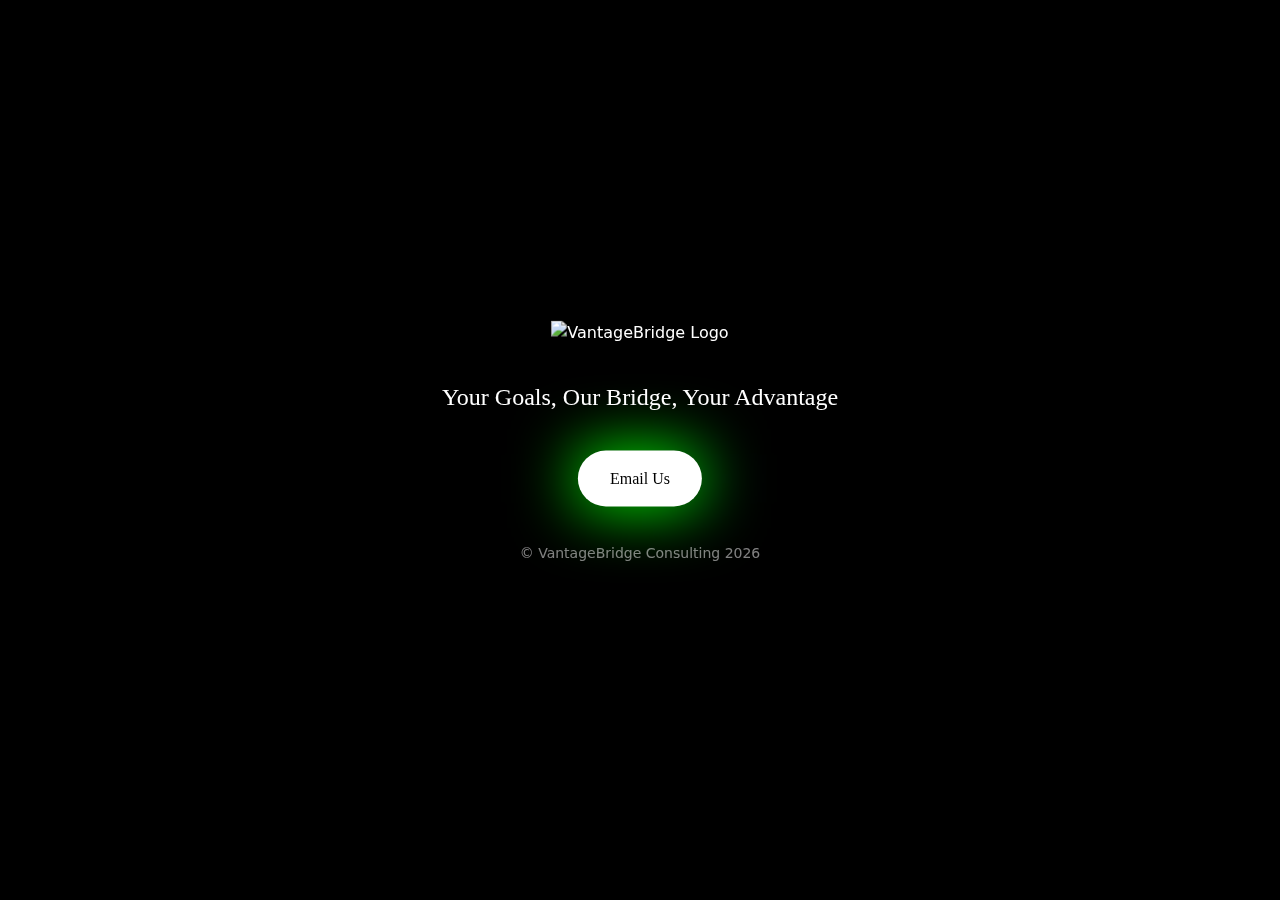
==== index.html @ b80cb956 "VantageBridge Website - Version 0.3" ====
<!DOCTYPE html>
<html lang="en">

<head>
    <meta http-equiv="content-type" content="text/html; charset=UTF-8">
    <meta name="viewport" content="width=device-width, initial-scale=1">
    <meta name="robots" content="noindex">
    <link rel="icon" type="image/x-icon" href="./img/favicon.png">
    <link href="./style.css" rel="stylesheet">
    <title>VantageBridge</title>
</head>

<body>
    <header class="hero-section">
        <div class="hero-text">
            <img src="./img/icon.svg" style="height: clamp(10rem, 2vw, 10rem); margin-bottom: 10px;" draggable="false"
                alt="VantageBridge Logo" id="logo">
            <br>
            <br>
            <p style="font-family: Font-Regular; margin-bottom: 0px; color: #FFFFFF;">Your Goals, Our Bridge, Your
                Advantage
                <br>
                <br>
                <a class="btn btn-primary" href="mailto:vantagebridge@protonmail.com">Email Us</a>
                <br>
                <br>
            <p id="copyright-text">&copy; VantageBridge Consulting <span id="footer-year">2023</span></p>
            <script>
                newDate = new Date();
                document.getElementById("footer-year").innerHTML = newDate.getFullYear();
            </script>
            <script>
                document.addEventListener('contextmenu', function (e) {
                    e.preventDefault();
                });
            </script>
        </div>
    </header>

    <div class="background-container">
        <div class="stars"></div>
        <div class="twinkling"></div>
    </div>

</body>

</html>
---- style.css ----
/*Bootstrap Rules*/
/*!
* Bootstrap  v5.3.1 (https://getbootstrap.com/)
* Copyright 2011-2023 The Bootstrap Authors
* Licensed under MIT (https://github.com/twbs/bootstrap/blob/main/LICENSE)
*/
@charset "UTF-8";
:root,[data-bs-theme=light]{--bs-blue:#0d6efd;--bs-indigo:#6610f2;--bs-purple:#6f42c1;--bs-pink:#d63384;--bs-red:#dc3545;--bs-orange:#fd7e14;--bs-yellow:#ffc107;--bs-green:#198754;--bs-teal:#20c997;--bs-cyan:#0dcaf0;--bs-black:#000;--bs-white:#fff;--bs-gray:#6c757d;--bs-gray-dark:#343a40;--bs-gray-100:#f8f9fa;--bs-gray-200:#e9ecef;--bs-gray-300:#dee2e6;--bs-gray-400:#ced4da;--bs-gray-500:#adb5bd;--bs-gray-600:#6c757d;--bs-gray-700:#495057;--bs-gray-800:#343a40;--bs-gray-900:#212529;--bs-primary:#00a7a7;--bs-secondary:#6c757d;--bs-success:#198754;--bs-info:#0dcaf0;--bs-warning:#ffc107;--bs-danger:#dc3545;--bs-light:#f8f9fa;--bs-dark:#212529;--bs-primary-rgb:13,110,253;--bs-secondary-rgb:108,117,125;--bs-success-rgb:25,135,84;--bs-info-rgb:13,202,240;--bs-warning-rgb:255,193,7;--bs-danger-rgb:220,53,69;--bs-light-rgb:248,249,250;--bs-dark-rgb:33,37,41;--bs-primary-text-emphasis:#052c65;--bs-secondary-text-emphasis:#2b2f32;--bs-success-text-emphasis:#0a3622;--bs-info-text-emphasis:#055160;--bs-warning-text-emphasis:#664d03;--bs-danger-text-emphasis:#58151c;--bs-light-text-emphasis:#495057;--bs-dark-text-emphasis:#495057;--bs-primary-bg-subtle:#cfe2ff;--bs-secondary-bg-subtle:#e2e3e5;--bs-success-bg-subtle:#d1e7dd;--bs-info-bg-subtle:#cff4fc;--bs-warning-bg-subtle:#fff3cd;--bs-danger-bg-subtle:#f8d7da;--bs-light-bg-subtle:#fcfcfd;--bs-dark-bg-subtle:#ced4da;--bs-primary-border-subtle:#9ec5fe;--bs-secondary-border-subtle:#c4c8cb;--bs-success-border-subtle:#a3cfbb;--bs-info-border-subtle:#9eeaf9;--bs-warning-border-subtle:#ffe69c;--bs-danger-border-subtle:#f1aeb5;--bs-light-border-subtle:#e9ecef;--bs-dark-border-subtle:#adb5bd;--bs-white-rgb:255,255,255;--bs-black-rgb:0,0,0;--bs-font-sans-serif:system-ui,-apple-system,"Segoe UI",Roboto,"Helvetica Neue","Noto Sans","Liberation Sans",Arial,sans-serif,"Apple Color Emoji","Segoe UI Emoji","Segoe UI Symbol","Noto Color Emoji";--bs-font-monospace:SFMono-Regular,Menlo,Monaco,Consolas,"Liberation Mono","Courier New",monospace;--bs-gradient:linear-gradient(180deg, rgba(255, 255, 255, 0.15), rgba(255, 255, 255, 0));--bs-body-font-family:var(--bs-font-sans-serif);--bs-body-font-size:1rem;--bs-body-font-weight:400;--bs-body-line-height:1.5;--bs-body-color:#212529;--bs-body-color-rgb:33,37,41;--bs-body-bg:#fff;--bs-body-bg-rgb:255,255,255;--bs-emphasis-color:#000;--bs-emphasis-color-rgb:0,0,0;--bs-secondary-color:rgba(33, 37, 41, 0.75);--bs-secondary-color-rgb:33,37,41;--bs-secondary-bg:#e9ecef;--bs-secondary-bg-rgb:233,236,239;--bs-tertiary-color:rgba(33, 37, 41, 0.5);--bs-tertiary-color-rgb:33,37,41;--bs-tertiary-bg:#f8f9fa;--bs-tertiary-bg-rgb:248,249,250;--bs-heading-color:inherit;--bs-link-color:#0d6efd;--bs-link-color-rgb:13,110,253;--bs-link-decoration:underline;--bs-link-hover-color:#0a58ca;--bs-link-hover-color-rgb:10,88,202;--bs-code-color:#d63384;--bs-highlight-bg:#fff3cd;--bs-border-width:1px;--bs-border-style:solid;--bs-border-color:#dee2e6;--bs-border-color-translucent:rgba(0, 0, 0, 0.175);--bs-border-radius:0.375rem;--bs-border-radius-sm:0.25rem;--bs-border-radius-lg:0.5rem;--bs-border-radius-xl:1rem;--bs-border-radius-xxl:2rem;--bs-border-radius-2xl:var(--bs-border-radius-xxl);--bs-border-radius-pill:50rem;--bs-box-shadow:0 0.5rem 1rem rgba(0, 0, 0, 0.15);--bs-box-shadow-sm:0 0.125rem 0.25rem rgba(0, 0, 0, 0.075);--bs-box-shadow-lg:0 1rem 3rem rgba(0, 0, 0, 0.175);--bs-box-shadow-inset:inset 0 1px 2px rgba(0, 0, 0, 0.075);--bs-focus-ring-width:0.25rem;--bs-focus-ring-opacity:0.25;--bs-focus-ring-color:rgba(13, 110, 253, 0.25);--bs-form-valid-color:#198754;--bs-form-valid-border-color:#198754;--bs-form-invalid-color:#dc3545;--bs-form-invalid-border-color:#dc3545}[data-bs-theme=dark]{color-scheme:dark;--bs-body-color:#dee2e6;--bs-body-color-rgb:222,226,230;--bs-body-bg:#212529;--bs-body-bg-rgb:33,37,41;--bs-emphasis-color:#fff;--bs-emphasis-color-rgb:255,255,255;--bs-secondary-color:rgba(222, 226, 230, 0.75);--bs-secondary-color-rgb:222,226,230;--bs-secondary-bg:#343a40;--bs-secondary-bg-rgb:52,58,64;--bs-tertiary-color:rgba(222, 226, 230, 0.5);--bs-tertiary-color-rgb:222,226,230;--bs-tertiary-bg:#2b3035;--bs-tertiary-bg-rgb:43,48,53;--bs-primary-text-emphasis:#6ea8fe;--bs-secondary-text-emphasis:#a7acb1;--bs-success-text-emphasis:#75b798;--bs-info-text-emphasis:#6edff6;--bs-warning-text-emphasis:#ffda6a;--bs-danger-text-emphasis:#ea868f;--bs-light-text-emphasis:#f8f9fa;--bs-dark-text-emphasis:#dee2e6;--bs-primary-bg-subtle:#031633;--bs-secondary-bg-subtle:#161719;--bs-success-bg-subtle:#051b11;--bs-info-bg-subtle:#032830;--bs-warning-bg-subtle:#332701;--bs-danger-bg-subtle:#2c0b0e;--bs-light-bg-subtle:#343a40;--bs-dark-bg-subtle:#1a1d20;--bs-primary-border-subtle:#084298;--bs-secondary-border-subtle:#41464b;--bs-success-border-subtle:#0f5132;--bs-info-border-subtle:#087990;--bs-warning-border-subtle:#997404;--bs-danger-border-subtle:#842029;--bs-light-border-subtle:#495057;--bs-dark-border-subtle:#343a40;--bs-heading-color:inherit;--bs-link-color:#6ea8fe;--bs-link-hover-color:#8bb9fe;--bs-link-color-rgb:110,168,254;--bs-link-hover-color-rgb:139,185,254;--bs-code-color:#e685b5;--bs-border-color:#495057;--bs-border-color-translucent:rgba(255, 255, 255, 0.15);--bs-form-valid-color:#75b798;--bs-form-valid-border-color:#75b798;--bs-form-invalid-color:#ea868f;--bs-form-invalid-border-color:#ea868f}*,::after,::before{box-sizing:border-box}@media (prefers-reduced-motion:no-preference){:root{scroll-behavior:smooth}}body{margin:0;font-family:var(--bs-body-font-family);font-size:var(--bs-body-font-size);font-weight:var(--bs-body-font-weight);line-height:var(--bs-body-line-height);color:var(--bs-body-color);text-align:var(--bs-body-text-align);background-color:var(--bs-body-bg);-webkit-text-size-adjust:100%;-webkit-tap-highlight-color:transparent}hr{margin:1rem 0;color:inherit;border:0;border-top:var(--bs-border-width) solid;opacity:.25}.h1,.h2,.h3,.h4,.h5,.h6,h1,h2,h3,h4,h5,h6{margin-top:0;margin-bottom:.5rem;font-weight:500;line-height:1.2;color:var(--bs-heading-color)}.h1,h1{font-size:calc(1.375rem + 1.5vw)}@media (min-width:1200px){.h1,h1{font-size:2.5rem}}.h2,h2{font-size:calc(1.325rem + .9vw)}@media (min-width:1200px){.h2,h2{font-size:2rem}}.h3,h3{font-size:calc(1.3rem + .6vw)}@media (min-width:1200px){.h3,h3{font-size:1.75rem}}.h4,h4{font-size:calc(1.275rem + .3vw)}@media (min-width:1200px){.h4,h4{font-size:1.5rem}}.h5,h5{font-size:1.25rem}.h6,h6{font-size:1rem}p{margin-top:0;margin-bottom:1rem}abbr[title]{-webkit-text-decoration:underline dotted;text-decoration:underline dotted;cursor:help;-webkit-text-decoration-skip-ink:none;text-decoration-skip-ink:none}address{margin-bottom:1rem;font-style:normal;line-height:inherit}ol,ul{padding-left:2rem}dl,ol,ul{margin-top:0;margin-bottom:1rem}ol ol,ol ul,ul ol,ul ul{margin-bottom:0}dt{font-weight:700}dd{margin-bottom:.5rem;margin-left:0}blockquote{margin:0 0 1rem}b,strong{font-weight:bolder}.small,small{font-size:.875em}.mark,mark{padding:.1875em;background-color:var(--bs-highlight-bg)}sub,sup{position:relative;font-size:.75em;line-height:0;vertical-align:baseline}sub{bottom:-.25em}sup{top:-.5em}a{color:rgba(var(--bs-link-color-rgb),var(--bs-link-opacity,1));text-decoration:underline}a:hover{--bs-link-color-rgb:var(--bs-link-hover-color-rgb)}a:not([href]):not([class]),a:not([href]):not([class]):hover{color:inherit;text-decoration:none}code,kbd,pre,samp{font-family:var(--bs-font-monospace);font-size:1em}pre{display:block;margin-top:0;margin-bottom:1rem;overflow:auto;font-size:.875em}pre code{font-size:inherit;color:inherit;word-break:normal}code{font-size:.875em;color:var(--bs-code-color);word-wrap:break-word}a>code{color:inherit}kbd{padding:.1875rem .375rem;font-size:.875em;color:var(--bs-body-bg);background-color:var(--bs-body-color);border-radius:.25rem}kbd kbd{padding:0;font-size:1em}figure{margin:0 0 1rem}img,svg{vertical-align:middle}table{caption-side:bottom;border-collapse:collapse}caption{padding-top:.5rem;padding-bottom:.5rem;color:var(--bs-secondary-color);text-align:left}th{text-align:inherit;text-align:-webkit-match-parent}tbody,td,tfoot,th,thead,tr{border-color:inherit;border-style:solid;border-width:0}label{display:inline-block}button{border-radius:0}button:focus:not(:focus-visible){outline:0}button,input,optgroup,select,textarea{margin:0;font-family:inherit;font-size:inherit;line-height:inherit}button,select{text-transform:none}[role=button]{cursor:pointer}select{word-wrap:normal}select:disabled{opacity:1}[list]:not([type=date]):not([type=datetime-local]):not([type=month]):not([type=week]):not([type=time])::-webkit-calendar-picker-indicator{display:none!important}[type=button],[type=reset],[type=submit],button{-webkit-appearance:button}[type=button]:not(:disabled),[type=reset]:not(:disabled),[type=submit]:not(:disabled),button:not(:disabled){cursor:pointer}::-moz-focus-inner{padding:0;border-style:none}textarea{resize:vertical}fieldset{min-width:0;padding:0;margin:0;border:0}legend{float:left;width:100%;padding:0;margin-bottom:.5rem;font-size:calc(1.275rem + .3vw);line-height:inherit}@media (min-width:1200px){legend{font-size:1.5rem}}legend+*{clear:left}::-webkit-datetime-edit-day-field,::-webkit-datetime-edit-fields-wrapper,::-webkit-datetime-edit-hour-field,::-webkit-datetime-edit-minute,::-webkit-datetime-edit-month-field,::-webkit-datetime-edit-text,::-webkit-datetime-edit-year-field{padding:0}::-webkit-inner-spin-button{height:auto}[type=search]{-webkit-appearance:textfield;outline-offset:-2px}::-webkit-search-decoration{-webkit-appearance:none}::-webkit-color-swatch-wrapper{padding:0}::-webkit-file-upload-button{font:inherit;-webkit-appearance:button}::file-selector-button{font:inherit;-webkit-appearance:button}output{display:inline-block}iframe{border:0}summary{display:list-item;cursor:pointer}progress{vertical-align:baseline}[hidden]{display:none!important}.lead{font-size:1.25rem;font-weight:300}.display-1{font-size:calc(1.625rem + 4.5vw);font-weight:300;line-height:1.2}@media (min-width:1200px){.display-1{font-size:5rem}}.display-2{font-size:calc(1.575rem + 3.9vw);font-weight:300;line-height:1.2}@media (min-width:1200px){.display-2{font-size:4.5rem}}.display-3{font-size:calc(1.525rem + 3.3vw);font-weight:300;line-height:1.2}@media (min-width:1200px){.display-3{font-size:4rem}}.display-4{font-size:calc(1.475rem + 2.7vw);font-weight:300;line-height:1.2}@media (min-width:1200px){.display-4{font-size:3.5rem}}.display-5{font-size:calc(1.425rem + 2.1vw);font-weight:300;line-height:1.2}@media (min-width:1200px){.display-5{font-size:3rem}}.display-6{font-size:calc(1.375rem + 1.5vw);font-weight:300;line-height:1.2}@media (min-width:1200px){.display-6{font-size:2.5rem}}.list-unstyled{padding-left:0;list-style:none}.list-inline{padding-left:0;list-style:none}.list-inline-item{display:inline-block}.list-inline-item:not(:last-child){margin-right:.5rem}.initialism{font-size:.875em;text-transform:uppercase}.blockquote{margin-bottom:1rem;font-size:1.25rem}.blockquote>:last-child{margin-bottom:0}.blockquote-footer{margin-top:-1rem;margin-bottom:1rem;font-size:.875em;color:#6c757d}.blockquote-footer::before{content:"— "}.img-fluid{max-width:100%;height:auto}.img-thumbnail{padding:.25rem;background-color:var(--bs-body-bg);border:var(--bs-border-width) solid var(--bs-border-color);border-radius:var(--bs-border-radius);max-width:100%;height:auto}.figure{display:inline-block}.figure-img{margin-bottom:.5rem;line-height:1}.figure-caption{font-size:.875em;color:var(--bs-secondary-color)}.container,.container-fluid,.container-lg,.container-md,.container-sm,.container-xl,.container-xxl{--bs-gutter-x:1.5rem;--bs-gutter-y:0;width:100%;padding-right:calc(var(--bs-gutter-x) * .5);padding-left:calc(var(--bs-gutter-x) * .5);margin-right:auto;margin-left:auto}@media (min-width:576px){.container,.container-sm{max-width:540px}}@media (min-width:768px){.container,.container-md,.container-sm{max-width:720px}}@media (min-width:992px){.container,.container-lg,.container-md,.container-sm{max-width:960px}}@media (min-width:1200px){.container,.container-lg,.container-md,.container-sm,.container-xl{max-width:1140px}}@media (min-width:1400px){.container,.container-lg,.container-md,.container-sm,.container-xl,.container-xxl{max-width:1320px}}:root{--bs-breakpoint-xs:0;--bs-breakpoint-sm:576px;--bs-breakpoint-md:768px;--bs-breakpoint-lg:992px;--bs-breakpoint-xl:1200px;--bs-breakpoint-xxl:1400px}.row{--bs-gutter-x:1.5rem;--bs-gutter-y:0;display:flex;flex-wrap:wrap;margin-top:calc(-1 * var(--bs-gutter-y));margin-right:calc(-.5 * var(--bs-gutter-x));margin-left:calc(-.5 * var(--bs-gutter-x))}.row>*{flex-shrink:0;width:100%;max-width:100%;padding-right:calc(var(--bs-gutter-x) * .5);padding-left:calc(var(--bs-gutter-x) * .5);margin-top:var(--bs-gutter-y)}.col{flex:1 0 0%}.row-cols-auto>*{flex:0 0 auto;width:auto}.row-cols-1>*{flex:0 0 auto;width:100%}.row-cols-2>*{flex:0 0 auto;width:50%}.row-cols-3>*{flex:0 0 auto;width:33.3333333333%}.row-cols-4>*{flex:0 0 auto;width:25%}.row-cols-5>*{flex:0 0 auto;width:20%}.row-cols-6>*{flex:0 0 auto;width:16.6666666667%}.col-auto{flex:0 0 auto;width:auto}.col-1{flex:0 0 auto;width:8.33333333%}.col-2{flex:0 0 auto;width:16.66666667%}.col-3{flex:0 0 auto;width:25%}.col-4{flex:0 0 auto;width:33.33333333%}.col-5{flex:0 0 auto;width:41.66666667%}.col-6{flex:0 0 auto;width:50%}.col-7{flex:0 0 auto;width:58.33333333%}.col-8{flex:0 0 auto;width:66.66666667%}.col-9{flex:0 0 auto;width:75%}.col-10{flex:0 0 auto;width:83.33333333%}.col-11{flex:0 0 auto;width:91.66666667%}.col-12{flex:0 0 auto;width:100%}.offset-1{margin-left:8.33333333%}.offset-2{margin-left:16.66666667%}.offset-3{margin-left:25%}.offset-4{margin-left:33.33333333%}.offset-5{margin-left:41.66666667%}.offset-6{margin-left:50%}.offset-7{margin-left:58.33333333%}.offset-8{margin-left:66.66666667%}.offset-9{margin-left:75%}.offset-10{margin-left:83.33333333%}.offset-11{margin-left:91.66666667%}.g-0,.gx-0{--bs-gutter-x:0}.g-0,.gy-0{--bs-gutter-y:0}.g-1,.gx-1{--bs-gutter-x:0.25rem}.g-1,.gy-1{--bs-gutter-y:0.25rem}.g-2,.gx-2{--bs-gutter-x:0.5rem}.g-2,.gy-2{--bs-gutter-y:0.5rem}.g-3,.gx-3{--bs-gutter-x:1rem}.g-3,.gy-3{--bs-gutter-y:1rem}.g-4,.gx-4{--bs-gutter-x:1.5rem}.g-4,.gy-4{--bs-gutter-y:1.5rem}.g-5,.gx-5{--bs-gutter-x:3rem}.g-5,.gy-5{--bs-gutter-y:3rem}@media (min-width:576px){.col-sm{flex:1 0 0%}.row-cols-sm-auto>*{flex:0 0 auto;width:auto}.row-cols-sm-1>*{flex:0 0 auto;width:100%}.row-cols-sm-2>*{flex:0 0 auto;width:50%}.row-cols-sm-3>*{flex:0 0 auto;width:33.3333333333%}.row-cols-sm-4>*{flex:0 0 auto;width:25%}.row-cols-sm-5>*{flex:0 0 auto;width:20%}.row-cols-sm-6>*{flex:0 0 auto;width:16.6666666667%}.col-sm-auto{flex:0 0 auto;width:auto}.col-sm-1{flex:0 0 auto;width:8.33333333%}.col-sm-2{flex:0 0 auto;width:16.66666667%}.col-sm-3{flex:0 0 auto;width:25%}.col-sm-4{flex:0 0 auto;width:33.33333333%}.col-sm-5{flex:0 0 auto;width:41.66666667%}.col-sm-6{flex:0 0 auto;width:50%}.col-sm-7{flex:0 0 auto;width:58.33333333%}.col-sm-8{flex:0 0 auto;width:66.66666667%}.col-sm-9{flex:0 0 auto;width:75%}.col-sm-10{flex:0 0 auto;width:83.33333333%}.col-sm-11{flex:0 0 auto;width:91.66666667%}.col-sm-12{flex:0 0 auto;width:100%}.offset-sm-0{margin-left:0}.offset-sm-1{margin-left:8.33333333%}.offset-sm-2{margin-left:16.66666667%}.offset-sm-3{margin-left:25%}.offset-sm-4{margin-left:33.33333333%}.offset-sm-5{margin-left:41.66666667%}.offset-sm-6{margin-left:50%}.offset-sm-7{margin-left:58.33333333%}.offset-sm-8{margin-left:66.66666667%}.offset-sm-9{margin-left:75%}.offset-sm-10{margin-left:83.33333333%}.offset-sm-11{margin-left:91.66666667%}.g-sm-0,.gx-sm-0{--bs-gutter-x:0}.g-sm-0,.gy-sm-0{--bs-gutter-y:0}.g-sm-1,.gx-sm-1{--bs-gutter-x:0.25rem}.g-sm-1,.gy-sm-1{--bs-gutter-y:0.25rem}.g-sm-2,.gx-sm-2{--bs-gutter-x:0.5rem}.g-sm-2,.gy-sm-2{--bs-gutter-y:0.5rem}.g-sm-3,.gx-sm-3{--bs-gutter-x:1rem}.g-sm-3,.gy-sm-3{--bs-gutter-y:1rem}.g-sm-4,.gx-sm-4{--bs-gutter-x:1.5rem}.g-sm-4,.gy-sm-4{--bs-gutter-y:1.5rem}.g-sm-5,.gx-sm-5{--bs-gutter-x:3rem}.g-sm-5,.gy-sm-5{--bs-gutter-y:3rem}}@media (min-width:768px){.col-md{flex:1 0 0%}.row-cols-md-auto>*{flex:0 0 auto;width:auto}.row-cols-md-1>*{flex:0 0 auto;width:100%}.row-cols-md-2>*{flex:0 0 auto;width:50%}.row-cols-md-3>*{flex:0 0 auto;width:33.3333333333%}.row-cols-md-4>*{flex:0 0 auto;width:25%}.row-cols-md-5>*{flex:0 0 auto;width:20%}.row-cols-md-6>*{flex:0 0 auto;width:16.6666666667%}.col-md-auto{flex:0 0 auto;width:auto}.col-md-1{flex:0 0 auto;width:8.33333333%}.col-md-2{flex:0 0 auto;width:16.66666667%}.col-md-3{flex:0 0 auto;width:25%}.col-md-4{flex:0 0 auto;width:33.33333333%}.col-md-5{flex:0 0 auto;width:41.66666667%}.col-md-6{flex:0 0 auto;width:50%}.col-md-7{flex:0 0 auto;width:58.33333333%}.col-md-8{flex:0 0 auto;width:66.66666667%}.col-md-9{flex:0 0 auto;width:75%}.col-md-10{flex:0 0 auto;width:83.33333333%}.col-md-11{flex:0 0 auto;width:91.66666667%}.col-md-12{flex:0 0 auto;width:100%}.offset-md-0{margin-left:0}.offset-md-1{margin-left:8.33333333%}.offset-md-2{margin-left:16.66666667%}.offset-md-3{margin-left:25%}.offset-md-4{margin-left:33.33333333%}.offset-md-5{margin-left:41.66666667%}.offset-md-6{margin-left:50%}.offset-md-7{margin-left:58.33333333%}.offset-md-8{margin-left:66.66666667%}.offset-md-9{margin-left:75%}.offset-md-10{margin-left:83.33333333%}.offset-md-11{margin-left:91.66666667%}.g-md-0,.gx-md-0{--bs-gutter-x:0}.g-md-0,.gy-md-0{--bs-gutter-y:0}.g-md-1,.gx-md-1{--bs-gutter-x:0.25rem}.g-md-1,.gy-md-1{--bs-gutter-y:0.25rem}.g-md-2,.gx-md-2{--bs-gutter-x:0.5rem}.g-md-2,.gy-md-2{--bs-gutter-y:0.5rem}.g-md-3,.gx-md-3{--bs-gutter-x:1rem}.g-md-3,.gy-md-3{--bs-gutter-y:1rem}.g-md-4,.gx-md-4{--bs-gutter-x:1.5rem}.g-md-4,.gy-md-4{--bs-gutter-y:1.5rem}.g-md-5,.gx-md-5{--bs-gutter-x:3rem}.g-md-5,.gy-md-5{--bs-gutter-y:3rem}}@media (min-width:992px){.col-lg{flex:1 0 0%}.row-cols-lg-auto>*{flex:0 0 auto;width:auto}.row-cols-lg-1>*{flex:0 0 auto;width:100%}.row-cols-lg-2>*{flex:0 0 auto;width:50%}.row-cols-lg-3>*{flex:0 0 auto;width:33.3333333333%}.row-cols-lg-4>*{flex:0 0 auto;width:25%}.row-cols-lg-5>*{flex:0 0 auto;width:20%}.row-cols-lg-6>*{flex:0 0 auto;width:16.6666666667%}.col-lg-auto{flex:0 0 auto;width:auto}.col-lg-1{flex:0 0 auto;width:8.33333333%}.col-lg-2{flex:0 0 auto;width:16.66666667%}.col-lg-3{flex:0 0 auto;width:25%}.col-lg-4{flex:0 0 auto;width:33.33333333%}.col-lg-5{flex:0 0 auto;width:41.66666667%}.col-lg-6{flex:0 0 auto;width:50%}.col-lg-7{flex:0 0 auto;width:58.33333333%}.col-lg-8{flex:0 0 auto;width:66.66666667%}.col-lg-9{flex:0 0 auto;width:75%}.col-lg-10{flex:0 0 auto;width:83.33333333%}.col-lg-11{flex:0 0 auto;width:91.66666667%}.col-lg-12{flex:0 0 auto;width:100%}.offset-lg-0{margin-left:0}.offset-lg-1{margin-left:8.33333333%}.offset-lg-2{margin-left:16.66666667%}.offset-lg-3{margin-left:25%}.offset-lg-4{margin-left:33.33333333%}.offset-lg-5{margin-left:41.66666667%}.offset-lg-6{margin-left:50%}.offset-lg-7{margin-left:58.33333333%}.offset-lg-8{margin-left:66.66666667%}.offset-lg-9{margin-left:75%}.offset-lg-10{margin-left:83.33333333%}.offset-lg-11{margin-left:91.66666667%}.g-lg-0,.gx-lg-0{--bs-gutter-x:0}.g-lg-0,.gy-lg-0{--bs-gutter-y:0}.g-lg-1,.gx-lg-1{--bs-gutter-x:0.25rem}.g-lg-1,.gy-lg-1{--bs-gutter-y:0.25rem}.g-lg-2,.gx-lg-2{--bs-gutter-x:0.5rem}.g-lg-2,.gy-lg-2{--bs-gutter-y:0.5rem}.g-lg-3,.gx-lg-3{--bs-gutter-x:1rem}.g-lg-3,.gy-lg-3{--bs-gutter-y:1rem}.g-lg-4,.gx-lg-4{--bs-gutter-x:1.5rem}.g-lg-4,.gy-lg-4{--bs-gutter-y:1.5rem}.g-lg-5,.gx-lg-5{--bs-gutter-x:3rem}.g-lg-5,.gy-lg-5{--bs-gutter-y:3rem}}@media (min-width:1200px){.col-xl{flex:1 0 0%}.row-cols-xl-auto>*{flex:0 0 auto;width:auto}.row-cols-xl-1>*{flex:0 0 auto;width:100%}.row-cols-xl-2>*{flex:0 0 auto;width:50%}.row-cols-xl-3>*{flex:0 0 auto;width:33.3333333333%}.row-cols-xl-4>*{flex:0 0 auto;width:25%}.row-cols-xl-5>*{flex:0 0 auto;width:20%}.row-cols-xl-6>*{flex:0 0 auto;width:16.6666666667%}.col-xl-auto{flex:0 0 auto;width:auto}.col-xl-1{flex:0 0 auto;width:8.33333333%}.col-xl-2{flex:0 0 auto;width:16.66666667%}.col-xl-3{flex:0 0 auto;width:25%}.col-xl-4{flex:0 0 auto;width:33.33333333%}.col-xl-5{flex:0 0 auto;width:41.66666667%}.col-xl-6{flex:0 0 auto;width:50%}.col-xl-7{flex:0 0 auto;width:58.33333333%}.col-xl-8{flex:0 0 auto;width:66.66666667%}.col-xl-9{flex:0 0 auto;width:75%}.col-xl-10{flex:0 0 auto;width:83.33333333%}.col-xl-11{flex:0 0 auto;width:91.66666667%}.col-xl-12{flex:0 0 auto;width:100%}.offset-xl-0{margin-left:0}.offset-xl-1{margin-left:8.33333333%}.offset-xl-2{margin-left:16.66666667%}.offset-xl-3{margin-left:25%}.offset-xl-4{margin-left:33.33333333%}.offset-xl-5{margin-left:41.66666667%}.offset-xl-6{margin-left:50%}.offset-xl-7{margin-left:58.33333333%}.offset-xl-8{margin-left:66.66666667%}.offset-xl-9{margin-left:75%}.offset-xl-10{margin-left:83.33333333%}.offset-xl-11{margin-left:91.66666667%}.g-xl-0,.gx-xl-0{--bs-gutter-x:0}.g-xl-0,.gy-xl-0{--bs-gutter-y:0}.g-xl-1,.gx-xl-1{--bs-gutter-x:0.25rem}.g-xl-1,.gy-xl-1{--bs-gutter-y:0.25rem}.g-xl-2,.gx-xl-2{--bs-gutter-x:0.5rem}.g-xl-2,.gy-xl-2{--bs-gutter-y:0.5rem}.g-xl-3,.gx-xl-3{--bs-gutter-x:1rem}.g-xl-3,.gy-xl-3{--bs-gutter-y:1rem}.g-xl-4,.gx-xl-4{--bs-gutter-x:1.5rem}.g-xl-4,.gy-xl-4{--bs-gutter-y:1.5rem}.g-xl-5,.gx-xl-5{--bs-gutter-x:3rem}.g-xl-5,.gy-xl-5{--bs-gutter-y:3rem}}@media (min-width:1400px){.col-xxl{flex:1 0 0%}.row-cols-xxl-auto>*{flex:0 0 auto;width:auto}.row-cols-xxl-1>*{flex:0 0 auto;width:100%}.row-cols-xxl-2>*{flex:0 0 auto;width:50%}.row-cols-xxl-3>*{flex:0 0 auto;width:33.3333333333%}.row-cols-xxl-4>*{flex:0 0 auto;width:25%}.row-cols-xxl-5>*{flex:0 0 auto;width:20%}.row-cols-xxl-6>*{flex:0 0 auto;width:16.6666666667%}.col-xxl-auto{flex:0 0 auto;width:auto}.col-xxl-1{flex:0 0 auto;width:8.33333333%}.col-xxl-2{flex:0 0 auto;width:16.66666667%}.col-xxl-3{flex:0 0 auto;width:25%}.col-xxl-4{flex:0 0 auto;width:33.33333333%}.col-xxl-5{flex:0 0 auto;width:41.66666667%}.col-xxl-6{flex:0 0 auto;width:50%}.col-xxl-7{flex:0 0 auto;width:58.33333333%}.col-xxl-8{flex:0 0 auto;width:66.66666667%}.col-xxl-9{flex:0 0 auto;width:75%}.col-xxl-10{flex:0 0 auto;width:83.33333333%}.col-xxl-11{flex:0 0 auto;width:91.66666667%}.col-xxl-12{flex:0 0 auto;width:100%}.offset-xxl-0{margin-left:0}.offset-xxl-1{margin-left:8.33333333%}.offset-xxl-2{margin-left:16.66666667%}.offset-xxl-3{margin-left:25%}.offset-xxl-4{margin-left:33.33333333%}.offset-xxl-5{margin-left:41.66666667%}.offset-xxl-6{margin-left:50%}.offset-xxl-7{margin-left:58.33333333%}.offset-xxl-8{margin-left:66.66666667%}.offset-xxl-9{margin-left:75%}.offset-xxl-10{margin-left:83.33333333%}.offset-xxl-11{margin-left:91.66666667%}.g-xxl-0,.gx-xxl-0{--bs-gutter-x:0}.g-xxl-0,.gy-xxl-0{--bs-gutter-y:0}.g-xxl-1,.gx-xxl-1{--bs-gutter-x:0.25rem}.g-xxl-1,.gy-xxl-1{--bs-gutter-y:0.25rem}.g-xxl-2,.gx-xxl-2{--bs-gutter-x:0.5rem}.g-xxl-2,.gy-xxl-2{--bs-gutter-y:0.5rem}.g-xxl-3,.gx-xxl-3{--bs-gutter-x:1rem}.g-xxl-3,.gy-xxl-3{--bs-gutter-y:1rem}.g-xxl-4,.gx-xxl-4{--bs-gutter-x:1.5rem}.g-xxl-4,.gy-xxl-4{--bs-gutter-y:1.5rem}.g-xxl-5,.gx-xxl-5{--bs-gutter-x:3rem}.g-xxl-5,.gy-xxl-5{--bs-gutter-y:3rem}}.table{--bs-table-color-type:initial;--bs-table-bg-type:initial;--bs-table-color-state:initial;--bs-table-bg-state:initial;--bs-table-color:var(--bs-body-color);--bs-table-bg:var(--bs-body-bg);--bs-table-border-color:var(--bs-border-color);--bs-table-accent-bg:transparent;--bs-table-striped-color:var(--bs-body-color);--bs-table-striped-bg:rgba(0, 0, 0, 0.05);--bs-table-active-color:var(--bs-body-color);--bs-table-active-bg:rgba(0, 0, 0, 0.1);--bs-table-hover-color:var(--bs-body-color);--bs-table-hover-bg:rgba(0, 0, 0, 0.075);width:100%;margin-bottom:1rem;vertical-align:top;border-color:var(--bs-table-border-color)}.table>:not(caption)>*>*{padding:.5rem .5rem;color:var(--bs-table-color-state,var(--bs-table-color-type,var(--bs-table-color)));background-color:var(--bs-table-bg);border-bottom-width:var(--bs-border-width);box-shadow:inset 0 0 0 9999px var(--bs-table-bg-state,var(--bs-table-bg-type,var(--bs-table-accent-bg)))}.table>tbody{vertical-align:inherit}.table>thead{vertical-align:bottom}.table-group-divider{border-top:calc(var(--bs-border-width) * 2) solid currentcolor}.caption-top{caption-side:top}.table-sm>:not(caption)>*>*{padding:.25rem .25rem}.table-bordered>:not(caption)>*{border-width:var(--bs-border-width) 0}.table-bordered>:not(caption)>*>*{border-width:0 var(--bs-border-width)}.table-borderless>:not(caption)>*>*{border-bottom-width:0}.table-borderless>:not(:first-child){border-top-width:0}.table-striped>tbody>tr:nth-of-type(odd)>*{--bs-table-color-type:var(--bs-table-striped-color);--bs-table-bg-type:var(--bs-table-striped-bg)}.table-striped-columns>:not(caption)>tr>:nth-child(2n){--bs-table-color-type:var(--bs-table-striped-color);--bs-table-bg-type:var(--bs-table-striped-bg)}.table-active{--bs-table-color-state:var(--bs-table-active-color);--bs-table-bg-state:var(--bs-table-active-bg)}.table-hover>tbody>tr:hover>*{--bs-table-color-state:var(--bs-table-hover-color);--bs-table-bg-state:var(--bs-table-hover-bg)}.table-primary{--bs-table-color:#000;--bs-table-bg:#cfe2ff;--bs-table-border-color:#bacbe6;--bs-table-striped-bg:#c5d7f2;--bs-table-striped-color:#000;--bs-table-active-bg:#bacbe6;--bs-table-active-color:#000;--bs-table-hover-bg:#bfd1ec;--bs-table-hover-color:#000;color:var(--bs-table-color);border-color:var(--bs-table-border-color)}.table-secondary{--bs-table-color:#000;--bs-table-bg:#e2e3e5;--bs-table-border-color:#cbccce;--bs-table-striped-bg:#d7d8da;--bs-table-striped-color:#000;--bs-table-active-bg:#cbccce;--bs-table-active-color:#000;--bs-table-hover-bg:#d1d2d4;--bs-table-hover-color:#000;color:var(--bs-table-color);border-color:var(--bs-table-border-color)}.table-success{--bs-table-color:#000;--bs-table-bg:#d1e7dd;--bs-table-border-color:#bcd0c7;--bs-table-striped-bg:#c7dbd2;--bs-table-striped-color:#000;--bs-table-active-bg:#bcd0c7;--bs-table-active-color:#000;--bs-table-hover-bg:#c1d6cc;--bs-table-hover-color:#000;color:var(--bs-table-color);border-color:var(--bs-table-border-color)}.table-info{--bs-table-color:#000;--bs-table-bg:#cff4fc;--bs-table-border-color:#badce3;--bs-table-striped-bg:#c5e8ef;--bs-table-striped-color:#000;--bs-table-active-bg:#badce3;--bs-table-active-color:#000;--bs-table-hover-bg:#bfe2e9;--bs-table-hover-color:#000;color:var(--bs-table-color);border-color:var(--bs-table-border-color)}.table-warning{--bs-table-color:#000;--bs-table-bg:#fff3cd;--bs-table-border-color:#e6dbb9;--bs-table-striped-bg:#f2e7c3;--bs-table-striped-color:#000;--bs-table-active-bg:#e6dbb9;--bs-table-active-color:#000;--bs-table-hover-bg:#ece1be;--bs-table-hover-color:#000;color:var(--bs-table-color);border-color:var(--bs-table-border-color)}.table-danger{--bs-table-color:#000;--bs-table-bg:#f8d7da;--bs-table-border-color:#dfc2c4;--bs-table-striped-bg:#eccccf;--bs-table-striped-color:#000;--bs-table-active-bg:#dfc2c4;--bs-table-active-color:#000;--bs-table-hover-bg:#e5c7ca;--bs-table-hover-color:#000;color:var(--bs-table-color);border-color:var(--bs-table-border-color)}.table-light{--bs-table-color:#000;--bs-table-bg:#f8f9fa;--bs-table-border-color:#dfe0e1;--bs-table-striped-bg:#ecedee;--bs-table-striped-color:#000;--bs-table-active-bg:#dfe0e1;--bs-table-active-color:#000;--bs-table-hover-bg:#e5e6e7;--bs-table-hover-color:#000;color:var(--bs-table-color);border-color:var(--bs-table-border-color)}.table-dark{--bs-table-color:#fff;--bs-table-bg:#212529;--bs-table-border-color:#373b3e;--bs-table-striped-bg:#2c3034;--bs-table-striped-color:#fff;--bs-table-active-bg:#373b3e;--bs-table-active-color:#fff;--bs-table-hover-bg:#323539;--bs-table-hover-color:#fff;color:var(--bs-table-color);border-color:var(--bs-table-border-color)}.table-responsive{overflow-x:auto;-webkit-overflow-scrolling:touch}@media (max-width:575.98px){.table-responsive-sm{overflow-x:auto;-webkit-overflow-scrolling:touch}}@media (max-width:767.98px){.table-responsive-md{overflow-x:auto;-webkit-overflow-scrolling:touch}}@media (max-width:991.98px){.table-responsive-lg{overflow-x:auto;-webkit-overflow-scrolling:touch}}@media (max-width:1199.98px){.table-responsive-xl{overflow-x:auto;-webkit-overflow-scrolling:touch}}@media (max-width:1399.98px){.table-responsive-xxl{overflow-x:auto;-webkit-overflow-scrolling:touch}}.form-label{margin-bottom:.5rem}.col-form-label{padding-top:calc(.375rem + var(--bs-border-width));padding-bottom:calc(.375rem + var(--bs-border-width));margin-bottom:0;font-size:inherit;line-height:1.5}.col-form-label-lg{padding-top:calc(.5rem + var(--bs-border-width));padding-bottom:calc(.5rem + var(--bs-border-width));font-size:1.25rem}.col-form-label-sm{padding-top:calc(.25rem + var(--bs-border-width));padding-bottom:calc(.25rem + var(--bs-border-width));font-size:.875rem}.form-text{margin-top:.25rem;font-size:.875em;color:var(--bs-secondary-color)}.form-control{display:block;width:100%;padding:.375rem .75rem;font-size:1rem;font-weight:400;line-height:1.5;color:var(--bs-body-color);-webkit-appearance:none;-moz-appearance:none;appearance:none;background-color:var(--bs-body-bg);background-clip:padding-box;border:var(--bs-border-width) solid var(--bs-border-color);border-radius:var(--bs-border-radius);transition:border-color .15s ease-in-out,box-shadow .15s ease-in-out}@media (prefers-reduced-motion:reduce){.form-control{transition:none}}.form-control[type=file]{overflow:hidden}.form-control[type=file]:not(:disabled):not([readonly]){cursor:pointer}.form-control:focus{color:var(--bs-body-color);background-color:var(--bs-body-bg);border-color:#86b7fe;outline:0;box-shadow:0 0 0 .25rem rgba(13,110,253,.25)}.form-control::-webkit-date-and-time-value{min-width:85px;height:1.5em;margin:0}.form-control::-webkit-datetime-edit{display:block;padding:0}.form-control::-moz-placeholder{color:var(--bs-secondary-color);opacity:1}.form-control::placeholder{color:var(--bs-secondary-color);opacity:1}.form-control:disabled{background-color:var(--bs-secondary-bg);opacity:1}.form-control::-webkit-file-upload-button{padding:.375rem .75rem;margin:-.375rem -.75rem;-webkit-margin-end:.75rem;margin-inline-end:.75rem;color:var(--bs-body-color);background-color:var(--bs-tertiary-bg);pointer-events:none;border-color:inherit;border-style:solid;border-width:0;border-inline-end-width:var(--bs-border-width);border-radius:0;-webkit-transition:color .15s ease-in-out,background-color .15s ease-in-out,border-color .15s ease-in-out,box-shadow .15s ease-in-out;transition:color .15s ease-in-out,background-color .15s ease-in-out,border-color .15s ease-in-out,box-shadow .15s ease-in-out}.form-control::file-selector-button{padding:.375rem .75rem;margin:-.375rem -.75rem;-webkit-margin-end:.75rem;margin-inline-end:.75rem;color:var(--bs-body-color);background-color:var(--bs-tertiary-bg);pointer-events:none;border-color:inherit;border-style:solid;border-width:0;border-inline-end-width:var(--bs-border-width);border-radius:0;transition:color .15s ease-in-out,background-color .15s ease-in-out,border-color .15s ease-in-out,box-shadow .15s ease-in-out}@media (prefers-reduced-motion:reduce){.form-control::-webkit-file-upload-button{-webkit-transition:none;transition:none}.form-control::file-selector-button{transition:none}}.form-control:hover:not(:disabled):not([readonly])::-webkit-file-upload-button{background-color:var(--bs-secondary-bg)}.form-control:hover:not(:disabled):not([readonly])::file-selector-button{background-color:var(--bs-secondary-bg)}.form-control-plaintext{display:block;width:100%;padding:.375rem 0;margin-bottom:0;line-height:1.5;color:var(--bs-body-color);background-color:transparent;border:solid transparent;border-width:var(--bs-border-width) 0}.form-control-plaintext:focus{outline:0}.form-control-plaintext.form-control-lg,.form-control-plaintext.form-control-sm{padding-right:0;padding-left:0}.form-control-sm{min-height:calc(1.5em + .5rem + calc(var(--bs-border-width) * 2));padding:.25rem .5rem;font-size:.875rem;border-radius:var(--bs-border-radius-sm)}.form-control-sm::-webkit-file-upload-button{padding:.25rem .5rem;margin:-.25rem -.5rem;-webkit-margin-end:.5rem;margin-inline-end:.5rem}.form-control-sm::file-selector-button{padding:.25rem .5rem;margin:-.25rem -.5rem;-webkit-margin-end:.5rem;margin-inline-end:.5rem}.form-control-lg{min-height:calc(1.5em + 1rem + calc(var(--bs-border-width) * 2));padding:.5rem 1rem;font-size:1.25rem;border-radius:var(--bs-border-radius-lg)}.form-control-lg::-webkit-file-upload-button{padding:.5rem 1rem;margin:-.5rem -1rem;-webkit-margin-end:1rem;margin-inline-end:1rem}.form-control-lg::file-selector-button{padding:.5rem 1rem;margin:-.5rem -1rem;-webkit-margin-end:1rem;margin-inline-end:1rem}textarea.form-control{min-height:calc(1.5em + .75rem + calc(var(--bs-border-width) * 2))}textarea.form-control-sm{min-height:calc(1.5em + .5rem + calc(var(--bs-border-width) * 2))}textarea.form-control-lg{min-height:calc(1.5em + 1rem + calc(var(--bs-border-width) * 2))}.form-control-color{width:3rem;height:calc(1.5em + .75rem + calc(var(--bs-border-width) * 2));padding:.375rem}.form-control-color:not(:disabled):not([readonly]){cursor:pointer}.form-control-color::-moz-color-swatch{border:0!important;border-radius:var(--bs-border-radius)}.form-control-color::-webkit-color-swatch{border:0!important;border-radius:var(--bs-border-radius)}.form-control-color.form-control-sm{height:calc(1.5em + .5rem + calc(var(--bs-border-width) * 2))}.form-control-color.form-control-lg{height:calc(1.5em + 1rem + calc(var(--bs-border-width) * 2))}.form-select{--bs-form-select-bg-img:url("data:image/svg+xml,%3csvg xmlns='http://www.w3.org/2000/svg' viewBox='0 0 16 16'%3e%3cpath fill='none' stroke='%23343a40' stroke-linecap='round' stroke-linejoin='round' stroke-width='2' d='m2 5 6 6 6-6'/%3e%3c/svg%3e");display:block;width:100%;padding:.375rem 2.25rem .375rem .75rem;font-size:1rem;font-weight:400;line-height:1.5;color:var(--bs-body-color);-webkit-appearance:none;-moz-appearance:none;appearance:none;background-color:var(--bs-body-bg);background-image:var(--bs-form-select-bg-img),var(--bs-form-select-bg-icon,none);background-repeat:no-repeat;background-position:right .75rem center;background-size:16px 12px;border:var(--bs-border-width) solid var(--bs-border-color);border-radius:var(--bs-border-radius);transition:border-color .15s ease-in-out,box-shadow .15s ease-in-out}@media (prefers-reduced-motion:reduce){.form-select{transition:none}}.form-select:focus{border-color:#86b7fe;outline:0;box-shadow:0 0 0 .25rem rgba(13,110,253,.25)}.form-select[multiple],.form-select[size]:not([size="1"]){padding-right:.75rem;background-image:none}.form-select:disabled{background-color:var(--bs-secondary-bg)}.form-select:-moz-focusring{color:transparent;text-shadow:0 0 0 var(--bs-body-color)}.form-select-sm{padding-top:.25rem;padding-bottom:.25rem;padding-left:.5rem;font-size:.875rem;border-radius:var(--bs-border-radius-sm)}.form-select-lg{padding-top:.5rem;padding-bottom:.5rem;padding-left:1rem;font-size:1.25rem;border-radius:var(--bs-border-radius-lg)}[data-bs-theme=dark] .form-select{--bs-form-select-bg-img:url("data:image/svg+xml,%3csvg xmlns='http://www.w3.org/2000/svg' viewBox='0 0 16 16'%3e%3cpath fill='none' stroke='%23dee2e6' stroke-linecap='round' stroke-linejoin='round' stroke-width='2' d='m2 5 6 6 6-6'/%3e%3c/svg%3e")}.form-check{display:block;min-height:1.5rem;padding-left:1.5em;margin-bottom:.125rem}.form-check .form-check-input{float:left;margin-left:-1.5em}.form-check-reverse{padding-right:1.5em;padding-left:0;text-align:right}.form-check-reverse .form-check-input{float:right;margin-right:-1.5em;margin-left:0}.form-check-input{--bs-form-check-bg:var(--bs-body-bg);width:1em;height:1em;margin-top:.25em;vertical-align:top;-webkit-appearance:none;-moz-appearance:none;appearance:none;background-color:var(--bs-form-check-bg);background-image:var(--bs-form-check-bg-image);background-repeat:no-repeat;background-position:center;background-size:contain;border:var(--bs-border-width) solid var(--bs-border-color);-webkit-print-color-adjust:exact;color-adjust:exact;print-color-adjust:exact}.form-check-input[type=checkbox]{border-radius:.25em}.form-check-input[type=radio]{border-radius:50%}.form-check-input:active{filter:brightness(90%)}.form-check-input:focus{border-color:#86b7fe;outline:0;box-shadow:0 0 0 .25rem rgba(13,110,253,.25)}.form-check-input:checked{background-color:#0d6efd;border-color:#0d6efd}.form-check-input:checked[type=checkbox]{--bs-form-check-bg-image:url("data:image/svg+xml,%3csvg xmlns='http://www.w3.org/2000/svg' viewBox='0 0 20 20'%3e%3cpath fill='none' stroke='%23fff' stroke-linecap='round' stroke-linejoin='round' stroke-width='3' d='m6 10 3 3 6-6'/%3e%3c/svg%3e")}.form-check-input:checked[type=radio]{--bs-form-check-bg-image:url("data:image/svg+xml,%3csvg xmlns='http://www.w3.org/2000/svg' viewBox='-4 -4 8 8'%3e%3ccircle r='2' fill='%23fff'/%3e%3c/svg%3e")}.form-check-input[type=checkbox]:indeterminate{background-color:#0d6efd;border-color:#0d6efd;--bs-form-check-bg-image:url("data:image/svg+xml,%3csvg xmlns='http://www.w3.org/2000/svg' viewBox='0 0 20 20'%3e%3cpath fill='none' stroke='%23fff' stroke-linecap='round' stroke-linejoin='round' stroke-width='3' d='M6 10h8'/%3e%3c/svg%3e")}.form-check-input:disabled{pointer-events:none;filter:none;opacity:.5}.form-check-input:disabled~.form-check-label,.form-check-input[disabled]~.form-check-label{cursor:default;opacity:.5}.form-switch{padding-left:2.5em}.form-switch .form-check-input{--bs-form-switch-bg:url("data:image/svg+xml,%3csvg xmlns='http://www.w3.org/2000/svg' viewBox='-4 -4 8 8'%3e%3ccircle r='3' fill='rgba%280, 0, 0, 0.25%29'/%3e%3c/svg%3e");width:2em;margin-left:-2.5em;background-image:var(--bs-form-switch-bg);background-position:left center;border-radius:2em;transition:background-position .15s ease-in-out}@media (prefers-reduced-motion:reduce){.form-switch .form-check-input{transition:none}}.form-switch .form-check-input:focus{--bs-form-switch-bg:url("data:image/svg+xml,%3csvg xmlns='http://www.w3.org/2000/svg' viewBox='-4 -4 8 8'%3e%3ccircle r='3' fill='%2386b7fe'/%3e%3c/svg%3e")}.form-switch .form-check-input:checked{background-position:right center;--bs-form-switch-bg:url("data:image/svg+xml,%3csvg xmlns='http://www.w3.org/2000/svg' viewBox='-4 -4 8 8'%3e%3ccircle r='3' fill='%23fff'/%3e%3c/svg%3e")}.form-switch.form-check-reverse{padding-right:2.5em;padding-left:0}.form-switch.form-check-reverse .form-check-input{margin-right:-2.5em;margin-left:0}.form-check-inline{display:inline-block;margin-right:1rem}.btn-check{position:absolute;clip:rect(0,0,0,0);pointer-events:none}.btn-check:disabled+.btn,.btn-check[disabled]+.btn{pointer-events:none;filter:none;opacity:.65}[data-bs-theme=dark] .form-switch .form-check-input:not(:checked):not(:focus){--bs-form-switch-bg:url("data:image/svg+xml,%3csvg xmlns='http://www.w3.org/2000/svg' viewBox='-4 -4 8 8'%3e%3ccircle r='3' fill='rgba%28255, 255, 255, 0.25%29'/%3e%3c/svg%3e")}.form-range{width:100%;height:1.5rem;padding:0;-webkit-appearance:none;-moz-appearance:none;appearance:none;background-color:transparent}.form-range:focus{outline:0}.form-range:focus::-webkit-slider-thumb{box-shadow:0 0 0 1px #fff,0 0 0 .25rem rgba(13,110,253,.25)}.form-range:focus::-moz-range-thumb{box-shadow:0 0 0 1px #fff,0 0 0 .25rem rgba(13,110,253,.25)}.form-range::-moz-focus-outer{border:0}.form-range::-webkit-slider-thumb{width:1rem;height:1rem;margin-top:-.25rem;-webkit-appearance:none;appearance:none;background-color:#0d6efd;border:0;border-radius:1rem;-webkit-transition:background-color .15s ease-in-out,border-color .15s ease-in-out,box-shadow .15s ease-in-out;transition:background-color .15s ease-in-out,border-color .15s ease-in-out,box-shadow .15s ease-in-out}@media (prefers-reduced-motion:reduce){.form-range::-webkit-slider-thumb{-webkit-transition:none;transition:none}}.form-range::-webkit-slider-thumb:active{background-color:#b6d4fe}.form-range::-webkit-slider-runnable-track{width:100%;height:.5rem;color:transparent;cursor:pointer;background-color:var(--bs-tertiary-bg);border-color:transparent;border-radius:1rem}.form-range::-moz-range-thumb{width:1rem;height:1rem;-moz-appearance:none;appearance:none;background-color:#0d6efd;border:0;border-radius:1rem;-moz-transition:background-color .15s ease-in-out,border-color .15s ease-in-out,box-shadow .15s ease-in-out;transition:background-color .15s ease-in-out,border-color .15s ease-in-out,box-shadow .15s ease-in-out}@media (prefers-reduced-motion:reduce){.form-range::-moz-range-thumb{-moz-transition:none;transition:none}}.form-range::-moz-range-thumb:active{background-color:#b6d4fe}.form-range::-moz-range-track{width:100%;height:.5rem;color:transparent;cursor:pointer;background-color:var(--bs-tertiary-bg);border-color:transparent;border-radius:1rem}.form-range:disabled{pointer-events:none}.form-range:disabled::-webkit-slider-thumb{background-color:var(--bs-secondary-color)}.form-range:disabled::-moz-range-thumb{background-color:var(--bs-secondary-color)}.form-floating{position:relative}.form-floating>.form-control,.form-floating>.form-control-plaintext,.form-floating>.form-select{height:calc(3.5rem + calc(var(--bs-border-width) * 2));min-height:calc(3.5rem + calc(var(--bs-border-width) * 2));line-height:1.25}.form-floating>label{position:absolute;top:0;left:0;z-index:2;height:100%;padding:1rem .75rem;overflow:hidden;text-align:start;text-overflow:ellipsis;white-space:nowrap;pointer-events:none;border:var(--bs-border-width) solid transparent;transform-origin:0 0;transition:opacity .1s ease-in-out,transform .1s ease-in-out}@media (prefers-reduced-motion:reduce){.form-floating>label{transition:none}}.form-floating>.form-control,.form-floating>.form-control-plaintext{padding:1rem .75rem}.form-floating>.form-control-plaintext::-moz-placeholder,.form-floating>.form-control::-moz-placeholder{color:transparent}.form-floating>.form-control-plaintext::placeholder,.form-floating>.form-control::placeholder{color:transparent}.form-floating>.form-control-plaintext:not(:-moz-placeholder-shown),.form-floating>.form-control:not(:-moz-placeholder-shown){padding-top:1.625rem;padding-bottom:.625rem}.form-floating>.form-control-plaintext:focus,.form-floating>.form-control-plaintext:not(:placeholder-shown),.form-floating>.form-control:focus,.form-floating>.form-control:not(:placeholder-shown){padding-top:1.625rem;padding-bottom:.625rem}.form-floating>.form-control-plaintext:-webkit-autofill,.form-floating>.form-control:-webkit-autofill{padding-top:1.625rem;padding-bottom:.625rem}.form-floating>.form-select{padding-top:1.625rem;padding-bottom:.625rem}.form-floating>.form-control:not(:-moz-placeholder-shown)~label{color:rgba(var(--bs-body-color-rgb),.65);transform:scale(.85) translateY(-.5rem) translateX(.15rem)}.form-floating>.form-control-plaintext~label,.form-floating>.form-control:focus~label,.form-floating>.form-control:not(:placeholder-shown)~label,.form-floating>.form-select~label{color:rgba(var(--bs-body-color-rgb),.65);transform:scale(.85) translateY(-.5rem) translateX(.15rem)}.form-floating>.form-control:not(:-moz-placeholder-shown)~label::after{position:absolute;inset:1rem 0.375rem;z-index:-1;height:1.5em;content:"";background-color:var(--bs-body-bg);border-radius:var(--bs-border-radius)}.form-floating>.form-control-plaintext~label::after,.form-floating>.form-control:focus~label::after,.form-floating>.form-control:not(:placeholder-shown)~label::after,.form-floating>.form-select~label::after{position:absolute;inset:1rem 0.375rem;z-index:-1;height:1.5em;content:"";background-color:var(--bs-body-bg);border-radius:var(--bs-border-radius)}.form-floating>.form-control:-webkit-autofill~label{color:rgba(var(--bs-body-color-rgb),.65);transform:scale(.85) translateY(-.5rem) translateX(.15rem)}.form-floating>.form-control-plaintext~label{border-width:var(--bs-border-width) 0}.form-floating>.form-control:disabled~label,.form-floating>:disabled~label{color:#6c757d}.form-floating>.form-control:disabled~label::after,.form-floating>:disabled~label::after{background-color:var(--bs-secondary-bg)}.input-group{position:relative;display:flex;flex-wrap:wrap;align-items:stretch;width:100%}.input-group>.form-control,.input-group>.form-floating,.input-group>.form-select{position:relative;flex:1 1 auto;width:1%;min-width:0}.input-group>.form-control:focus,.input-group>.form-floating:focus-within,.input-group>.form-select:focus{z-index:5}.input-group .btn{position:relative;z-index:2}.input-group .btn:focus{z-index:5}.input-group-text{display:flex;align-items:center;padding:.375rem .75rem;font-size:1rem;font-weight:400;line-height:1.5;color:var(--bs-body-color);text-align:center;white-space:nowrap;background-color:var(--bs-tertiary-bg);border:var(--bs-border-width) solid var(--bs-border-color);border-radius:var(--bs-border-radius)}.input-group-lg>.btn,.input-group-lg>.form-control,.input-group-lg>.form-select,.input-group-lg>.input-group-text{padding:.5rem 1rem;font-size:1.25rem;border-radius:var(--bs-border-radius-lg)}.input-group-sm>.btn,.input-group-sm>.form-control,.input-group-sm>.form-select,.input-group-sm>.input-group-text{padding:.25rem .5rem;font-size:.875rem;border-radius:var(--bs-border-radius-sm)}.input-group-lg>.form-select,.input-group-sm>.form-select{padding-right:3rem}.input-group:not(.has-validation)>.dropdown-toggle:nth-last-child(n+3),.input-group:not(.has-validation)>.form-floating:not(:last-child)>.form-control,.input-group:not(.has-validation)>.form-floating:not(:last-child)>.form-select,.input-group:not(.has-validation)>:not(:last-child):not(.dropdown-toggle):not(.dropdown-menu):not(.form-floating){border-top-right-radius:0;border-bottom-right-radius:0}.input-group.has-validation>.dropdown-toggle:nth-last-child(n+4),.input-group.has-validation>.form-floating:nth-last-child(n+3)>.form-control,.input-group.has-validation>.form-floating:nth-last-child(n+3)>.form-select,.input-group.has-validation>:nth-last-child(n+3):not(.dropdown-toggle):not(.dropdown-menu):not(.form-floating){border-top-right-radius:0;border-bottom-right-radius:0}.input-group>:not(:first-child):not(.dropdown-menu):not(.valid-tooltip):not(.valid-feedback):not(.invalid-tooltip):not(.invalid-feedback){margin-left:calc(var(--bs-border-width) * -1);border-top-left-radius:0;border-bottom-left-radius:0}.input-group>.form-floating:not(:first-child)>.form-control,.input-group>.form-floating:not(:first-child)>.form-select{border-top-left-radius:0;border-bottom-left-radius:0}.valid-feedback{display:none;width:100%;margin-top:.25rem;font-size:.875em;color:var(--bs-form-valid-color)}.valid-tooltip{position:absolute;top:100%;z-index:5;display:none;max-width:100%;padding:.25rem .5rem;margin-top:.1rem;font-size:.875rem;color:#fff;background-color:var(--bs-success);border-radius:var(--bs-border-radius)}.is-valid~.valid-feedback,.is-valid~.valid-tooltip,.was-validated :valid~.valid-feedback,.was-validated :valid~.valid-tooltip{display:block}.form-control.is-valid,.was-validated .form-control:valid{border-color:var(--bs-form-valid-border-color);padding-right:calc(1.5em + .75rem);background-image:url("data:image/svg+xml,%3csvg xmlns='http://www.w3.org/2000/svg' viewBox='0 0 8 8'%3e%3cpath fill='%23198754' d='M2.3 6.73.6 4.53c-.4-1.04.46-1.4 1.1-.8l1.1 1.4 3.4-3.8c.6-.63 1.6-.27 1.2.7l-4 4.6c-.43.5-.8.4-1.1.1z'/%3e%3c/svg%3e");background-repeat:no-repeat;background-position:right calc(.375em + .1875rem) center;background-size:calc(.75em + .375rem) calc(.75em + .375rem)}.form-control.is-valid:focus,.was-validated .form-control:valid:focus{border-color:var(--bs-form-valid-border-color);box-shadow:0 0 0 .25rem rgba(var(--bs-success-rgb),.25)}.was-validated textarea.form-control:valid,textarea.form-control.is-valid{padding-right:calc(1.5em + .75rem);background-position:top calc(.375em + .1875rem) right calc(.375em + .1875rem)}.form-select.is-valid,.was-validated .form-select:valid{border-color:var(--bs-form-valid-border-color)}.form-select.is-valid:not([multiple]):not([size]),.form-select.is-valid:not([multiple])[size="1"],.was-validated .form-select:valid:not([multiple]):not([size]),.was-validated .form-select:valid:not([multiple])[size="1"]{--bs-form-select-bg-icon:url("data:image/svg+xml,%3csvg xmlns='http://www.w3.org/2000/svg' viewBox='0 0 8 8'%3e%3cpath fill='%23198754' d='M2.3 6.73.6 4.53c-.4-1.04.46-1.4 1.1-.8l1.1 1.4 3.4-3.8c.6-.63 1.6-.27 1.2.7l-4 4.6c-.43.5-.8.4-1.1.1z'/%3e%3c/svg%3e");padding-right:4.125rem;background-position:right .75rem center,center right 2.25rem;background-size:16px 12px,calc(.75em + .375rem) calc(.75em + .375rem)}.form-select.is-valid:focus,.was-validated .form-select:valid:focus{border-color:var(--bs-form-valid-border-color);box-shadow:0 0 0 .25rem rgba(var(--bs-success-rgb),.25)}.form-control-color.is-valid,.was-validated .form-control-color:valid{width:calc(3rem + calc(1.5em + .75rem))}.form-check-input.is-valid,.was-validated .form-check-input:valid{border-color:var(--bs-form-valid-border-color)}.form-check-input.is-valid:checked,.was-validated .form-check-input:valid:checked{background-color:var(--bs-form-valid-color)}.form-check-input.is-valid:focus,.was-validated .form-check-input:valid:focus{box-shadow:0 0 0 .25rem rgba(var(--bs-success-rgb),.25)}.form-check-input.is-valid~.form-check-label,.was-validated .form-check-input:valid~.form-check-label{color:var(--bs-form-valid-color)}.form-check-inline .form-check-input~.valid-feedback{margin-left:.5em}.input-group>.form-control:not(:focus).is-valid,.input-group>.form-floating:not(:focus-within).is-valid,.input-group>.form-select:not(:focus).is-valid,.was-validated .input-group>.form-control:not(:focus):valid,.was-validated .input-group>.form-floating:not(:focus-within):valid,.was-validated .input-group>.form-select:not(:focus):valid{z-index:3}.invalid-feedback{display:none;width:100%;margin-top:.25rem;font-size:.875em;color:var(--bs-form-invalid-color)}.invalid-tooltip{position:absolute;top:100%;z-index:5;display:none;max-width:100%;padding:.25rem .5rem;margin-top:.1rem;font-size:.875rem;color:#fff;background-color:var(--bs-danger);border-radius:var(--bs-border-radius)}.is-invalid~.invalid-feedback,.is-invalid~.invalid-tooltip,.was-validated :invalid~.invalid-feedback,.was-validated :invalid~.invalid-tooltip{display:block}.form-control.is-invalid,.was-validated .form-control:invalid{border-color:var(--bs-form-invalid-border-color);padding-right:calc(1.5em + .75rem);background-image:url("data:image/svg+xml,%3csvg xmlns='http://www.w3.org/2000/svg' viewBox='0 0 12 12' width='12' height='12' fill='none' stroke='%23dc3545'%3e%3ccircle cx='6' cy='6' r='4.5'/%3e%3cpath stroke-linejoin='round' d='M5.8 3.6h.4L6 6.5z'/%3e%3ccircle cx='6' cy='8.2' r='.6' fill='%23dc3545' stroke='none'/%3e%3c/svg%3e");background-repeat:no-repeat;background-position:right calc(.375em + .1875rem) center;background-size:calc(.75em + .375rem) calc(.75em + .375rem)}.form-control.is-invalid:focus,.was-validated .form-control:invalid:focus{border-color:var(--bs-form-invalid-border-color);box-shadow:0 0 0 .25rem rgba(var(--bs-danger-rgb),.25)}.was-validated textarea.form-control:invalid,textarea.form-control.is-invalid{padding-right:calc(1.5em + .75rem);background-position:top calc(.375em + .1875rem) right calc(.375em + .1875rem)}.form-select.is-invalid,.was-validated .form-select:invalid{border-color:var(--bs-form-invalid-border-color)}.form-select.is-invalid:not([multiple]):not([size]),.form-select.is-invalid:not([multiple])[size="1"],.was-validated .form-select:invalid:not([multiple]):not([size]),.was-validated .form-select:invalid:not([multiple])[size="1"]{--bs-form-select-bg-icon:url("data:image/svg+xml,%3csvg xmlns='http://www.w3.org/2000/svg' viewBox='0 0 12 12' width='12' height='12' fill='none' stroke='%23dc3545'%3e%3ccircle cx='6' cy='6' r='4.5'/%3e%3cpath stroke-linejoin='round' d='M5.8 3.6h.4L6 6.5z'/%3e%3ccircle cx='6' cy='8.2' r='.6' fill='%23dc3545' stroke='none'/%3e%3c/svg%3e");padding-right:4.125rem;background-position:right .75rem center,center right 2.25rem;background-size:16px 12px,calc(.75em + .375rem) calc(.75em + .375rem)}.form-select.is-invalid:focus,.was-validated .form-select:invalid:focus{border-color:var(--bs-form-invalid-border-color);box-shadow:0 0 0 .25rem rgba(var(--bs-danger-rgb),.25)}.form-control-color.is-invalid,.was-validated .form-control-color:invalid{width:calc(3rem + calc(1.5em + .75rem))}.form-check-input.is-invalid,.was-validated .form-check-input:invalid{border-color:var(--bs-form-invalid-border-color)}.form-check-input.is-invalid:checked,.was-validated .form-check-input:invalid:checked{background-color:var(--bs-form-invalid-color)}.form-check-input.is-invalid:focus,.was-validated .form-check-input:invalid:focus{box-shadow:0 0 0 .25rem rgba(var(--bs-danger-rgb),.25)}.form-check-input.is-invalid~.form-check-label,.was-validated .form-check-input:invalid~.form-check-label{color:var(--bs-form-invalid-color)}.form-check-inline .form-check-input~.invalid-feedback{margin-left:.5em}.input-group>.form-control:not(:focus).is-invalid,.input-group>.form-floating:not(:focus-within).is-invalid,.input-group>.form-select:not(:focus).is-invalid,.was-validated .input-group>.form-control:not(:focus):invalid,.was-validated .input-group>.form-floating:not(:focus-within):invalid,.was-validated .input-group>.form-select:not(:focus):invalid{z-index:4}.btn{--bs-btn-padding-x:0.75rem;--bs-btn-padding-y:0.375rem;--bs-btn-font-family: ;--bs-btn-font-size:1rem;--bs-btn-font-weight:400;--bs-btn-line-height:1.5;--bs-btn-color:var(--bs-body-color);--bs-btn-bg:transparent;--bs-btn-border-width:var(--bs-border-width);--bs-btn-border-color:transparent;--bs-btn-border-radius:var(--bs-border-radius);--bs-btn-hover-border-color:transparent;--bs-btn-box-shadow:inset 0 1px 0 rgba(255, 255, 255, 0.15),0 1px 1px rgba(0, 0, 0, 0.075);--bs-btn-disabled-opacity:0.65;--bs-btn-focus-box-shadow:0 0 0 0.25rem rgba(var(--bs-btn-focus-shadow-rgb), .5);display:inline-block;padding:var(--bs-btn-padding-y) var(--bs-btn-padding-x);font-family:var(--bs-btn-font-family);font-size:var(--bs-btn-font-size);font-weight:var(--bs-btn-font-weight);line-height:var(--bs-btn-line-height);color:var(--bs-btn-color);text-align:center;text-decoration:none;vertical-align:middle;cursor:pointer;-webkit-user-select:none;-moz-user-select:none;user-select:none;border:var(--bs-btn-border-width) solid var(--bs-btn-border-color);border-radius:var(--bs-btn-border-radius);background-color:var(--bs-btn-bg);transition:color .15s ease-in-out,background-color .15s ease-in-out,border-color .15s ease-in-out,box-shadow .15s ease-in-out}@media (prefers-reduced-motion:reduce){.btn{transition:none}}.btn:hover{color:var(--bs-btn-hover-color);background-color:var(--bs-btn-hover-bg);border-color:var(--bs-btn-hover-border-color)}.btn-check+.btn:hover{color:var(--bs-btn-color);background-color:var(--bs-btn-bg);border-color:var(--bs-btn-border-color)}.btn:focus-visible{color:var(--bs-btn-hover-color);background-color:var(--bs-btn-hover-bg);border-color:var(--bs-btn-hover-border-color);outline:0;box-shadow:var(--bs-btn-focus-box-shadow)}.btn-check:focus-visible+.btn{border-color:var(--bs-btn-hover-border-color);outline:0;box-shadow:var(--bs-btn-focus-box-shadow)}.btn-check:checked+.btn,.btn.active,.btn.show,.btn:first-child:active,:not(.btn-check)+.btn:active{color:var(--bs-btn-active-color);background-color:var(--bs-btn-active-bg);border-color:var(--bs-btn-active-border-color)}.btn-check:checked+.btn:focus-visible,.btn.active:focus-visible,.btn.show:focus-visible,.btn:first-child:active:focus-visible,:not(.btn-check)+.btn:active:focus-visible{box-shadow:var(--bs-btn-focus-box-shadow)}.btn.disabled,.btn:disabled,fieldset:disabled .btn{color:var(--bs-btn-disabled-color);pointer-events:none;background-color:var(--bs-btn-disabled-bg);border-color:var(--bs-btn-disabled-border-color);opacity:var(--bs-btn-disabled-opacity)}.btn-primary{--bs-btn-color:#fff;--bs-btn-bg:#0d6efd;--bs-btn-border-color:#0d6efd;--bs-btn-hover-color:#fff;--bs-btn-hover-bg:#0b5ed7;--bs-btn-hover-border-color:#0a58ca;--bs-btn-focus-shadow-rgb:49,132,253;--bs-btn-active-color:#fff;--bs-btn-active-bg:#0a58ca;--bs-btn-active-border-color:#0a53be;--bs-btn-active-shadow:inset 0 3px 5px rgba(0, 0, 0, 0.125);--bs-btn-disabled-color:#fff;--bs-btn-disabled-bg:#0d6efd;--bs-btn-disabled-border-color:#0d6efd}.btn-secondary{--bs-btn-color:#fff;--bs-btn-bg:#6c757d;--bs-btn-border-color:#6c757d;--bs-btn-hover-color:#fff;--bs-btn-hover-bg:#5c636a;--bs-btn-hover-border-color:#565e64;--bs-btn-focus-shadow-rgb:130,138,145;--bs-btn-active-color:#fff;--bs-btn-active-bg:#565e64;--bs-btn-active-border-color:#51585e;--bs-btn-active-shadow:inset 0 3px 5px rgba(0, 0, 0, 0.125);--bs-btn-disabled-color:#fff;--bs-btn-disabled-bg:#6c757d;--bs-btn-disabled-border-color:#6c757d}.btn-success{--bs-btn-color:#fff;--bs-btn-bg:#198754;--bs-btn-border-color:#198754;--bs-btn-hover-color:#fff;--bs-btn-hover-bg:#157347;--bs-btn-hover-border-color:#146c43;--bs-btn-focus-shadow-rgb:60,153,110;--bs-btn-active-color:#fff;--bs-btn-active-bg:#146c43;--bs-btn-active-border-color:#13653f;--bs-btn-active-shadow:inset 0 3px 5px rgba(0, 0, 0, 0.125);--bs-btn-disabled-color:#fff;--bs-btn-disabled-bg:#198754;--bs-btn-disabled-border-color:#198754}.btn-info{--bs-btn-color:#000;--bs-btn-bg:#0dcaf0;--bs-btn-border-color:#0dcaf0;--bs-btn-hover-color:#000;--bs-btn-hover-bg:#31d2f2;--bs-btn-hover-border-color:#25cff2;--bs-btn-focus-shadow-rgb:11,172,204;--bs-btn-active-color:#000;--bs-btn-active-bg:#3dd5f3;--bs-btn-active-border-color:#25cff2;--bs-btn-active-shadow:inset 0 3px 5px rgba(0, 0, 0, 0.125);--bs-btn-disabled-color:#000;--bs-btn-disabled-bg:#0dcaf0;--bs-btn-disabled-border-color:#0dcaf0}.btn-warning{--bs-btn-color:#000;--bs-btn-bg:#ffc107;--bs-btn-border-color:#ffc107;--bs-btn-hover-color:#000;--bs-btn-hover-bg:#ffca2c;--bs-btn-hover-border-color:#ffc720;--bs-btn-focus-shadow-rgb:217,164,6;--bs-btn-active-color:#000;--bs-btn-active-bg:#ffcd39;--bs-btn-active-border-color:#ffc720;--bs-btn-active-shadow:inset 0 3px 5px rgba(0, 0, 0, 0.125);--bs-btn-disabled-color:#000;--bs-btn-disabled-bg:#ffc107;--bs-btn-disabled-border-color:#ffc107}.btn-danger{--bs-btn-color:#fff;--bs-btn-bg:#dc3545;--bs-btn-border-color:#dc3545;--bs-btn-hover-color:#fff;--bs-btn-hover-bg:#bb2d3b;--bs-btn-hover-border-color:#b02a37;--bs-btn-focus-shadow-rgb:225,83,97;--bs-btn-active-color:#fff;--bs-btn-active-bg:#b02a37;--bs-btn-active-border-color:#a52834;--bs-btn-active-shadow:inset 0 3px 5px rgba(0, 0, 0, 0.125);--bs-btn-disabled-color:#fff;--bs-btn-disabled-bg:#dc3545;--bs-btn-disabled-border-color:#dc3545}.btn-light{--bs-btn-color:#000;--bs-btn-bg:#f8f9fa;--bs-btn-border-color:#f8f9fa;--bs-btn-hover-color:#000;--bs-btn-hover-bg:#d3d4d5;--bs-btn-hover-border-color:#c6c7c8;--bs-btn-focus-shadow-rgb:211,212,213;--bs-btn-active-color:#000;--bs-btn-active-bg:#c6c7c8;--bs-btn-active-border-color:#babbbc;--bs-btn-active-shadow:inset 0 3px 5px rgba(0, 0, 0, 0.125);--bs-btn-disabled-color:#000;--bs-btn-disabled-bg:#f8f9fa;--bs-btn-disabled-border-color:#f8f9fa}.btn-dark{--bs-btn-color:#fff;--bs-btn-bg:#212529;--bs-btn-border-color:#212529;--bs-btn-hover-color:#fff;--bs-btn-hover-bg:#424649;--bs-btn-hover-border-color:#373b3e;--bs-btn-focus-shadow-rgb:66,70,73;--bs-btn-active-color:#fff;--bs-btn-active-bg:#4d5154;--bs-btn-active-border-color:#373b3e;--bs-btn-active-shadow:inset 0 3px 5px rgba(0, 0, 0, 0.125);--bs-btn-disabled-color:#fff;--bs-btn-disabled-bg:#212529;--bs-btn-disabled-border-color:#212529}.btn-outline-primary{--bs-btn-color:#0d6efd;--bs-btn-border-color:#0d6efd;--bs-btn-hover-color:#fff;--bs-btn-hover-bg:#0d6efd;--bs-btn-hover-border-color:#0d6efd;--bs-btn-focus-shadow-rgb:13,110,253;--bs-btn-active-color:#fff;--bs-btn-active-bg:#0d6efd;--bs-btn-active-border-color:#0d6efd;--bs-btn-active-shadow:inset 0 3px 5px rgba(0, 0, 0, 0.125);--bs-btn-disabled-color:#0d6efd;--bs-btn-disabled-bg:transparent;--bs-btn-disabled-border-color:#0d6efd;--bs-gradient:none}.btn-outline-secondary{--bs-btn-color:#6c757d;--bs-btn-border-color:#6c757d;--bs-btn-hover-color:#fff;--bs-btn-hover-bg:#6c757d;--bs-btn-hover-border-color:#6c757d;--bs-btn-focus-shadow-rgb:108,117,125;--bs-btn-active-color:#fff;--bs-btn-active-bg:#6c757d;--bs-btn-active-border-color:#6c757d;--bs-btn-active-shadow:inset 0 3px 5px rgba(0, 0, 0, 0.125);--bs-btn-disabled-color:#6c757d;--bs-btn-disabled-bg:transparent;--bs-btn-disabled-border-color:#6c757d;--bs-gradient:none}.btn-outline-success{--bs-btn-color:#198754;--bs-btn-border-color:#198754;--bs-btn-hover-color:#fff;--bs-btn-hover-bg:#198754;--bs-btn-hover-border-color:#198754;--bs-btn-focus-shadow-rgb:25,135,84;--bs-btn-active-color:#fff;--bs-btn-active-bg:#198754;--bs-btn-active-border-color:#198754;--bs-btn-active-shadow:inset 0 3px 5px rgba(0, 0, 0, 0.125);--bs-btn-disabled-color:#198754;--bs-btn-disabled-bg:transparent;--bs-btn-disabled-border-color:#198754;--bs-gradient:none}.btn-outline-info{--bs-btn-color:#0dcaf0;--bs-btn-border-color:#0dcaf0;--bs-btn-hover-color:#000;--bs-btn-hover-bg:#0dcaf0;--bs-btn-hover-border-color:#0dcaf0;--bs-btn-focus-shadow-rgb:13,202,240;--bs-btn-active-color:#000;--bs-btn-active-bg:#0dcaf0;--bs-btn-active-border-color:#0dcaf0;--bs-btn-active-shadow:inset 0 3px 5px rgba(0, 0, 0, 0.125);--bs-btn-disabled-color:#0dcaf0;--bs-btn-disabled-bg:transparent;--bs-btn-disabled-border-color:#0dcaf0;--bs-gradient:none}.btn-outline-warning{--bs-btn-color:#ffc107;--bs-btn-border-color:#ffc107;--bs-btn-hover-color:#000;--bs-btn-hover-bg:#ffc107;--bs-btn-hover-border-color:#ffc107;--bs-btn-focus-shadow-rgb:255,193,7;--bs-btn-active-color:#000;--bs-btn-active-bg:#ffc107;--bs-btn-active-border-color:#ffc107;--bs-btn-active-shadow:inset 0 3px 5px rgba(0, 0, 0, 0.125);--bs-btn-disabled-color:#ffc107;--bs-btn-disabled-bg:transparent;--bs-btn-disabled-border-color:#ffc107;--bs-gradient:none}.btn-outline-danger{--bs-btn-color:#dc3545;--bs-btn-border-color:#dc3545;--bs-btn-hover-color:#fff;--bs-btn-hover-bg:#dc3545;--bs-btn-hover-border-color:#dc3545;--bs-btn-focus-shadow-rgb:220,53,69;--bs-btn-active-color:#fff;--bs-btn-active-bg:#dc3545;--bs-btn-active-border-color:#dc3545;--bs-btn-active-shadow:inset 0 3px 5px rgba(0, 0, 0, 0.125);--bs-btn-disabled-color:#dc3545;--bs-btn-disabled-bg:transparent;--bs-btn-disabled-border-color:#dc3545;--bs-gradient:none}.btn-outline-light{--bs-btn-color:#f8f9fa;--bs-btn-border-color:#f8f9fa;--bs-btn-hover-color:#000;--bs-btn-hover-bg:#f8f9fa;--bs-btn-hover-border-color:#f8f9fa;--bs-btn-focus-shadow-rgb:248,249,250;--bs-btn-active-color:#000;--bs-btn-active-bg:#f8f9fa;--bs-btn-active-border-color:#f8f9fa;--bs-btn-active-shadow:inset 0 3px 5px rgba(0, 0, 0, 0.125);--bs-btn-disabled-color:#f8f9fa;--bs-btn-disabled-bg:transparent;--bs-btn-disabled-border-color:#f8f9fa;--bs-gradient:none}.btn-outline-dark{--bs-btn-color:#212529;--bs-btn-border-color:#212529;--bs-btn-hover-color:#fff;--bs-btn-hover-bg:#212529;--bs-btn-hover-border-color:#212529;--bs-btn-focus-shadow-rgb:33,37,41;--bs-btn-active-color:#fff;--bs-btn-active-bg:#212529;--bs-btn-active-border-color:#212529;--bs-btn-active-shadow:inset 0 3px 5px rgba(0, 0, 0, 0.125);--bs-btn-disabled-color:#212529;--bs-btn-disabled-bg:transparent;--bs-btn-disabled-border-color:#212529;--bs-gradient:none}.btn-link{--bs-btn-font-weight:400;--bs-btn-color:var(--bs-link-color);--bs-btn-bg:transparent;--bs-btn-border-color:transparent;--bs-btn-hover-color:var(--bs-link-hover-color);--bs-btn-hover-border-color:transparent;--bs-btn-active-color:var(--bs-link-hover-color);--bs-btn-active-border-color:transparent;--bs-btn-disabled-color:#6c757d;--bs-btn-disabled-border-color:transparent;--bs-btn-box-shadow:0 0 0 #000;--bs-btn-focus-shadow-rgb:49,132,253;text-decoration:underline}.btn-link:focus-visible{color:var(--bs-btn-color)}.btn-link:hover{color:var(--bs-btn-hover-color)}.btn-group-lg>.btn,.btn-lg{--bs-btn-padding-y:0.5rem;--bs-btn-padding-x:1rem;--bs-btn-font-size:1.25rem;--bs-btn-border-radius:var(--bs-border-radius-lg)}.btn-group-sm>.btn,.btn-sm{--bs-btn-padding-y:0.25rem;--bs-btn-padding-x:0.5rem;--bs-btn-font-size:0.875rem;--bs-btn-border-radius:var(--bs-border-radius-sm)}.fade{transition:opacity .15s linear}@media (prefers-reduced-motion:reduce){.fade{transition:none}}.fade:not(.show){opacity:0}.collapse:not(.show){display:none}.collapsing{height:0;overflow:hidden;transition:height .35s ease}@media (prefers-reduced-motion:reduce){.collapsing{transition:none}}.collapsing.collapse-horizontal{width:0;height:auto;transition:width .35s ease}@media (prefers-reduced-motion:reduce){.collapsing.collapse-horizontal{transition:none}}.dropdown,.dropdown-center,.dropend,.dropstart,.dropup,.dropup-center{position:relative}.dropdown-toggle{white-space:nowrap}.dropdown-toggle::after{display:inline-block;margin-left:.255em;vertical-align:.255em;content:"";border-top:.3em solid;border-right:.3em solid transparent;border-bottom:0;border-left:.3em solid transparent}.dropdown-toggle:empty::after{margin-left:0}.dropdown-menu{--bs-dropdown-zindex:1000;--bs-dropdown-min-width:10rem;--bs-dropdown-padding-x:0;--bs-dropdown-padding-y:0.5rem;--bs-dropdown-spacer:0.125rem;--bs-dropdown-font-size:1rem;--bs-dropdown-color:var(--bs-body-color);--bs-dropdown-bg:var(--bs-body-bg);--bs-dropdown-border-color:var(--bs-border-color-translucent);--bs-dropdown-border-radius:var(--bs-border-radius);--bs-dropdown-border-width:var(--bs-border-width);--bs-dropdown-inner-border-radius:calc(var(--bs-border-radius) - var(--bs-border-width));--bs-dropdown-divider-bg:var(--bs-border-color-translucent);--bs-dropdown-divider-margin-y:0.5rem;--bs-dropdown-box-shadow:0 0.5rem 1rem rgba(0, 0, 0, 0.15);--bs-dropdown-link-color:#808080;--bs-dropdown-link-hover-color:#00A7A7;--bs-dropdown-link-hover-bg:var(--bs-tertiary-bg);--bs-dropdown-link-active-color:#fff;--bs-dropdown-link-active-bg:#00a7a7;--bs-dropdown-link-disabled-color:var(--bs-tertiary-color);--bs-dropdown-item-padding-x:1rem;--bs-dropdown-item-padding-y:0.25rem;--bs-dropdown-header-color:#6c757d;--bs-dropdown-header-padding-x:1rem;--bs-dropdown-header-padding-y:0.5rem;position:absolute;z-index:var(--bs-dropdown-zindex);display:none;min-width:var(--bs-dropdown-min-width);padding:var(--bs-dropdown-padding-y) var(--bs-dropdown-padding-x);margin:0;font-size:var(--bs-dropdown-font-size);color:var(--bs-dropdown-color);text-align:left;list-style:none;background-color:var(--bs-dropdown-bg);background-clip:padding-box;border:var(--bs-dropdown-border-width) solid var(--bs-dropdown-border-color);border-radius:var(--bs-dropdown-border-radius)}.dropdown-menu[data-bs-popper]{top:100%;left:0;margin-top:var(--bs-dropdown-spacer)}.dropdown-menu-start{--bs-position:start}.dropdown-menu-start[data-bs-popper]{right:auto;left:0}.dropdown-menu-end{--bs-position:end}.dropdown-menu-end[data-bs-popper]{right:0;left:auto}@media (min-width:576px){.dropdown-menu-sm-start{--bs-position:start}.dropdown-menu-sm-start[data-bs-popper]{right:auto;left:0}.dropdown-menu-sm-end{--bs-position:end}.dropdown-menu-sm-end[data-bs-popper]{right:0;left:auto}}@media (min-width:768px){.dropdown-menu-md-start{--bs-position:start}.dropdown-menu-md-start[data-bs-popper]{right:auto;left:0}.dropdown-menu-md-end{--bs-position:end}.dropdown-menu-md-end[data-bs-popper]{right:0;left:auto}}@media (min-width:992px){.dropdown-menu-lg-start{--bs-position:start}.dropdown-menu-lg-start[data-bs-popper]{right:auto;left:0}.dropdown-menu-lg-end{--bs-position:end}.dropdown-menu-lg-end[data-bs-popper]{right:0;left:auto}}@media (min-width:1200px){.dropdown-menu-xl-start{--bs-position:start}.dropdown-menu-xl-start[data-bs-popper]{right:auto;left:0}.dropdown-menu-xl-end{--bs-position:end}.dropdown-menu-xl-end[data-bs-popper]{right:0;left:auto}}@media (min-width:1400px){.dropdown-menu-xxl-start{--bs-position:start}.dropdown-menu-xxl-start[data-bs-popper]{right:auto;left:0}.dropdown-menu-xxl-end{--bs-position:end}.dropdown-menu-xxl-end[data-bs-popper]{right:0;left:auto}}.dropup .dropdown-menu[data-bs-popper]{top:auto;bottom:100%;margin-top:0;margin-bottom:var(--bs-dropdown-spacer)}.dropup .dropdown-toggle::after{display:inline-block;margin-left:.255em;vertical-align:.255em;content:"";border-top:0;border-right:.3em solid transparent;border-bottom:.3em solid;border-left:.3em solid transparent}.dropup .dropdown-toggle:empty::after{margin-left:0}.dropend .dropdown-menu[data-bs-popper]{top:0;right:auto;left:100%;margin-top:0;margin-left:var(--bs-dropdown-spacer)}.dropend .dropdown-toggle::after{display:inline-block;margin-left:.255em;vertical-align:.255em;content:"";border-top:.3em solid transparent;border-right:0;border-bottom:.3em solid transparent;border-left:.3em solid}.dropend .dropdown-toggle:empty::after{margin-left:0}.dropend .dropdown-toggle::after{vertical-align:0}.dropstart .dropdown-menu[data-bs-popper]{top:0;right:100%;left:auto;margin-top:0;margin-right:var(--bs-dropdown-spacer)}.dropstart .dropdown-toggle::after{display:inline-block;margin-left:.255em;vertical-align:.255em;content:""}.dropstart .dropdown-toggle::after{display:none}.dropstart .dropdown-toggle::before{display:inline-block;margin-right:.255em;vertical-align:.255em;content:"";border-top:.3em solid transparent;border-right:.3em solid;border-bottom:.3em solid transparent}.dropstart .dropdown-toggle:empty::after{margin-left:0}.dropstart .dropdown-toggle::before{vertical-align:0}.dropdown-divider{height:0;margin:var(--bs-dropdown-divider-margin-y) 0;overflow:hidden;border-top:1px solid var(--bs-dropdown-divider-bg);opacity:1}.dropdown-item{display:block;width:100%;padding:var(--bs-dropdown-item-padding-y) var(--bs-dropdown-item-padding-x);clear:both;font-weight:400;color:var(--bs-dropdown-link-color);text-align:inherit;text-decoration:none;white-space:nowrap;background-color:transparent;border:0;border-radius:var(--bs-dropdown-item-border-radius,0)}.dropdown-item:focus,.dropdown-item:hover{color:var(--bs-dropdown-link-hover-color);background-color:var(--bs-dropdown-link-hover-bg)}.dropdown-item.active,.dropdown-item:active{color:var(--bs-dropdown-link-active-color);text-decoration:none;background-color:var(--bs-dropdown-link-active-bg)}.dropdown-item.disabled,.dropdown-item:disabled{color:var(--bs-dropdown-link-disabled-color);pointer-events:none;background-color:transparent}.dropdown-menu.show{display:block}.dropdown-header{display:block;padding:var(--bs-dropdown-header-padding-y) var(--bs-dropdown-header-padding-x);margin-bottom:0;font-size:.875rem;color:var(--bs-dropdown-header-color);white-space:nowrap}.dropdown-item-text{display:block;padding:var(--bs-dropdown-item-padding-y) var(--bs-dropdown-item-padding-x);color:var(--bs-dropdown-link-color)}.dropdown-menu-dark{--bs-dropdown-color:#dee2e6;--bs-dropdown-bg:#343a40;--bs-dropdown-border-color:var(--bs-border-color-translucent);--bs-dropdown-box-shadow: ;--bs-dropdown-link-color:#dee2e6;--bs-dropdown-link-hover-color:#fff;--bs-dropdown-divider-bg:var(--bs-border-color-translucent);--bs-dropdown-link-hover-bg:rgba(255, 255, 255, 0.15);--bs-dropdown-link-active-color:#fff;--bs-dropdown-link-active-bg:#00a7a7;--bs-dropdown-link-disabled-color:#adb5bd;--bs-dropdown-header-color:#adb5bd}.btn-group,.btn-group-vertical{position:relative;display:inline-flex;vertical-align:middle}.btn-group-vertical>.btn,.btn-group>.btn{position:relative;flex:1 1 auto}.btn-group-vertical>.btn-check:checked+.btn,.btn-group-vertical>.btn-check:focus+.btn,.btn-group-vertical>.btn.active,.btn-group-vertical>.btn:active,.btn-group-vertical>.btn:focus,.btn-group-vertical>.btn:hover,.btn-group>.btn-check:checked+.btn,.btn-group>.btn-check:focus+.btn,.btn-group>.btn.active,.btn-group>.btn:active,.btn-group>.btn:focus,.btn-group>.btn:hover{z-index:1}.btn-toolbar{display:flex;flex-wrap:wrap;justify-content:flex-start}.btn-toolbar .input-group{width:auto}.btn-group{border-radius:var(--bs-border-radius)}.btn-group>.btn-group:not(:first-child),.btn-group>:not(.btn-check:first-child)+.btn{margin-left:calc(var(--bs-border-width) * -1)}.btn-group>.btn-group:not(:last-child)>.btn,.btn-group>.btn.dropdown-toggle-split:first-child,.btn-group>.btn:not(:last-child):not(.dropdown-toggle){border-top-right-radius:0;border-bottom-right-radius:0}.btn-group>.btn-group:not(:first-child)>.btn,.btn-group>.btn:nth-child(n+3),.btn-group>:not(.btn-check)+.btn{border-top-left-radius:0;border-bottom-left-radius:0}.dropdown-toggle-split{padding-right:.5625rem;padding-left:.5625rem}.dropdown-toggle-split::after,.dropend .dropdown-toggle-split::after,.dropup .dropdown-toggle-split::after{margin-left:0}.dropstart .dropdown-toggle-split::before{margin-right:0}.btn-group-sm>.btn+.dropdown-toggle-split,.btn-sm+.dropdown-toggle-split{padding-right:.375rem;padding-left:.375rem}.btn-group-lg>.btn+.dropdown-toggle-split,.btn-lg+.dropdown-toggle-split{padding-right:.75rem;padding-left:.75rem}.btn-group-vertical{flex-direction:column;align-items:flex-start;justify-content:center}.btn-group-vertical>.btn,.btn-group-vertical>.btn-group{width:100%}.btn-group-vertical>.btn-group:not(:first-child),.btn-group-vertical>.btn:not(:first-child){margin-top:calc(var(--bs-border-width) * -1)}.btn-group-vertical>.btn-group:not(:last-child)>.btn,.btn-group-vertical>.btn:not(:last-child):not(.dropdown-toggle){border-bottom-right-radius:0;border-bottom-left-radius:0}.btn-group-vertical>.btn-group:not(:first-child)>.btn,.btn-group-vertical>.btn~.btn{border-top-left-radius:0;border-top-right-radius:0}.nav{--bs-nav-link-padding-x:1rem;--bs-nav-link-padding-y:0.5rem;--bs-nav-link-font-weight: ;--bs-nav-link-color:var(--bs-link-color);--bs-nav-link-hover-color:var(--bs-link-hover-color);--bs-nav-link-disabled-color:var(--bs-secondary-color);display:flex;flex-wrap:wrap;padding-left:0;margin-bottom:0;list-style:none}.nav-link{display:block;padding:var(--bs-nav-link-padding-y) var(--bs-nav-link-padding-x);font-size:var(--bs-nav-link-font-size);font-weight:var(--bs-nav-link-font-weight);color:var(--bs-nav-link-color);text-decoration:none;background:0 0;border:0;transition:color .15s ease-in-out,background-color .15s ease-in-out,border-color .15s ease-in-out}@media (prefers-reduced-motion:reduce){.nav-link{transition:none}}.nav-link:focus,.nav-link:hover{color:var(--bs-nav-link-hover-color)}.nav-link:focus-visible{outline:0;box-shadow:0 0 0 .25rem rgba(13,110,253,.25)}.nav-link.disabled,.nav-link:disabled{color:var(--bs-nav-link-disabled-color);pointer-events:none;cursor:default}.nav-tabs{--bs-nav-tabs-border-width:var(--bs-border-width);--bs-nav-tabs-border-color:var(--bs-border-color);--bs-nav-tabs-border-radius:var(--bs-border-radius);--bs-nav-tabs-link-hover-border-color:var(--bs-secondary-bg) var(--bs-secondary-bg) var(--bs-border-color);--bs-nav-tabs-link-active-color:var(--bs-emphasis-color);--bs-nav-tabs-link-active-bg:var(--bs-body-bg);--bs-nav-tabs-link-active-border-color:var(--bs-border-color) var(--bs-border-color) var(--bs-body-bg);border-bottom:var(--bs-nav-tabs-border-width) solid var(--bs-nav-tabs-border-color)}.nav-tabs .nav-link{margin-bottom:calc(-1 * var(--bs-nav-tabs-border-width));border:var(--bs-nav-tabs-border-width) solid transparent;border-top-left-radius:var(--bs-nav-tabs-border-radius);border-top-right-radius:var(--bs-nav-tabs-border-radius)}.nav-tabs .nav-link:focus,.nav-tabs .nav-link:hover{isolation:isolate;border-color:var(--bs-nav-tabs-link-hover-border-color)}.nav-tabs .nav-item.show .nav-link,.nav-tabs .nav-link.active{color:var(--bs-nav-tabs-link-active-color);background-color:var(--bs-nav-tabs-link-active-bg);border-color:var(--bs-nav-tabs-link-active-border-color)}.nav-tabs .dropdown-menu{margin-top:calc(-1 * var(--bs-nav-tabs-border-width));border-top-left-radius:0;border-top-right-radius:0}.nav-pills{--bs-nav-pills-border-radius:var(--bs-border-radius);--bs-nav-pills-link-active-color:#fff;--bs-nav-pills-link-active-bg:#0d6efd}.nav-pills .nav-link{border-radius:var(--bs-nav-pills-border-radius)}.nav-pills .nav-link.active,.nav-pills .show>.nav-link{color:var(--bs-nav-pills-link-active-color);background-color:var(--bs-nav-pills-link-active-bg)}.nav-underline{--bs-nav-underline-gap:1rem;--bs-nav-underline-border-width:0.125rem;--bs-nav-underline-link-active-color:var(--bs-emphasis-color);gap:var(--bs-nav-underline-gap)}.nav-underline .nav-link{padding-right:0;padding-left:0;border-bottom:var(--bs-nav-underline-border-width) solid transparent}.nav-underline .nav-link:focus,.nav-underline .nav-link:hover{border-bottom-color:currentcolor}.nav-underline .nav-link.active,.nav-underline .show>.nav-link{font-weight:700;color:var(--bs-nav-underline-link-active-color);border-bottom-color:currentcolor}.nav-fill .nav-item,.nav-fill>.nav-link{flex:1 1 auto;text-align:center}.nav-justified .nav-item,.nav-justified>.nav-link{flex-basis:0;flex-grow:1;text-align:center}.nav-fill .nav-item .nav-link,.nav-justified .nav-item .nav-link{width:100%}.tab-content>.tab-pane{display:none}.tab-content>.active{display:block}.navbar{--bs-navbar-padding-x:0;--bs-navbar-padding-y:0.5rem;--bs-navbar-color:rgba(var(--bs-emphasis-color-rgb), 0.65);--bs-navbar-hover-color:rgba(var(--bs-emphasis-color-rgb), 0.8);--bs-navbar-disabled-color:rgba(var(--bs-emphasis-color-rgb), 0.3);--bs-navbar-active-color:#00A7A7;--bs-navbar-brand-padding-y:0.3125rem;--bs-navbar-brand-margin-end:1rem;--bs-navbar-brand-font-size:1.25rem;--bs-navbar-brand-color:rgba(var(--bs-emphasis-color-rgb), 1);--bs-navbar-brand-hover-color:rgba(var(--bs-emphasis-color-rgb), 1);--bs-navbar-nav-link-padding-x:0.5rem;--bs-navbar-toggler-padding-y:0.25rem;--bs-navbar-toggler-padding-x:0.75rem;--bs-navbar-toggler-font-size:1.25rem;--bs-navbar-toggler-icon-bg:url("data:image/svg+xml,%3csvg xmlns='http://www.w3.org/2000/svg' viewBox='0 0 30 30'%3e%3cpath stroke='rgba%28128, 128, 128, 1%29' stroke-linecap='round' stroke-miterlimit='10' stroke-width='2' d='M4 7h22M4 15h22M4 23h22'/%3e%3c/svg%3e");--bs-navbar-toggler-border-color:rgba(var(--bs-emphasis-color-rgb), 0.15);--bs-navbar-toggler-border-radius:var(--bs-border-radius);--bs-navbar-toggler-focus-width:0.25rem;--bs-navbar-toggler-transition:box-shadow 0.15s ease-in-out;position:relative;display:flex;flex-wrap:wrap;align-items:center;justify-content:space-between;padding:var(--bs-navbar-padding-y) var(--bs-navbar-padding-x)}.navbar>.container,.navbar>.container-fluid,.navbar>.container-lg,.navbar>.container-md,.navbar>.container-sm,.navbar>.container-xl,.navbar>.container-xxl{display:flex;flex-wrap:inherit;align-items:center;justify-content:space-between}.navbar-brand{padding-top:var(--bs-navbar-brand-padding-y);padding-bottom:var(--bs-navbar-brand-padding-y);margin-right:var(--bs-navbar-brand-margin-end);font-size:var(--bs-navbar-brand-font-size);color:var(--bs-navbar-brand-color);text-decoration:none;white-space:nowrap}.navbar-brand:focus,.navbar-brand:hover{color:var(--bs-navbar-brand-hover-color)}.navbar-nav{--bs-nav-link-padding-x:0;--bs-nav-link-padding-y:0.5rem;--bs-nav-link-font-weight: ;--bs-nav-link-color:rgba(128,128,128,1);--bs-nav-link-hover-color:var(--bs-navbar-hover-color);--bs-nav-link-disabled-color:var(--bs-navbar-disabled-color);display:flex;flex-direction:column;padding-left:0;margin-bottom:0;list-style:none}.navbar-nav .nav-link.active,.navbar-nav .nav-link.show{color:var(--bs-navbar-active-color)}.navbar-nav .dropdown-menu{position:static}.navbar-text{padding-top:.5rem;padding-bottom:.5rem;color:var(--bs-navbar-color)}.navbar-text a,.navbar-text a:focus,.navbar-text a:hover{color:var(--bs-navbar-active-color)}.navbar-collapse{flex-basis:100%;flex-grow:1;align-items:center}.navbar-toggler{padding:var(--bs-navbar-toggler-padding-y) var(--bs-navbar-toggler-padding-x);font-size:var(--bs-navbar-toggler-font-size);line-height:1;color:var(--bs-navbar-color);background-color:transparent;border: none;border-radius:var(--bs-navbar-toggler-border-radius);transition:var(--bs-navbar-toggler-transition)}@media (prefers-reduced-motion:reduce){.navbar-toggler{transition:none}}.navbar-toggler:hover{text-decoration:none}.navbar-toggler:focus{text-decoration:none;outline:0;}.navbar-toggler-icon{display:inline-block;width:1.5em;height:1.5em;vertical-align:middle;background-image:var(--bs-navbar-toggler-icon-bg);background-repeat:no-repeat;background-position:center;background-size:100%}.navbar-nav-scroll{max-height:var(--bs-scroll-height,75vh);overflow-y:auto}@media (min-width:576px){.navbar-expand-sm{flex-wrap:nowrap;justify-content:flex-start}.navbar-expand-sm .navbar-nav{flex-direction:row}.navbar-expand-sm .navbar-nav .dropdown-menu{position:absolute}.navbar-expand-sm .navbar-nav .nav-link{padding-right:var(--bs-navbar-nav-link-padding-x);padding-left:var(--bs-navbar-nav-link-padding-x)}.navbar-expand-sm .navbar-nav-scroll{overflow:visible}.navbar-expand-sm .navbar-collapse{display:flex!important;flex-basis:auto}.navbar-expand-sm .navbar-toggler{display:none}.navbar-expand-sm .offcanvas{position:static;z-index:auto;flex-grow:1;width:auto!important;height:auto!important;visibility:visible!important;background-color:transparent!important;border:0!important;transform:none!important;transition:none}.navbar-expand-sm .offcanvas .offcanvas-header{display:none}.navbar-expand-sm .offcanvas .offcanvas-body{display:flex;flex-grow:0;padding:0;overflow-y:visible}}@media (min-width:768px){.navbar-expand-md{flex-wrap:nowrap;justify-content:flex-start}.navbar-expand-md .navbar-nav{flex-direction:row}.navbar-expand-md .navbar-nav .dropdown-menu{position:absolute}.navbar-expand-md .navbar-nav .nav-link{padding-right:var(--bs-navbar-nav-link-padding-x);padding-left:var(--bs-navbar-nav-link-padding-x)}.navbar-expand-md .navbar-nav-scroll{overflow:visible}.navbar-expand-md .navbar-collapse{display:flex!important;flex-basis:auto}.navbar-expand-md .navbar-toggler{display:none}.navbar-expand-md .offcanvas{position:static;z-index:auto;flex-grow:1;width:auto!important;height:auto!important;visibility:visible!important;background-color:transparent!important;border:0!important;transform:none!important;transition:none}.navbar-expand-md .offcanvas .offcanvas-header{display:none}.navbar-expand-md .offcanvas .offcanvas-body{display:flex;flex-grow:0;padding:0;overflow-y:visible}}@media (min-width:992px){.navbar-expand-lg{flex-wrap:nowrap;justify-content:flex-start}.navbar-expand-lg .navbar-nav{flex-direction:row}.navbar-expand-lg .navbar-nav .dropdown-menu{position:absolute}.navbar-expand-lg .navbar-nav .nav-link{padding-right:var(--bs-navbar-nav-link-padding-x);padding-left:var(--bs-navbar-nav-link-padding-x)}.navbar-expand-lg .navbar-nav-scroll{overflow:visible}.navbar-expand-lg .navbar-collapse{display:flex!important;flex-basis:auto}.navbar-expand-lg .navbar-toggler{display:none}.navbar-expand-lg .offcanvas{position:static;z-index:auto;flex-grow:1;width:auto!important;height:auto!important;visibility:visible!important;background-color:transparent!important;border:0!important;transform:none!important;transition:none}.navbar-expand-lg .offcanvas .offcanvas-header{display:none}.navbar-expand-lg .offcanvas .offcanvas-body{display:flex;flex-grow:0;padding:0;overflow-y:visible}}@media (min-width:1200px){.navbar-expand-xl{flex-wrap:nowrap;justify-content:flex-start}.navbar-expand-xl .navbar-nav{flex-direction:row}.navbar-expand-xl .navbar-nav .dropdown-menu{position:absolute}.navbar-expand-xl .navbar-nav .nav-link{padding-right:var(--bs-navbar-nav-link-padding-x);padding-left:var(--bs-navbar-nav-link-padding-x)}.navbar-expand-xl .navbar-nav-scroll{overflow:visible}.navbar-expand-xl .navbar-collapse{display:flex!important;flex-basis:auto}.navbar-expand-xl .navbar-toggler{display:none}.navbar-expand-xl .offcanvas{position:static;z-index:auto;flex-grow:1;width:auto!important;height:auto!important;visibility:visible!important;background-color:transparent!important;border:0!important;transform:none!important;transition:none}.navbar-expand-xl .offcanvas .offcanvas-header{display:none}.navbar-expand-xl .offcanvas .offcanvas-body{display:flex;flex-grow:0;padding:0;overflow-y:visible}}@media (min-width:1400px){.navbar-expand-xxl{flex-wrap:nowrap;justify-content:flex-start}.navbar-expand-xxl .navbar-nav{flex-direction:row}.navbar-expand-xxl .navbar-nav .dropdown-menu{position:absolute}.navbar-expand-xxl .navbar-nav .nav-link{padding-right:var(--bs-navbar-nav-link-padding-x);padding-left:var(--bs-navbar-nav-link-padding-x)}.navbar-expand-xxl .navbar-nav-scroll{overflow:visible}.navbar-expand-xxl .navbar-collapse{display:flex!important;flex-basis:auto}.navbar-expand-xxl .navbar-toggler{display:none}.navbar-expand-xxl .offcanvas{position:static;z-index:auto;flex-grow:1;width:auto!important;height:auto!important;visibility:visible!important;background-color:transparent!important;border:0!important;transform:none!important;transition:none}.navbar-expand-xxl .offcanvas .offcanvas-header{display:none}.navbar-expand-xxl .offcanvas .offcanvas-body{display:flex;flex-grow:0;padding:0;overflow-y:visible}}.navbar-expand{flex-wrap:nowrap;justify-content:flex-start}.navbar-expand .navbar-nav{flex-direction:row}.navbar-expand .navbar-nav .dropdown-menu{position:absolute}.navbar-expand .navbar-nav .nav-link{padding-right:var(--bs-navbar-nav-link-padding-x);padding-left:var(--bs-navbar-nav-link-padding-x)}.navbar-expand .navbar-nav-scroll{overflow:visible}.navbar-expand .navbar-collapse{display:flex!important;flex-basis:auto}.navbar-expand .navbar-toggler{display:none}.navbar-expand .offcanvas{position:static;z-index:auto;flex-grow:1;width:auto!important;height:auto!important;visibility:visible!important;background-color:transparent!important;border:0!important;transform:none!important;transition:none}.navbar-expand .offcanvas .offcanvas-header{display:none}.navbar-expand .offcanvas .offcanvas-body{display:flex;flex-grow:0;padding:0;overflow-y:visible}.navbar-dark,.navbar[data-bs-theme=dark]{--bs-navbar-color:rgba(255, 255, 255, 0.55);--bs-navbar-hover-color:rgba(255, 255, 255, 0.75);--bs-navbar-disabled-color:rgba(255, 255, 255, 0.25);--bs-navbar-active-color:#fff;--bs-navbar-brand-color:#fff;--bs-navbar-brand-hover-color:#fff;--bs-navbar-toggler-border-color:rgba(255, 255, 255, 0.1);--bs-navbar-toggler-icon-bg:url("data:image/svg+xml,%3csvg xmlns='http://www.w3.org/2000/svg' viewBox='0 0 30 30'%3e%3cpath stroke='rgba%28255, 255, 255, 0.55%29' stroke-linecap='round' stroke-miterlimit='10' stroke-width='2' d='M4 7h22M4 15h22M4 23h22'/%3e%3c/svg%3e")}[data-bs-theme=dark] .navbar-toggler-icon{--bs-navbar-toggler-icon-bg:url("data:image/svg+xml,%3csvg xmlns='http://www.w3.org/2000/svg' viewBox='0 0 30 30'%3e%3cpath stroke='rgba%28255, 255, 255, 0.55%29' stroke-linecap='round' stroke-miterlimit='10' stroke-width='2' d='M4 7h22M4 15h22M4 23h22'/%3e%3c/svg%3e")}.card{--bs-card-spacer-y:1rem;--bs-card-spacer-x:0rem;--bs-card-title-spacer-y:0.5rem;--bs-card-title-color: ;--bs-card-subtitle-color: ;--bs-card-border-radius:var(--bs-border-radius);--bs-card-box-shadow: ;--bs-card-cap-padding-y:0.5rem;--bs-card-cap-padding-x:1rem;--bs-card-cap-bg:rgba(var(--bs-body-color-rgb), 0.03);--bs-card-cap-color: ;--bs-card-height: ;--bs-card-color: ;--bs-card-bg:var(--bs-body-bg);--bs-card-img-overlay-padding:1rem;--bs-card-group-margin:0.75rem;position:relative;display:flex;flex-direction:column;min-width:0;height:var(--bs-card-height);color:var(--bs-body-color);word-wrap:break-word;background-color:var(--bs-card-bg);background-clip:border-box;border:var(--bs-card-border-width) solid var(--bs-card-border-color);border-radius:var(--bs-card-border-radius)}.card>hr{margin-right:0;margin-left:0}.card>.list-group{border-top:inherit;border-bottom:inherit}.card>.list-group:first-child{border-top-width:0;border-top-left-radius:var(--bs-card-inner-border-radius);border-top-right-radius:var(--bs-card-inner-border-radius)}.card>.list-group:last-child{border-bottom-width:0;border-bottom-right-radius:var(--bs-card-inner-border-radius);border-bottom-left-radius:var(--bs-card-inner-border-radius)}.card>.card-header+.list-group,.card>.list-group+.card-footer{border-top:0}.card-body{flex:1 1 auto;padding:var(--bs-card-spacer-y) var(--bs-card-spacer-x);color:var(--bs-card-color)}.card-title{margin-bottom:var(--bs-card-title-spacer-y);color:var(--bs-card-title-color)}.card-subtitle{margin-top:calc(-.5 * var(--bs-card-title-spacer-y));margin-bottom:0;color:var(--bs-card-subtitle-color)}.card-text:last-child{margin-bottom:0}.card-link+.card-link{margin-left:var(--bs-card-spacer-x)}.card-header{padding:var(--bs-card-cap-padding-y) var(--bs-card-cap-padding-x);margin-bottom:0;color:var(--bs-card-cap-color);background-color:var(--bs-card-cap-bg);border-bottom:var(--bs-card-border-width) solid var(--bs-card-border-color)}.card-header:first-child{border-radius:var(--bs-card-inner-border-radius) var(--bs-card-inner-border-radius) 0 0}.card-footer{padding:var(--bs-card-cap-padding-y) var(--bs-card-cap-padding-x);color:var(--bs-card-cap-color);background-color:var(--bs-card-cap-bg);border-top:var(--bs-card-border-width) solid var(--bs-card-border-color)}.card-footer:last-child{border-radius:0 0 var(--bs-card-inner-border-radius) var(--bs-card-inner-border-radius)}.card-header-tabs{margin-right:calc(-.5 * var(--bs-card-cap-padding-x));margin-bottom:calc(-1 * var(--bs-card-cap-padding-y));margin-left:calc(-.5 * var(--bs-card-cap-padding-x));border-bottom:0}.card-header-tabs .nav-link.active{background-color:var(--bs-card-bg);border-bottom-color:var(--bs-card-bg)}.card-header-pills{margin-right:calc(-.5 * var(--bs-card-cap-padding-x));margin-left:calc(-.5 * var(--bs-card-cap-padding-x))}.card-img-overlay{position:absolute;top:0;right:0;bottom:0;left:0;padding:var(--bs-card-img-overlay-padding);border-radius:var(--bs-card-inner-border-radius)}.card-img,.card-img-bottom,.card-img-top{width:100%}.card-img,.card-img-top{border-top-left-radius:var(--bs-card-inner-border-radius);border-top-right-radius:var(--bs-card-inner-border-radius)}.card-img,.card-img-bottom{border-bottom-right-radius:var(--bs-card-inner-border-radius);border-bottom-left-radius:var(--bs-card-inner-border-radius)}.card-group>.card{margin-bottom:var(--bs-card-group-margin)}@media (min-width:576px){.card-group{display:flex;flex-flow:row wrap}.card-group>.card{flex:1 0 0%;margin-bottom:0}.card-group>.card+.card{margin-left:0;border-left:0}.card-group>.card:not(:last-child){border-top-right-radius:0;border-bottom-right-radius:0}.card-group>.card:not(:last-child) .card-header,.card-group>.card:not(:last-child) .card-img-top{border-top-right-radius:0}.card-group>.card:not(:last-child) .card-footer,.card-group>.card:not(:last-child) .card-img-bottom{border-bottom-right-radius:0}.card-group>.card:not(:first-child){border-top-left-radius:0;border-bottom-left-radius:0}.card-group>.card:not(:first-child) .card-header,.card-group>.card:not(:first-child) .card-img-top{border-top-left-radius:0}.card-group>.card:not(:first-child) .card-footer,.card-group>.card:not(:first-child) .card-img-bottom{border-bottom-left-radius:0}}.accordion{--bs-accordion-color:var(--bs-body-color);--bs-accordion-bg:var(--bs-body-bg);--bs-accordion-transition:color 0.15s ease-in-out,background-color 0.15s ease-in-out,border-color 0.15s ease-in-out,box-shadow 0.15s ease-in-out,border-radius 0.15s ease;--bs-accordion-border-color:var(--bs-border-color);--bs-accordion-border-width:var(--bs-border-width);--bs-accordion-border-radius:var(--bs-border-radius);--bs-accordion-inner-border-radius:calc(var(--bs-border-radius) - (var(--bs-border-width)));--bs-accordion-btn-padding-x:1.25rem;--bs-accordion-btn-padding-y:1rem;--bs-accordion-btn-color:var(--bs-body-color);--bs-accordion-btn-bg:var(--bs-accordion-bg);--bs-accordion-btn-icon:url("data:image/svg+xml,%3csvg xmlns='http://www.w3.org/2000/svg' viewBox='0 0 16 16' fill='%23212529'%3e%3cpath fill-rule='evenodd' d='M1.646 4.646a.5.5 0 0 1 .708 0L8 10.293l5.646-5.647a.5.5 0 0 1 .708.708l-6 6a.5.5 0 0 1-.708 0l-6-6a.5.5 0 0 1 0-.708z'/%3e%3c/svg%3e");--bs-accordion-btn-icon-width:1.25rem;--bs-accordion-btn-icon-transform:rotate(-180deg);--bs-accordion-btn-icon-transition:transform 0.2s ease-in-out;--bs-accordion-btn-active-icon:url("data:image/svg+xml,%3csvg xmlns='http://www.w3.org/2000/svg' viewBox='0 0 16 16' fill='%23052c65'%3e%3cpath fill-rule='evenodd' d='M1.646 4.646a.5.5 0 0 1 .708 0L8 10.293l5.646-5.647a.5.5 0 0 1 .708.708l-6 6a.5.5 0 0 1-.708 0l-6-6a.5.5 0 0 1 0-.708z'/%3e%3c/svg%3e");--bs-accordion-btn-focus-border-color:#86b7fe;--bs-accordion-btn-focus-box-shadow:0 0 0 0.25rem rgba(13, 110, 253, 0.25);--bs-accordion-body-padding-x:1.25rem;--bs-accordion-body-padding-y:1rem;--bs-accordion-active-color:var(--bs-primary-text-emphasis);--bs-accordion-active-bg:var(--bs-primary-bg-subtle)}.accordion-button{position:relative;display:flex;align-items:center;width:100%;padding:var(--bs-accordion-btn-padding-y) var(--bs-accordion-btn-padding-x);font-size:1rem;color:var(--bs-accordion-btn-color);text-align:left;background-color:var(--bs-accordion-btn-bg);border:0;border-radius:0;overflow-anchor:none;transition:var(--bs-accordion-transition)}@media (prefers-reduced-motion:reduce){.accordion-button{transition:none}}.accordion-button:not(.collapsed){color:var(--bs-accordion-active-color);background-color:var(--bs-accordion-active-bg);box-shadow:inset 0 calc(-1 * var(--bs-accordion-border-width)) 0 var(--bs-accordion-border-color)}.accordion-button:not(.collapsed)::after{background-image:var(--bs-accordion-btn-active-icon);transform:var(--bs-accordion-btn-icon-transform)}.accordion-button::after{flex-shrink:0;width:var(--bs-accordion-btn-icon-width);height:var(--bs-accordion-btn-icon-width);margin-left:auto;content:"";background-image:var(--bs-accordion-btn-icon);background-repeat:no-repeat;background-size:var(--bs-accordion-btn-icon-width);transition:var(--bs-accordion-btn-icon-transition)}@media (prefers-reduced-motion:reduce){.accordion-button::after{transition:none}}.accordion-button:hover{z-index:2}.accordion-button:focus{z-index:3;border-color:var(--bs-accordion-btn-focus-border-color);outline:0;box-shadow:var(--bs-accordion-btn-focus-box-shadow)}.accordion-header{margin-bottom:0}.accordion-item{color:var(--bs-accordion-color);background-color:var(--bs-accordion-bg);border:var(--bs-accordion-border-width) solid var(--bs-accordion-border-color)}.accordion-item:first-of-type{border-top-left-radius:var(--bs-accordion-border-radius);border-top-right-radius:var(--bs-accordion-border-radius)}.accordion-item:first-of-type .accordion-button{border-top-left-radius:var(--bs-accordion-inner-border-radius);border-top-right-radius:var(--bs-accordion-inner-border-radius)}.accordion-item:not(:first-of-type){border-top:0}.accordion-item:last-of-type{border-bottom-right-radius:var(--bs-accordion-border-radius);border-bottom-left-radius:var(--bs-accordion-border-radius)}.accordion-item:last-of-type .accordion-button.collapsed{border-bottom-right-radius:var(--bs-accordion-inner-border-radius);border-bottom-left-radius:var(--bs-accordion-inner-border-radius)}.accordion-item:last-of-type .accordion-collapse{border-bottom-right-radius:var(--bs-accordion-border-radius);border-bottom-left-radius:var(--bs-accordion-border-radius)}.accordion-body{padding:var(--bs-accordion-body-padding-y) var(--bs-accordion-body-padding-x)}.accordion-flush .accordion-collapse{border-width:0}.accordion-flush .accordion-item{border-right:0;border-left:0;border-radius:0}.accordion-flush .accordion-item:first-child{border-top:0}.accordion-flush .accordion-item:last-child{border-bottom:0}.accordion-flush .accordion-item .accordion-button,.accordion-flush .accordion-item .accordion-button.collapsed{border-radius:0}[data-bs-theme=dark] .accordion-button::after{--bs-accordion-btn-icon:url("data:image/svg+xml,%3csvg xmlns='http://www.w3.org/2000/svg' viewBox='0 0 16 16' fill='%236ea8fe'%3e%3cpath fill-rule='evenodd' d='M1.646 4.646a.5.5 0 0 1 .708 0L8 10.293l5.646-5.647a.5.5 0 0 1 .708.708l-6 6a.5.5 0 0 1-.708 0l-6-6a.5.5 0 0 1 0-.708z'/%3e%3c/svg%3e");--bs-accordion-btn-active-icon:url("data:image/svg+xml,%3csvg xmlns='http://www.w3.org/2000/svg' viewBox='0 0 16 16' fill='%236ea8fe'%3e%3cpath fill-rule='evenodd' d='M1.646 4.646a.5.5 0 0 1 .708 0L8 10.293l5.646-5.647a.5.5 0 0 1 .708.708l-6 6a.5.5 0 0 1-.708 0l-6-6a.5.5 0 0 1 0-.708z'/%3e%3c/svg%3e")}.breadcrumb{--bs-breadcrumb-padding-x:0;--bs-breadcrumb-padding-y:0;--bs-breadcrumb-margin-bottom:1rem;--bs-breadcrumb-bg: ;--bs-breadcrumb-border-radius: ;--bs-breadcrumb-divider-color:var(--bs-secondary-color);--bs-breadcrumb-item-padding-x:0.5rem;--bs-breadcrumb-item-active-color:var(--bs-secondary-color);display:flex;flex-wrap:wrap;padding:var(--bs-breadcrumb-padding-y) var(--bs-breadcrumb-padding-x);margin-bottom:var(--bs-breadcrumb-margin-bottom);font-size:var(--bs-breadcrumb-font-size);list-style:none;background-color:var(--bs-breadcrumb-bg);border-radius:var(--bs-breadcrumb-border-radius)}.breadcrumb-item+.breadcrumb-item{padding-left:var(--bs-breadcrumb-item-padding-x)}.breadcrumb-item+.breadcrumb-item::before{float:left;padding-right:var(--bs-breadcrumb-item-padding-x);color:var(--bs-breadcrumb-divider-color);content:var(--bs-breadcrumb-divider, "/")}.breadcrumb-item.active{color:var(--bs-breadcrumb-item-active-color)}.pagination{--bs-pagination-padding-x:0.75rem;--bs-pagination-padding-y:0.375rem;--bs-pagination-font-size:1rem;--bs-pagination-color:var(--bs-link-color);--bs-pagination-bg:var(--bs-body-bg);--bs-pagination-border-width:var(--bs-border-width);--bs-pagination-border-color:var(--bs-border-color);--bs-pagination-border-radius:var(--bs-border-radius);--bs-pagination-hover-color:var(--bs-link-hover-color);--bs-pagination-hover-bg:var(--bs-tertiary-bg);--bs-pagination-hover-border-color:var(--bs-border-color);--bs-pagination-focus-color:var(--bs-link-hover-color);--bs-pagination-focus-bg:var(--bs-secondary-bg);--bs-pagination-focus-box-shadow:0 0 0 0.25rem rgba(13, 110, 253, 0.25);--bs-pagination-active-color:#fff;--bs-pagination-active-bg:#0d6efd;--bs-pagination-active-border-color:#0d6efd;--bs-pagination-disabled-color:var(--bs-secondary-color);--bs-pagination-disabled-bg:var(--bs-secondary-bg);--bs-pagination-disabled-border-color:var(--bs-border-color);display:flex;padding-left:0;list-style:none}.page-link{position:relative;display:block;padding:var(--bs-pagination-padding-y) var(--bs-pagination-padding-x);font-size:var(--bs-pagination-font-size);color:var(--bs-pagination-color);text-decoration:none;background-color:var(--bs-pagination-bg);border:var(--bs-pagination-border-width) solid var(--bs-pagination-border-color);transition:color .15s ease-in-out,background-color .15s ease-in-out,border-color .15s ease-in-out,box-shadow .15s ease-in-out}@media (prefers-reduced-motion:reduce){.page-link{transition:none}}.page-link:hover{z-index:2;color:var(--bs-pagination-hover-color);background-color:var(--bs-pagination-hover-bg);border-color:var(--bs-pagination-hover-border-color)}.page-link:focus{z-index:3;color:var(--bs-pagination-focus-color);background-color:var(--bs-pagination-focus-bg);outline:0;box-shadow:var(--bs-pagination-focus-box-shadow)}.active>.page-link,.page-link.active{z-index:3;color:var(--bs-pagination-active-color);background-color:var(--bs-pagination-active-bg);border-color:var(--bs-pagination-active-border-color)}.disabled>.page-link,.page-link.disabled{color:var(--bs-pagination-disabled-color);pointer-events:none;background-color:var(--bs-pagination-disabled-bg);border-color:var(--bs-pagination-disabled-border-color)}.page-item:not(:first-child) .page-link{margin-left:calc(var(--bs-border-width) * -1)}.page-item:first-child .page-link{border-top-left-radius:var(--bs-pagination-border-radius);border-bottom-left-radius:var(--bs-pagination-border-radius)}.page-item:last-child .page-link{border-top-right-radius:var(--bs-pagination-border-radius);border-bottom-right-radius:var(--bs-pagination-border-radius)}.pagination-lg{--bs-pagination-padding-x:1.5rem;--bs-pagination-padding-y:0.75rem;--bs-pagination-font-size:1.25rem;--bs-pagination-border-radius:var(--bs-border-radius-lg)}.pagination-sm{--bs-pagination-padding-x:0.5rem;--bs-pagination-padding-y:0.25rem;--bs-pagination-font-size:0.875rem;--bs-pagination-border-radius:var(--bs-border-radius-sm)}.badge{--bs-badge-padding-x:0.65em;--bs-badge-padding-y:0.35em;--bs-badge-font-size:0.75em;--bs-badge-font-weight:700;--bs-badge-color:#fff;--bs-badge-border-radius:var(--bs-border-radius);display:inline-block;padding:var(--bs-badge-padding-y) var(--bs-badge-padding-x);font-size:var(--bs-badge-font-size);font-weight:var(--bs-badge-font-weight);line-height:1;color:var(--bs-badge-color);text-align:center;white-space:nowrap;vertical-align:baseline;border-radius:var(--bs-badge-border-radius)}.badge:empty{display:none}.btn .badge{position:relative;top:-1px}.alert{--bs-alert-bg:transparent;--bs-alert-padding-x:1rem;--bs-alert-padding-y:1rem;--bs-alert-margin-bottom:1rem;--bs-alert-color:inherit;--bs-alert-border-color:transparent;--bs-alert-border:var(--bs-border-width) solid var(--bs-alert-border-color);--bs-alert-border-radius:var(--bs-border-radius);--bs-alert-link-color:inherit;position:relative;padding:var(--bs-alert-padding-y) var(--bs-alert-padding-x);margin-bottom:var(--bs-alert-margin-bottom);color:var(--bs-alert-color);background-color:var(--bs-alert-bg);border:var(--bs-alert-border);border-radius:var(--bs-alert-border-radius)}.alert-heading{color:inherit}.alert-link{font-weight:700;color:var(--bs-alert-link-color)}.alert-dismissible{padding-right:3rem}.alert-dismissible .btn-close{position:absolute;top:0;right:0;z-index:2;padding:1.25rem 1rem}.alert-primary{--bs-alert-color:var(--bs-primary-text-emphasis);--bs-alert-bg:var(--bs-primary-bg-subtle);--bs-alert-border-color:var(--bs-primary-border-subtle);--bs-alert-link-color:var(--bs-primary-text-emphasis)}.alert-secondary{--bs-alert-color:var(--bs-secondary-text-emphasis);--bs-alert-bg:var(--bs-secondary-bg-subtle);--bs-alert-border-color:var(--bs-secondary-border-subtle);--bs-alert-link-color:var(--bs-secondary-text-emphasis)}.alert-success{--bs-alert-color:var(--bs-success-text-emphasis);--bs-alert-bg:var(--bs-success-bg-subtle);--bs-alert-border-color:var(--bs-success-border-subtle);--bs-alert-link-color:var(--bs-success-text-emphasis)}.alert-info{--bs-alert-color:var(--bs-info-text-emphasis);--bs-alert-bg:var(--bs-info-bg-subtle);--bs-alert-border-color:var(--bs-info-border-subtle);--bs-alert-link-color:var(--bs-info-text-emphasis)}.alert-warning{--bs-alert-color:var(--bs-warning-text-emphasis);--bs-alert-bg:var(--bs-warning-bg-subtle);--bs-alert-border-color:var(--bs-warning-border-subtle);--bs-alert-link-color:var(--bs-warning-text-emphasis)}.alert-danger{--bs-alert-color:var(--bs-danger-text-emphasis);--bs-alert-bg:var(--bs-danger-bg-subtle);--bs-alert-border-color:var(--bs-danger-border-subtle);--bs-alert-link-color:var(--bs-danger-text-emphasis)}.alert-light{--bs-alert-color:var(--bs-light-text-emphasis);--bs-alert-bg:var(--bs-light-bg-subtle);--bs-alert-border-color:var(--bs-light-border-subtle);--bs-alert-link-color:var(--bs-light-text-emphasis)}.alert-dark{--bs-alert-color:var(--bs-dark-text-emphasis);--bs-alert-bg:var(--bs-dark-bg-subtle);--bs-alert-border-color:var(--bs-dark-border-subtle);--bs-alert-link-color:var(--bs-dark-text-emphasis)}@keyframes progress-bar-stripes{0%{background-position-x:1rem}}.progress,.progress-stacked{--bs-progress-height:1rem;--bs-progress-font-size:0.75rem;--bs-progress-bg:var(--bs-secondary-bg);--bs-progress-border-radius:var(--bs-border-radius);--bs-progress-box-shadow:var(--bs-box-shadow-inset);--bs-progress-bar-color:#fff;--bs-progress-bar-bg:#0d6efd;--bs-progress-bar-transition:width 0.6s ease;display:flex;height:var(--bs-progress-height);overflow:hidden;font-size:var(--bs-progress-font-size);background-color:var(--bs-progress-bg);border-radius:var(--bs-progress-border-radius)}.progress-bar{display:flex;flex-direction:column;justify-content:center;overflow:hidden;color:var(--bs-progress-bar-color);text-align:center;white-space:nowrap;background-color:var(--bs-progress-bar-bg);transition:var(--bs-progress-bar-transition)}@media (prefers-reduced-motion:reduce){.progress-bar{transition:none}}.progress-bar-striped{background-image:linear-gradient(45deg,rgba(255,255,255,.15) 25%,transparent 25%,transparent 50%,rgba(255,255,255,.15) 50%,rgba(255,255,255,.15) 75%,transparent 75%,transparent);background-size:var(--bs-progress-height) var(--bs-progress-height)}.progress-stacked>.progress{overflow:visible}.progress-stacked>.progress>.progress-bar{width:100%}.progress-bar-animated{animation:1s linear infinite progress-bar-stripes}@media (prefers-reduced-motion:reduce){.progress-bar-animated{animation:none}}.list-group{--bs-list-group-color:var(--bs-body-color);--bs-list-group-bg:var(--bs-body-bg);--bs-list-group-border-color:var(--bs-border-color);--bs-list-group-border-width:var(--bs-border-width);--bs-list-group-border-radius:var(--bs-border-radius);--bs-list-group-item-padding-x:1rem;--bs-list-group-item-padding-y:0.5rem;--bs-list-group-action-color:var(--bs-secondary-color);--bs-list-group-action-hover-color:var(--bs-emphasis-color);--bs-list-group-action-hover-bg:var(--bs-tertiary-bg);--bs-list-group-action-active-color:var(--bs-body-color);--bs-list-group-action-active-bg:var(--bs-secondary-bg);--bs-list-group-disabled-color:var(--bs-secondary-color);--bs-list-group-disabled-bg:var(--bs-body-bg);--bs-list-group-active-color:#fff;--bs-list-group-active-bg:#0d6efd;--bs-list-group-active-border-color:#0d6efd;display:flex;flex-direction:column;padding-left:0;margin-bottom:0;border-radius:var(--bs-list-group-border-radius)}.list-group-numbered{list-style-type:none;counter-reset:section}.list-group-numbered>.list-group-item::before{content:counters(section, ".") ". ";counter-increment:section}.list-group-item-action{width:100%;color:var(--bs-list-group-action-color);text-align:inherit}.list-group-item-action:focus,.list-group-item-action:hover{z-index:1;color:var(--bs-list-group-action-hover-color);text-decoration:none;background-color:var(--bs-list-group-action-hover-bg)}.list-group-item-action:active{color:var(--bs-list-group-action-active-color);background-color:var(--bs-list-group-action-active-bg)}.list-group-item{position:relative;display:block;padding:var(--bs-list-group-item-padding-y) var(--bs-list-group-item-padding-x);color:var(--bs-list-group-color);text-decoration:none;background-color:var(--bs-list-group-bg);border:var(--bs-list-group-border-width) solid var(--bs-list-group-border-color)}.list-group-item:first-child{border-top-left-radius:inherit;border-top-right-radius:inherit}.list-group-item:last-child{border-bottom-right-radius:inherit;border-bottom-left-radius:inherit}.list-group-item.disabled,.list-group-item:disabled{color:var(--bs-list-group-disabled-color);pointer-events:none;background-color:var(--bs-list-group-disabled-bg)}.list-group-item.active{z-index:2;color:var(--bs-list-group-active-color);background-color:var(--bs-list-group-active-bg);border-color:var(--bs-list-group-active-border-color)}.list-group-item+.list-group-item{border-top-width:0}.list-group-item+.list-group-item.active{margin-top:calc(-1 * var(--bs-list-group-border-width));border-top-width:var(--bs-list-group-border-width)}.list-group-horizontal{flex-direction:row}.list-group-horizontal>.list-group-item:first-child:not(:last-child){border-bottom-left-radius:var(--bs-list-group-border-radius);border-top-right-radius:0}.list-group-horizontal>.list-group-item:last-child:not(:first-child){border-top-right-radius:var(--bs-list-group-border-radius);border-bottom-left-radius:0}.list-group-horizontal>.list-group-item.active{margin-top:0}.list-group-horizontal>.list-group-item+.list-group-item{border-top-width:var(--bs-list-group-border-width);border-left-width:0}.list-group-horizontal>.list-group-item+.list-group-item.active{margin-left:calc(-1 * var(--bs-list-group-border-width));border-left-width:var(--bs-list-group-border-width)}@media (min-width:576px){.list-group-horizontal-sm{flex-direction:row}.list-group-horizontal-sm>.list-group-item:first-child:not(:last-child){border-bottom-left-radius:var(--bs-list-group-border-radius);border-top-right-radius:0}.list-group-horizontal-sm>.list-group-item:last-child:not(:first-child){border-top-right-radius:var(--bs-list-group-border-radius);border-bottom-left-radius:0}.list-group-horizontal-sm>.list-group-item.active{margin-top:0}.list-group-horizontal-sm>.list-group-item+.list-group-item{border-top-width:var(--bs-list-group-border-width);border-left-width:0}.list-group-horizontal-sm>.list-group-item+.list-group-item.active{margin-left:calc(-1 * var(--bs-list-group-border-width));border-left-width:var(--bs-list-group-border-width)}}@media (min-width:768px){.list-group-horizontal-md{flex-direction:row}.list-group-horizontal-md>.list-group-item:first-child:not(:last-child){border-bottom-left-radius:var(--bs-list-group-border-radius);border-top-right-radius:0}.list-group-horizontal-md>.list-group-item:last-child:not(:first-child){border-top-right-radius:var(--bs-list-group-border-radius);border-bottom-left-radius:0}.list-group-horizontal-md>.list-group-item.active{margin-top:0}.list-group-horizontal-md>.list-group-item+.list-group-item{border-top-width:var(--bs-list-group-border-width);border-left-width:0}.list-group-horizontal-md>.list-group-item+.list-group-item.active{margin-left:calc(-1 * var(--bs-list-group-border-width));border-left-width:var(--bs-list-group-border-width)}}@media (min-width:992px){.list-group-horizontal-lg{flex-direction:row}.list-group-horizontal-lg>.list-group-item:first-child:not(:last-child){border-bottom-left-radius:var(--bs-list-group-border-radius);border-top-right-radius:0}.list-group-horizontal-lg>.list-group-item:last-child:not(:first-child){border-top-right-radius:var(--bs-list-group-border-radius);border-bottom-left-radius:0}.list-group-horizontal-lg>.list-group-item.active{margin-top:0}.list-group-horizontal-lg>.list-group-item+.list-group-item{border-top-width:var(--bs-list-group-border-width);border-left-width:0}.list-group-horizontal-lg>.list-group-item+.list-group-item.active{margin-left:calc(-1 * var(--bs-list-group-border-width));border-left-width:var(--bs-list-group-border-width)}}@media (min-width:1200px){.list-group-horizontal-xl{flex-direction:row}.list-group-horizontal-xl>.list-group-item:first-child:not(:last-child){border-bottom-left-radius:var(--bs-list-group-border-radius);border-top-right-radius:0}.list-group-horizontal-xl>.list-group-item:last-child:not(:first-child){border-top-right-radius:var(--bs-list-group-border-radius);border-bottom-left-radius:0}.list-group-horizontal-xl>.list-group-item.active{margin-top:0}.list-group-horizontal-xl>.list-group-item+.list-group-item{border-top-width:var(--bs-list-group-border-width);border-left-width:0}.list-group-horizontal-xl>.list-group-item+.list-group-item.active{margin-left:calc(-1 * var(--bs-list-group-border-width));border-left-width:var(--bs-list-group-border-width)}}@media (min-width:1400px){.list-group-horizontal-xxl{flex-direction:row}.list-group-horizontal-xxl>.list-group-item:first-child:not(:last-child){border-bottom-left-radius:var(--bs-list-group-border-radius);border-top-right-radius:0}.list-group-horizontal-xxl>.list-group-item:last-child:not(:first-child){border-top-right-radius:var(--bs-list-group-border-radius);border-bottom-left-radius:0}.list-group-horizontal-xxl>.list-group-item.active{margin-top:0}.list-group-horizontal-xxl>.list-group-item+.list-group-item{border-top-width:var(--bs-list-group-border-width);border-left-width:0}.list-group-horizontal-xxl>.list-group-item+.list-group-item.active{margin-left:calc(-1 * var(--bs-list-group-border-width));border-left-width:var(--bs-list-group-border-width)}}.list-group-flush{border-radius:0}.list-group-flush>.list-group-item{border-width:0 0 var(--bs-list-group-border-width)}.list-group-flush>.list-group-item:last-child{border-bottom-width:0}.list-group-item-primary{--bs-list-group-color:var(--bs-primary-text-emphasis);--bs-list-group-bg:var(--bs-primary-bg-subtle);--bs-list-group-border-color:var(--bs-primary-border-subtle);--bs-list-group-action-hover-color:var(--bs-emphasis-color);--bs-list-group-action-hover-bg:var(--bs-primary-border-subtle);--bs-list-group-action-active-color:var(--bs-emphasis-color);--bs-list-group-action-active-bg:var(--bs-primary-border-subtle);--bs-list-group-active-color:var(--bs-primary-bg-subtle);--bs-list-group-active-bg:var(--bs-primary-text-emphasis);--bs-list-group-active-border-color:var(--bs-primary-text-emphasis)}.list-group-item-secondary{--bs-list-group-color:var(--bs-secondary-text-emphasis);--bs-list-group-bg:var(--bs-secondary-bg-subtle);--bs-list-group-border-color:var(--bs-secondary-border-subtle);--bs-list-group-action-hover-color:var(--bs-emphasis-color);--bs-list-group-action-hover-bg:var(--bs-secondary-border-subtle);--bs-list-group-action-active-color:var(--bs-emphasis-color);--bs-list-group-action-active-bg:var(--bs-secondary-border-subtle);--bs-list-group-active-color:var(--bs-secondary-bg-subtle);--bs-list-group-active-bg:var(--bs-secondary-text-emphasis);--bs-list-group-active-border-color:var(--bs-secondary-text-emphasis)}.list-group-item-success{--bs-list-group-color:var(--bs-success-text-emphasis);--bs-list-group-bg:var(--bs-success-bg-subtle);--bs-list-group-border-color:var(--bs-success-border-subtle);--bs-list-group-action-hover-color:var(--bs-emphasis-color);--bs-list-group-action-hover-bg:var(--bs-success-border-subtle);--bs-list-group-action-active-color:var(--bs-emphasis-color);--bs-list-group-action-active-bg:var(--bs-success-border-subtle);--bs-list-group-active-color:var(--bs-success-bg-subtle);--bs-list-group-active-bg:var(--bs-success-text-emphasis);--bs-list-group-active-border-color:var(--bs-success-text-emphasis)}.list-group-item-info{--bs-list-group-color:var(--bs-info-text-emphasis);--bs-list-group-bg:var(--bs-info-bg-subtle);--bs-list-group-border-color:var(--bs-info-border-subtle);--bs-list-group-action-hover-color:var(--bs-emphasis-color);--bs-list-group-action-hover-bg:var(--bs-info-border-subtle);--bs-list-group-action-active-color:var(--bs-emphasis-color);--bs-list-group-action-active-bg:var(--bs-info-border-subtle);--bs-list-group-active-color:var(--bs-info-bg-subtle);--bs-list-group-active-bg:var(--bs-info-text-emphasis);--bs-list-group-active-border-color:var(--bs-info-text-emphasis)}.list-group-item-warning{--bs-list-group-color:var(--bs-warning-text-emphasis);--bs-list-group-bg:var(--bs-warning-bg-subtle);--bs-list-group-border-color:var(--bs-warning-border-subtle);--bs-list-group-action-hover-color:var(--bs-emphasis-color);--bs-list-group-action-hover-bg:var(--bs-warning-border-subtle);--bs-list-group-action-active-color:var(--bs-emphasis-color);--bs-list-group-action-active-bg:var(--bs-warning-border-subtle);--bs-list-group-active-color:var(--bs-warning-bg-subtle);--bs-list-group-active-bg:var(--bs-warning-text-emphasis);--bs-list-group-active-border-color:var(--bs-warning-text-emphasis)}.list-group-item-danger{--bs-list-group-color:var(--bs-danger-text-emphasis);--bs-list-group-bg:var(--bs-danger-bg-subtle);--bs-list-group-border-color:var(--bs-danger-border-subtle);--bs-list-group-action-hover-color:var(--bs-emphasis-color);--bs-list-group-action-hover-bg:var(--bs-danger-border-subtle);--bs-list-group-action-active-color:var(--bs-emphasis-color);--bs-list-group-action-active-bg:var(--bs-danger-border-subtle);--bs-list-group-active-color:var(--bs-danger-bg-subtle);--bs-list-group-active-bg:var(--bs-danger-text-emphasis);--bs-list-group-active-border-color:var(--bs-danger-text-emphasis)}.list-group-item-light{--bs-list-group-color:var(--bs-light-text-emphasis);--bs-list-group-bg:var(--bs-light-bg-subtle);--bs-list-group-border-color:var(--bs-light-border-subtle);--bs-list-group-action-hover-color:var(--bs-emphasis-color);--bs-list-group-action-hover-bg:var(--bs-light-border-subtle);--bs-list-group-action-active-color:var(--bs-emphasis-color);--bs-list-group-action-active-bg:var(--bs-light-border-subtle);--bs-list-group-active-color:var(--bs-light-bg-subtle);--bs-list-group-active-bg:var(--bs-light-text-emphasis);--bs-list-group-active-border-color:var(--bs-light-text-emphasis)}.list-group-item-dark{--bs-list-group-color:var(--bs-dark-text-emphasis);--bs-list-group-bg:var(--bs-dark-bg-subtle);--bs-list-group-border-color:var(--bs-dark-border-subtle);--bs-list-group-action-hover-color:var(--bs-emphasis-color);--bs-list-group-action-hover-bg:var(--bs-dark-border-subtle);--bs-list-group-action-active-color:var(--bs-emphasis-color);--bs-list-group-action-active-bg:var(--bs-dark-border-subtle);--bs-list-group-active-color:var(--bs-dark-bg-subtle);--bs-list-group-active-bg:var(--bs-dark-text-emphasis);--bs-list-group-active-border-color:var(--bs-dark-text-emphasis)}.btn-close{--bs-btn-close-color:#000;--bs-btn-close-bg:url("data:image/svg+xml,%3csvg xmlns='http://www.w3.org/2000/svg' viewBox='0 0 16 16' fill='%23000'%3e%3cpath d='M.293.293a1 1 0 0 1 1.414 0L8 6.586 14.293.293a1 1 0 1 1 1.414 1.414L9.414 8l6.293 6.293a1 1 0 0 1-1.414 1.414L8 9.414l-6.293 6.293a1 1 0 0 1-1.414-1.414L6.586 8 .293 1.707a1 1 0 0 1 0-1.414z'/%3e%3c/svg%3e");--bs-btn-close-opacity:0.5;--bs-btn-close-hover-opacity:0.75;--bs-btn-close-focus-shadow:0 0 0 0.25rem rgba(13, 110, 253, 0.25);--bs-btn-close-focus-opacity:1;--bs-btn-close-disabled-opacity:0.25;--bs-btn-close-white-filter:invert(1) grayscale(100%) brightness(200%);box-sizing:content-box;width:1em;height:1em;padding:.25em .25em;color:var(--bs-btn-close-color);background:transparent var(--bs-btn-close-bg) center/1em auto no-repeat;border:0;border-radius:.375rem;opacity:var(--bs-btn-close-opacity)}.btn-close:hover{color:var(--bs-btn-close-color);text-decoration:none;opacity:var(--bs-btn-close-hover-opacity)}.btn-close:focus{outline:0;box-shadow:var(--bs-btn-close-focus-shadow);opacity:var(--bs-btn-close-focus-opacity)}.btn-close.disabled,.btn-close:disabled{pointer-events:none;-webkit-user-select:none;-moz-user-select:none;user-select:none;opacity:var(--bs-btn-close-disabled-opacity)}.btn-close-white{filter:var(--bs-btn-close-white-filter)}[data-bs-theme=dark] .btn-close{filter:var(--bs-btn-close-white-filter)}.toast{--bs-toast-zindex:1090;--bs-toast-padding-x:0.75rem;--bs-toast-padding-y:0.5rem;--bs-toast-spacing:1.5rem;--bs-toast-max-width:350px;--bs-toast-font-size:0.875rem;--bs-toast-color: ;--bs-toast-bg:rgba(var(--bs-body-bg-rgb), 0.85);--bs-toast-border-width:var(--bs-border-width);--bs-toast-border-color:var(--bs-border-color-translucent);--bs-toast-border-radius:var(--bs-border-radius);--bs-toast-box-shadow:var(--bs-box-shadow);--bs-toast-header-color:var(--bs-secondary-color);--bs-toast-header-bg:rgba(var(--bs-body-bg-rgb), 0.85);--bs-toast-header-border-color:var(--bs-border-color-translucent);width:var(--bs-toast-max-width);max-width:100%;font-size:var(--bs-toast-font-size);color:var(--bs-toast-color);pointer-events:auto;background-color:var(--bs-toast-bg);background-clip:padding-box;border:var(--bs-toast-border-width) solid var(--bs-toast-border-color);box-shadow:var(--bs-toast-box-shadow);border-radius:var(--bs-toast-border-radius)}.toast.showing{opacity:0}.toast:not(.show){display:none}.toast-container{--bs-toast-zindex:1090;position:absolute;z-index:var(--bs-toast-zindex);width:-webkit-max-content;width:-moz-max-content;width:max-content;max-width:100%;pointer-events:none}.toast-container>:not(:last-child){margin-bottom:var(--bs-toast-spacing)}.toast-header{display:flex;align-items:center;padding:var(--bs-toast-padding-y) var(--bs-toast-padding-x);color:var(--bs-toast-header-color);background-color:var(--bs-toast-header-bg);background-clip:padding-box;border-bottom:var(--bs-toast-border-width) solid var(--bs-toast-header-border-color);border-top-left-radius:calc(var(--bs-toast-border-radius) - var(--bs-toast-border-width));border-top-right-radius:calc(var(--bs-toast-border-radius) - var(--bs-toast-border-width))}.toast-header .btn-close{margin-right:calc(-.5 * var(--bs-toast-padding-x));margin-left:var(--bs-toast-padding-x)}.toast-body{padding:var(--bs-toast-padding-x);word-wrap:break-word}.modal{--bs-modal-zindex:1055;--bs-modal-width:500px;--bs-modal-padding:1rem;--bs-modal-margin:0.5rem;--bs-modal-color: ;--bs-modal-bg:var(--bs-body-bg);--bs-modal-border-color:var(--bs-border-color-translucent);--bs-modal-border-width:var(--bs-border-width);--bs-modal-border-radius:var(--bs-border-radius-lg);--bs-modal-box-shadow:0 0.125rem 0.25rem rgba(0, 0, 0, 0.075);--bs-modal-inner-border-radius:calc(var(--bs-border-radius-lg) - (var(--bs-border-width)));--bs-modal-header-padding-x:1rem;--bs-modal-header-padding-y:1rem;--bs-modal-header-padding:1rem 1rem;--bs-modal-header-border-color:var(--bs-border-color);--bs-modal-header-border-width:var(--bs-border-width);--bs-modal-title-line-height:1.5;--bs-modal-footer-gap:0.5rem;--bs-modal-footer-bg: ;--bs-modal-footer-border-color:var(--bs-border-color);--bs-modal-footer-border-width:var(--bs-border-width);position:fixed;top:0;left:0;z-index:var(--bs-modal-zindex);display:none;width:100%;height:100%;overflow-x:hidden;overflow-y:auto;outline:0}.modal-dialog{position:relative;width:auto;margin:var(--bs-modal-margin);pointer-events:none}.modal.fade .modal-dialog{transition:transform .3s ease-out;transform:translate(0,-50px)}@media (prefers-reduced-motion:reduce){.modal.fade .modal-dialog{transition:none}}.modal.show .modal-dialog{transform:none}.modal.modal-static .modal-dialog{transform:scale(1.02)}.modal-dialog-scrollable{height:calc(100% - var(--bs-modal-margin) * 2)}.modal-dialog-scrollable .modal-content{max-height:100%;overflow:hidden}.modal-dialog-scrollable .modal-body{overflow-y:auto}.modal-dialog-centered{display:flex;align-items:center;min-height:calc(100% - var(--bs-modal-margin) * 2)}.modal-content{position:relative;display:flex;flex-direction:column;width:100%;color:var(--bs-modal-color);pointer-events:auto;background-color:var(--bs-modal-bg);background-clip:padding-box;border:var(--bs-modal-border-width) solid var(--bs-modal-border-color);border-radius:var(--bs-modal-border-radius);outline:0}.modal-backdrop{--bs-backdrop-zindex:1050;--bs-backdrop-bg:#000;--bs-backdrop-opacity:0.5;position:fixed;top:0;left:0;z-index:var(--bs-backdrop-zindex);width:100vw;height:100vh;background-color:var(--bs-backdrop-bg)}.modal-backdrop.fade{opacity:0}.modal-backdrop.show{opacity:var(--bs-backdrop-opacity)}.modal-header{display:flex;flex-shrink:0;align-items:center;justify-content:space-between;padding:var(--bs-modal-header-padding);border-bottom:var(--bs-modal-header-border-width) solid var(--bs-modal-header-border-color);border-top-left-radius:var(--bs-modal-inner-border-radius);border-top-right-radius:var(--bs-modal-inner-border-radius)}.modal-header .btn-close{padding:calc(var(--bs-modal-header-padding-y) * .5) calc(var(--bs-modal-header-padding-x) * .5);margin:calc(-.5 * var(--bs-modal-header-padding-y)) calc(-.5 * var(--bs-modal-header-padding-x)) calc(-.5 * var(--bs-modal-header-padding-y)) auto}.modal-title{margin-bottom:0;line-height:var(--bs-modal-title-line-height)}.modal-body{position:relative;flex:1 1 auto;padding:var(--bs-modal-padding)}.modal-footer{display:flex;flex-shrink:0;flex-wrap:wrap;align-items:center;justify-content:flex-end;padding:calc(var(--bs-modal-padding) - var(--bs-modal-footer-gap) * .5);background-color:var(--bs-modal-footer-bg);border-top:var(--bs-modal-footer-border-width) solid var(--bs-modal-footer-border-color);border-bottom-right-radius:var(--bs-modal-inner-border-radius);border-bottom-left-radius:var(--bs-modal-inner-border-radius)}.modal-footer>*{margin:calc(var(--bs-modal-footer-gap) * .5)}@media (min-width:576px){.modal{--bs-modal-margin:1.75rem;--bs-modal-box-shadow:0 0.5rem 1rem rgba(0, 0, 0, 0.15)}.modal-dialog{max-width:var(--bs-modal-width);margin-right:auto;margin-left:auto}.modal-sm{--bs-modal-width:300px}}@media (min-width:992px){.modal-lg,.modal-xl{--bs-modal-width:800px}}@media (min-width:1200px){.modal-xl{--bs-modal-width:1140px}}.modal-fullscreen{width:100vw;max-width:none;height:100%;margin:0}.modal-fullscreen .modal-content{height:100%;border:0;border-radius:0}.modal-fullscreen .modal-footer,.modal-fullscreen .modal-header{border-radius:0}.modal-fullscreen .modal-body{overflow-y:auto}@media (max-width:575.98px){.modal-fullscreen-sm-down{width:100vw;max-width:none;height:100%;margin:0}.modal-fullscreen-sm-down .modal-content{height:100%;border:0;border-radius:0}.modal-fullscreen-sm-down .modal-footer,.modal-fullscreen-sm-down .modal-header{border-radius:0}.modal-fullscreen-sm-down .modal-body{overflow-y:auto}}@media (max-width:767.98px){.modal-fullscreen-md-down{width:100vw;max-width:none;height:100%;margin:0}.modal-fullscreen-md-down .modal-content{height:100%;border:0;border-radius:0}.modal-fullscreen-md-down .modal-footer,.modal-fullscreen-md-down .modal-header{border-radius:0}.modal-fullscreen-md-down .modal-body{overflow-y:auto}}@media (max-width:991.98px){.modal-fullscreen-lg-down{width:100vw;max-width:none;height:100%;margin:0}.modal-fullscreen-lg-down .modal-content{height:100%;border:0;border-radius:0}.modal-fullscreen-lg-down .modal-footer,.modal-fullscreen-lg-down .modal-header{border-radius:0}.modal-fullscreen-lg-down .modal-body{overflow-y:auto}}@media (max-width:1199.98px){.modal-fullscreen-xl-down{width:100vw;max-width:none;height:100%;margin:0}.modal-fullscreen-xl-down .modal-content{height:100%;border:0;border-radius:0}.modal-fullscreen-xl-down .modal-footer,.modal-fullscreen-xl-down .modal-header{border-radius:0}.modal-fullscreen-xl-down .modal-body{overflow-y:auto}}@media (max-width:1399.98px){.modal-fullscreen-xxl-down{width:100vw;max-width:none;height:100%;margin:0}.modal-fullscreen-xxl-down .modal-content{height:100%;border:0;border-radius:0}.modal-fullscreen-xxl-down .modal-footer,.modal-fullscreen-xxl-down .modal-header{border-radius:0}.modal-fullscreen-xxl-down .modal-body{overflow-y:auto}}.tooltip{--bs-tooltip-zindex:1080;--bs-tooltip-max-width:200px;--bs-tooltip-padding-x:0.5rem;--bs-tooltip-padding-y:0.25rem;--bs-tooltip-margin: ;--bs-tooltip-font-size:0.875rem;--bs-tooltip-color:var(--bs-body-bg);--bs-tooltip-bg:var(--bs-emphasis-color);--bs-tooltip-border-radius:var(--bs-border-radius);--bs-tooltip-opacity:0.9;--bs-tooltip-arrow-width:0.8rem;--bs-tooltip-arrow-height:0.4rem;z-index:var(--bs-tooltip-zindex);display:block;margin:var(--bs-tooltip-margin);font-family:var(--bs-font-sans-serif);font-style:normal;font-weight:400;line-height:1.5;text-align:left;text-align:start;text-decoration:none;text-shadow:none;text-transform:none;letter-spacing:normal;word-break:normal;white-space:normal;word-spacing:normal;line-break:auto;font-size:var(--bs-tooltip-font-size);word-wrap:break-word;opacity:0}.tooltip.show{opacity:var(--bs-tooltip-opacity)}.tooltip .tooltip-arrow{display:block;width:var(--bs-tooltip-arrow-width);height:var(--bs-tooltip-arrow-height)}.tooltip .tooltip-arrow::before{position:absolute;content:"";border-color:transparent;border-style:solid}.bs-tooltip-auto[data-popper-placement^=top] .tooltip-arrow,.bs-tooltip-top .tooltip-arrow{bottom:calc(-1 * var(--bs-tooltip-arrow-height))}.bs-tooltip-auto[data-popper-placement^=top] .tooltip-arrow::before,.bs-tooltip-top .tooltip-arrow::before{top:-1px;border-width:var(--bs-tooltip-arrow-height) calc(var(--bs-tooltip-arrow-width) * .5) 0;border-top-color:var(--bs-tooltip-bg)}.bs-tooltip-auto[data-popper-placement^=right] .tooltip-arrow,.bs-tooltip-end .tooltip-arrow{left:calc(-1 * var(--bs-tooltip-arrow-height));width:var(--bs-tooltip-arrow-height);height:var(--bs-tooltip-arrow-width)}.bs-tooltip-auto[data-popper-placement^=right] .tooltip-arrow::before,.bs-tooltip-end .tooltip-arrow::before{right:-1px;border-width:calc(var(--bs-tooltip-arrow-width) * .5) var(--bs-tooltip-arrow-height) calc(var(--bs-tooltip-arrow-width) * .5) 0;border-right-color:var(--bs-tooltip-bg)}.bs-tooltip-auto[data-popper-placement^=bottom] .tooltip-arrow,.bs-tooltip-bottom .tooltip-arrow{top:calc(-1 * var(--bs-tooltip-arrow-height))}.bs-tooltip-auto[data-popper-placement^=bottom] .tooltip-arrow::before,.bs-tooltip-bottom .tooltip-arrow::before{bottom:-1px;border-width:0 calc(var(--bs-tooltip-arrow-width) * .5) var(--bs-tooltip-arrow-height);border-bottom-color:var(--bs-tooltip-bg)}.bs-tooltip-auto[data-popper-placement^=left] .tooltip-arrow,.bs-tooltip-start .tooltip-arrow{right:calc(-1 * var(--bs-tooltip-arrow-height));width:var(--bs-tooltip-arrow-height);height:var(--bs-tooltip-arrow-width)}.bs-tooltip-auto[data-popper-placement^=left] .tooltip-arrow::before,.bs-tooltip-start .tooltip-arrow::before{left:-1px;border-width:calc(var(--bs-tooltip-arrow-width) * .5) 0 calc(var(--bs-tooltip-arrow-width) * .5) var(--bs-tooltip-arrow-height);border-left-color:var(--bs-tooltip-bg)}.tooltip-inner{max-width:var(--bs-tooltip-max-width);padding:var(--bs-tooltip-padding-y) var(--bs-tooltip-padding-x);color:var(--bs-tooltip-color);text-align:center;background-color:var(--bs-tooltip-bg);border-radius:var(--bs-tooltip-border-radius)}.popover{--bs-popover-zindex:1070;--bs-popover-max-width:276px;--bs-popover-font-size:0.875rem;--bs-popover-bg:var(--bs-body-bg);--bs-popover-border-width:var(--bs-border-width);--bs-popover-border-color:var(--bs-border-color-translucent);--bs-popover-border-radius:var(--bs-border-radius-lg);--bs-popover-inner-border-radius:calc(var(--bs-border-radius-lg) - var(--bs-border-width));--bs-popover-box-shadow:0 0.5rem 1rem rgba(0, 0, 0, 0.15);--bs-popover-header-padding-x:1rem;--bs-popover-header-padding-y:0.5rem;--bs-popover-header-font-size:1rem;--bs-popover-header-color:inherit;--bs-popover-header-bg:var(--bs-secondary-bg);--bs-popover-body-padding-x:1rem;--bs-popover-body-padding-y:1rem;--bs-popover-body-color:var(--bs-body-color);--bs-popover-arrow-width:1rem;--bs-popover-arrow-height:0.5rem;--bs-popover-arrow-border:var(--bs-popover-border-color);z-index:var(--bs-popover-zindex);display:block;max-width:var(--bs-popover-max-width);font-family:var(--bs-font-sans-serif);font-style:normal;font-weight:400;line-height:1.5;text-align:left;text-align:start;text-decoration:none;text-shadow:none;text-transform:none;letter-spacing:normal;word-break:normal;white-space:normal;word-spacing:normal;line-break:auto;font-size:var(--bs-popover-font-size);word-wrap:break-word;background-color:var(--bs-popover-bg);background-clip:padding-box;border:var(--bs-popover-border-width) solid var(--bs-popover-border-color);border-radius:var(--bs-popover-border-radius)}.popover .popover-arrow{display:block;width:var(--bs-popover-arrow-width);height:var(--bs-popover-arrow-height)}.popover .popover-arrow::after,.popover .popover-arrow::before{position:absolute;display:block;content:"";border-color:transparent;border-style:solid;border-width:0}.bs-popover-auto[data-popper-placement^=top]>.popover-arrow,.bs-popover-top>.popover-arrow{bottom:calc(-1 * (var(--bs-popover-arrow-height)) - var(--bs-popover-border-width))}.bs-popover-auto[data-popper-placement^=top]>.popover-arrow::after,.bs-popover-auto[data-popper-placement^=top]>.popover-arrow::before,.bs-popover-top>.popover-arrow::after,.bs-popover-top>.popover-arrow::before{border-width:var(--bs-popover-arrow-height) calc(var(--bs-popover-arrow-width) * .5) 0}.bs-popover-auto[data-popper-placement^=top]>.popover-arrow::before,.bs-popover-top>.popover-arrow::before{bottom:0;border-top-color:var(--bs-popover-arrow-border)}.bs-popover-auto[data-popper-placement^=top]>.popover-arrow::after,.bs-popover-top>.popover-arrow::after{bottom:var(--bs-popover-border-width);border-top-color:var(--bs-popover-bg)}.bs-popover-auto[data-popper-placement^=right]>.popover-arrow,.bs-popover-end>.popover-arrow{left:calc(-1 * (var(--bs-popover-arrow-height)) - var(--bs-popover-border-width));width:var(--bs-popover-arrow-height);height:var(--bs-popover-arrow-width)}.bs-popover-auto[data-popper-placement^=right]>.popover-arrow::after,.bs-popover-auto[data-popper-placement^=right]>.popover-arrow::before,.bs-popover-end>.popover-arrow::after,.bs-popover-end>.popover-arrow::before{border-width:calc(var(--bs-popover-arrow-width) * .5) var(--bs-popover-arrow-height) calc(var(--bs-popover-arrow-width) * .5) 0}.bs-popover-auto[data-popper-placement^=right]>.popover-arrow::before,.bs-popover-end>.popover-arrow::before{left:0;border-right-color:var(--bs-popover-arrow-border)}.bs-popover-auto[data-popper-placement^=right]>.popover-arrow::after,.bs-popover-end>.popover-arrow::after{left:var(--bs-popover-border-width);border-right-color:var(--bs-popover-bg)}.bs-popover-auto[data-popper-placement^=bottom]>.popover-arrow,.bs-popover-bottom>.popover-arrow{top:calc(-1 * (var(--bs-popover-arrow-height)) - var(--bs-popover-border-width))}.bs-popover-auto[data-popper-placement^=bottom]>.popover-arrow::after,.bs-popover-auto[data-popper-placement^=bottom]>.popover-arrow::before,.bs-popover-bottom>.popover-arrow::after,.bs-popover-bottom>.popover-arrow::before{border-width:0 calc(var(--bs-popover-arrow-width) * .5) var(--bs-popover-arrow-height)}.bs-popover-auto[data-popper-placement^=bottom]>.popover-arrow::before,.bs-popover-bottom>.popover-arrow::before{top:0;border-bottom-color:var(--bs-popover-arrow-border)}.bs-popover-auto[data-popper-placement^=bottom]>.popover-arrow::after,.bs-popover-bottom>.popover-arrow::after{top:var(--bs-popover-border-width);border-bottom-color:var(--bs-popover-bg)}.bs-popover-auto[data-popper-placement^=bottom] .popover-header::before,.bs-popover-bottom .popover-header::before{position:absolute;top:0;left:50%;display:block;width:var(--bs-popover-arrow-width);margin-left:calc(-.5 * var(--bs-popover-arrow-width));content:"";border-bottom:var(--bs-popover-border-width) solid var(--bs-popover-header-bg)}.bs-popover-auto[data-popper-placement^=left]>.popover-arrow,.bs-popover-start>.popover-arrow{right:calc(-1 * (var(--bs-popover-arrow-height)) - var(--bs-popover-border-width));width:var(--bs-popover-arrow-height);height:var(--bs-popover-arrow-width)}.bs-popover-auto[data-popper-placement^=left]>.popover-arrow::after,.bs-popover-auto[data-popper-placement^=left]>.popover-arrow::before,.bs-popover-start>.popover-arrow::after,.bs-popover-start>.popover-arrow::before{border-width:calc(var(--bs-popover-arrow-width) * .5) 0 calc(var(--bs-popover-arrow-width) * .5) var(--bs-popover-arrow-height)}.bs-popover-auto[data-popper-placement^=left]>.popover-arrow::before,.bs-popover-start>.popover-arrow::before{right:0;border-left-color:var(--bs-popover-arrow-border)}.bs-popover-auto[data-popper-placement^=left]>.popover-arrow::after,.bs-popover-start>.popover-arrow::after{right:var(--bs-popover-border-width);border-left-color:var(--bs-popover-bg)}.popover-header{padding:var(--bs-popover-header-padding-y) var(--bs-popover-header-padding-x);margin-bottom:0;font-size:var(--bs-popover-header-font-size);color:var(--bs-popover-header-color);background-color:var(--bs-popover-header-bg);border-bottom:var(--bs-popover-border-width) solid var(--bs-popover-border-color);border-top-left-radius:var(--bs-popover-inner-border-radius);border-top-right-radius:var(--bs-popover-inner-border-radius)}.popover-header:empty{display:none}.popover-body{padding:var(--bs-popover-body-padding-y) var(--bs-popover-body-padding-x);color:var(--bs-popover-body-color)}.carousel{position:relative}.carousel.pointer-event{touch-action:pan-y}.carousel-inner{position:relative;width:100%;overflow:hidden}.carousel-inner::after{display:block;clear:both;content:""}.carousel-item{position:relative;display:none;float:left;width:100%;margin-right:-100%;-webkit-backface-visibility:hidden;backface-visibility:hidden;transition:transform .6s ease-in-out}@media (prefers-reduced-motion:reduce){.carousel-item{transition:none}}.carousel-item-next,.carousel-item-prev,.carousel-item.active{display:block}.active.carousel-item-end,.carousel-item-next:not(.carousel-item-start){transform:translateX(100%)}.active.carousel-item-start,.carousel-item-prev:not(.carousel-item-end){transform:translateX(-100%)}.carousel-fade .carousel-item{opacity:0;transition-property:opacity;transform:none}.carousel-fade .carousel-item-next.carousel-item-start,.carousel-fade .carousel-item-prev.carousel-item-end,.carousel-fade .carousel-item.active{z-index:1;opacity:1}.carousel-fade .active.carousel-item-end,.carousel-fade .active.carousel-item-start{z-index:0;opacity:0;transition:opacity 0s .6s}@media (prefers-reduced-motion:reduce){.carousel-fade .active.carousel-item-end,.carousel-fade .active.carousel-item-start{transition:none}}.carousel-control-next,.carousel-control-prev{position:absolute;top:0;bottom:0;z-index:1;display:flex;align-items:center;justify-content:center;width:15%;padding:0;color:#fff;text-align:center;background:0 0;border:0;opacity:.5;transition:opacity .15s ease}@media (prefers-reduced-motion:reduce){.carousel-control-next,.carousel-control-prev{transition:none}}.carousel-control-next:focus,.carousel-control-next:hover,.carousel-control-prev:focus,.carousel-control-prev:hover{color:#fff;text-decoration:none;outline:0;opacity:.9}.carousel-control-prev{left:0}.carousel-control-next{right:0}.carousel-control-next-icon,.carousel-control-prev-icon{display:inline-block;width:2rem;height:2rem;background-repeat:no-repeat;background-position:50%;background-size:100% 100%}.carousel-control-prev-icon{background-image:url("data:image/svg+xml,%3csvg xmlns='http://www.w3.org/2000/svg' viewBox='0 0 16 16' fill='%23fff'%3e%3cpath d='M11.354 1.646a.5.5 0 0 1 0 .708L5.707 8l5.647 5.646a.5.5 0 0 1-.708.708l-6-6a.5.5 0 0 1 0-.708l6-6a.5.5 0 0 1 .708 0z'/%3e%3c/svg%3e")}.carousel-control-next-icon{background-image:url("data:image/svg+xml,%3csvg xmlns='http://www.w3.org/2000/svg' viewBox='0 0 16 16' fill='%23fff'%3e%3cpath d='M4.646 1.646a.5.5 0 0 1 .708 0l6 6a.5.5 0 0 1 0 .708l-6 6a.5.5 0 0 1-.708-.708L10.293 8 4.646 2.354a.5.5 0 0 1 0-.708z'/%3e%3c/svg%3e")}.carousel-indicators{position:absolute;right:0;bottom:0;left:0;z-index:2;display:flex;justify-content:center;padding:0;margin-right:15%;margin-bottom:1rem;margin-left:15%}.carousel-indicators [data-bs-target]{box-sizing:content-box;flex:0 1 auto;width:30px;height:3px;padding:0;margin-right:3px;margin-left:3px;text-indent:-999px;cursor:pointer;background-color:#fff;background-clip:padding-box;border:0;border-top:10px solid transparent;border-bottom:10px solid transparent;opacity:.5;transition:opacity .6s ease}@media (prefers-reduced-motion:reduce){.carousel-indicators [data-bs-target]{transition:none}}.carousel-indicators .active{opacity:1}.carousel-caption{position:absolute;right:15%;bottom:1.25rem;left:15%;padding-top:1.25rem;padding-bottom:1.25rem;color:#fff;text-align:center}.carousel-dark .carousel-control-next-icon,.carousel-dark .carousel-control-prev-icon{filter:invert(1) grayscale(100)}.carousel-dark .carousel-indicators [data-bs-target]{background-color:#000}.carousel-dark .carousel-caption{color:#000}[data-bs-theme=dark] .carousel .carousel-control-next-icon,[data-bs-theme=dark] .carousel .carousel-control-prev-icon,[data-bs-theme=dark].carousel .carousel-control-next-icon,[data-bs-theme=dark].carousel .carousel-control-prev-icon{filter:invert(1) grayscale(100)}[data-bs-theme=dark] .carousel .carousel-indicators [data-bs-target],[data-bs-theme=dark].carousel .carousel-indicators [data-bs-target]{background-color:#000}[data-bs-theme=dark] .carousel .carousel-caption,[data-bs-theme=dark].carousel .carousel-caption{color:#000}.spinner-border,.spinner-grow{display:inline-block;width:var(--bs-spinner-width);height:var(--bs-spinner-height);vertical-align:var(--bs-spinner-vertical-align);border-radius:50%;animation:var(--bs-spinner-animation-speed) linear infinite var(--bs-spinner-animation-name)}@keyframes spinner-border{to{transform:rotate(360deg)}}.spinner-border{--bs-spinner-width:2rem;--bs-spinner-height:2rem;--bs-spinner-vertical-align:-0.125em;--bs-spinner-border-width:0.25em;--bs-spinner-animation-speed:0.75s;--bs-spinner-animation-name:spinner-border;border:var(--bs-spinner-border-width) solid currentcolor;border-right-color:transparent}.spinner-border-sm{--bs-spinner-width:1rem;--bs-spinner-height:1rem;--bs-spinner-border-width:0.2em}@keyframes spinner-grow{0%{transform:scale(0)}50%{opacity:1;transform:none}}.spinner-grow{--bs-spinner-width:2rem;--bs-spinner-height:2rem;--bs-spinner-vertical-align:-0.125em;--bs-spinner-animation-speed:0.75s;--bs-spinner-animation-name:spinner-grow;background-color:currentcolor;opacity:0}.spinner-grow-sm{--bs-spinner-width:1rem;--bs-spinner-height:1rem}@media (prefers-reduced-motion:reduce){.spinner-border,.spinner-grow{--bs-spinner-animation-speed:1.5s}}.offcanvas,.offcanvas-lg,.offcanvas-md,.offcanvas-sm,.offcanvas-xl,.offcanvas-xxl{--bs-offcanvas-zindex:1045;--bs-offcanvas-width:400px;--bs-offcanvas-height:30vh;--bs-offcanvas-padding-x:1rem;--bs-offcanvas-padding-y:1rem;--bs-offcanvas-color:var(--bs-body-color);--bs-offcanvas-bg:var(--bs-body-bg);--bs-offcanvas-border-width:var(--bs-border-width);--bs-offcanvas-border-color:var(--bs-border-color-translucent);--bs-offcanvas-box-shadow:0 0.125rem 0.25rem rgba(0, 0, 0, 0.075);--bs-offcanvas-transition:transform 0.3s ease-in-out;--bs-offcanvas-title-line-height:1.5}@media (max-width:575.98px){.offcanvas-sm{position:fixed;bottom:0;z-index:var(--bs-offcanvas-zindex);display:flex;flex-direction:column;max-width:100%;color:var(--bs-offcanvas-color);visibility:hidden;background-color:var(--bs-offcanvas-bg);background-clip:padding-box;outline:0;transition:var(--bs-offcanvas-transition)}}@media (max-width:575.98px) and (prefers-reduced-motion:reduce){.offcanvas-sm{transition:none}}@media (max-width:575.98px){.offcanvas-sm.offcanvas-start{top:0;left:0;width:var(--bs-offcanvas-width);border-right:var(--bs-offcanvas-border-width) solid var(--bs-offcanvas-border-color);transform:translateX(-100%)}.offcanvas-sm.offcanvas-end{top:0;right:0;width:var(--bs-offcanvas-width);border-left:var(--bs-offcanvas-border-width) solid var(--bs-offcanvas-border-color);transform:translateX(100%)}.offcanvas-sm.offcanvas-top{top:0;right:0;left:0;height:var(--bs-offcanvas-height);max-height:100%;border-bottom:var(--bs-offcanvas-border-width) solid var(--bs-offcanvas-border-color);transform:translateY(-100%)}.offcanvas-sm.offcanvas-bottom{right:0;left:0;height:var(--bs-offcanvas-height);max-height:100%;border-top:var(--bs-offcanvas-border-width) solid var(--bs-offcanvas-border-color);transform:translateY(100%)}.offcanvas-sm.show:not(.hiding),.offcanvas-sm.showing{transform:none}.offcanvas-sm.hiding,.offcanvas-sm.show,.offcanvas-sm.showing{visibility:visible}}@media (min-width:576px){.offcanvas-sm{--bs-offcanvas-height:auto;--bs-offcanvas-border-width:0;background-color:transparent!important}.offcanvas-sm .offcanvas-header{display:none}.offcanvas-sm .offcanvas-body{display:flex;flex-grow:0;padding:0;overflow-y:visible;background-color:transparent!important}}@media (max-width:767.98px){.offcanvas-md{position:fixed;bottom:0;z-index:var(--bs-offcanvas-zindex);display:flex;flex-direction:column;max-width:100%;color:var(--bs-offcanvas-color);visibility:hidden;background-color:var(--bs-offcanvas-bg);background-clip:padding-box;outline:0;transition:var(--bs-offcanvas-transition)}}@media (max-width:767.98px) and (prefers-reduced-motion:reduce){.offcanvas-md{transition:none}}@media (max-width:767.98px){.offcanvas-md.offcanvas-start{top:0;left:0;width:var(--bs-offcanvas-width);border-right:var(--bs-offcanvas-border-width) solid var(--bs-offcanvas-border-color);transform:translateX(-100%)}.offcanvas-md.offcanvas-end{top:0;right:0;width:var(--bs-offcanvas-width);border-left:var(--bs-offcanvas-border-width) solid var(--bs-offcanvas-border-color);transform:translateX(100%)}.offcanvas-md.offcanvas-top{top:0;right:0;left:0;height:var(--bs-offcanvas-height);max-height:100%;border-bottom:var(--bs-offcanvas-border-width) solid var(--bs-offcanvas-border-color);transform:translateY(-100%)}.offcanvas-md.offcanvas-bottom{right:0;left:0;height:var(--bs-offcanvas-height);max-height:100%;border-top:var(--bs-offcanvas-border-width) solid var(--bs-offcanvas-border-color);transform:translateY(100%)}.offcanvas-md.show:not(.hiding),.offcanvas-md.showing{transform:none}.offcanvas-md.hiding,.offcanvas-md.show,.offcanvas-md.showing{visibility:visible}}@media (min-width:768px){.offcanvas-md{--bs-offcanvas-height:auto;--bs-offcanvas-border-width:0;background-color:transparent!important}.offcanvas-md .offcanvas-header{display:none}.offcanvas-md .offcanvas-body{display:flex;flex-grow:0;padding:0;overflow-y:visible;background-color:transparent!important}}@media (max-width:991.98px){.offcanvas-lg{position:fixed;bottom:0;z-index:var(--bs-offcanvas-zindex);display:flex;flex-direction:column;max-width:100%;color:var(--bs-offcanvas-color);visibility:hidden;background-color:var(--bs-offcanvas-bg);background-clip:padding-box;outline:0;transition:var(--bs-offcanvas-transition)}}@media (max-width:991.98px) and (prefers-reduced-motion:reduce){.offcanvas-lg{transition:none}}@media (max-width:991.98px){.offcanvas-lg.offcanvas-start{top:0;left:0;width:var(--bs-offcanvas-width);border-right:var(--bs-offcanvas-border-width) solid var(--bs-offcanvas-border-color);transform:translateX(-100%)}.offcanvas-lg.offcanvas-end{top:0;right:0;width:var(--bs-offcanvas-width);border-left:var(--bs-offcanvas-border-width) solid var(--bs-offcanvas-border-color);transform:translateX(100%)}.offcanvas-lg.offcanvas-top{top:0;right:0;left:0;height:var(--bs-offcanvas-height);max-height:100%;border-bottom:var(--bs-offcanvas-border-width) solid var(--bs-offcanvas-border-color);transform:translateY(-100%)}.offcanvas-lg.offcanvas-bottom{right:0;left:0;height:var(--bs-offcanvas-height);max-height:100%;border-top:var(--bs-offcanvas-border-width) solid var(--bs-offcanvas-border-color);transform:translateY(100%)}.offcanvas-lg.show:not(.hiding),.offcanvas-lg.showing{transform:none}.offcanvas-lg.hiding,.offcanvas-lg.show,.offcanvas-lg.showing{visibility:visible}}@media (min-width:992px){.offcanvas-lg{--bs-offcanvas-height:auto;--bs-offcanvas-border-width:0;background-color:transparent!important}.offcanvas-lg .offcanvas-header{display:none}.offcanvas-lg .offcanvas-body{display:flex;flex-grow:0;padding:0;overflow-y:visible;background-color:transparent!important}}@media (max-width:1199.98px){.offcanvas-xl{position:fixed;bottom:0;z-index:var(--bs-offcanvas-zindex);display:flex;flex-direction:column;max-width:100%;color:var(--bs-offcanvas-color);visibility:hidden;background-color:var(--bs-offcanvas-bg);background-clip:padding-box;outline:0;transition:var(--bs-offcanvas-transition)}}@media (max-width:1199.98px) and (prefers-reduced-motion:reduce){.offcanvas-xl{transition:none}}@media (max-width:1199.98px){.offcanvas-xl.offcanvas-start{top:0;left:0;width:var(--bs-offcanvas-width);border-right:var(--bs-offcanvas-border-width) solid var(--bs-offcanvas-border-color);transform:translateX(-100%)}.offcanvas-xl.offcanvas-end{top:0;right:0;width:var(--bs-offcanvas-width);border-left:var(--bs-offcanvas-border-width) solid var(--bs-offcanvas-border-color);transform:translateX(100%)}.offcanvas-xl.offcanvas-top{top:0;right:0;left:0;height:var(--bs-offcanvas-height);max-height:100%;border-bottom:var(--bs-offcanvas-border-width) solid var(--bs-offcanvas-border-color);transform:translateY(-100%)}.offcanvas-xl.offcanvas-bottom{right:0;left:0;height:var(--bs-offcanvas-height);max-height:100%;border-top:var(--bs-offcanvas-border-width) solid var(--bs-offcanvas-border-color);transform:translateY(100%)}.offcanvas-xl.show:not(.hiding),.offcanvas-xl.showing{transform:none}.offcanvas-xl.hiding,.offcanvas-xl.show,.offcanvas-xl.showing{visibility:visible}}@media (min-width:1200px){.offcanvas-xl{--bs-offcanvas-height:auto;--bs-offcanvas-border-width:0;background-color:transparent!important}.offcanvas-xl .offcanvas-header{display:none}.offcanvas-xl .offcanvas-body{display:flex;flex-grow:0;padding:0;overflow-y:visible;background-color:transparent!important}}@media (max-width:1399.98px){.offcanvas-xxl{position:fixed;bottom:0;z-index:var(--bs-offcanvas-zindex);display:flex;flex-direction:column;max-width:100%;color:var(--bs-offcanvas-color);visibility:hidden;background-color:var(--bs-offcanvas-bg);background-clip:padding-box;outline:0;transition:var(--bs-offcanvas-transition)}}@media (max-width:1399.98px) and (prefers-reduced-motion:reduce){.offcanvas-xxl{transition:none}}@media (max-width:1399.98px){.offcanvas-xxl.offcanvas-start{top:0;left:0;width:var(--bs-offcanvas-width);border-right:var(--bs-offcanvas-border-width) solid var(--bs-offcanvas-border-color);transform:translateX(-100%)}.offcanvas-xxl.offcanvas-end{top:0;right:0;width:var(--bs-offcanvas-width);border-left:var(--bs-offcanvas-border-width) solid var(--bs-offcanvas-border-color);transform:translateX(100%)}.offcanvas-xxl.offcanvas-top{top:0;right:0;left:0;height:var(--bs-offcanvas-height);max-height:100%;border-bottom:var(--bs-offcanvas-border-width) solid var(--bs-offcanvas-border-color);transform:translateY(-100%)}.offcanvas-xxl.offcanvas-bottom{right:0;left:0;height:var(--bs-offcanvas-height);max-height:100%;border-top:var(--bs-offcanvas-border-width) solid var(--bs-offcanvas-border-color);transform:translateY(100%)}.offcanvas-xxl.show:not(.hiding),.offcanvas-xxl.showing{transform:none}.offcanvas-xxl.hiding,.offcanvas-xxl.show,.offcanvas-xxl.showing{visibility:visible}}@media (min-width:1400px){.offcanvas-xxl{--bs-offcanvas-height:auto;--bs-offcanvas-border-width:0;background-color:transparent!important}.offcanvas-xxl .offcanvas-header{display:none}.offcanvas-xxl .offcanvas-body{display:flex;flex-grow:0;padding:0;overflow-y:visible;background-color:transparent!important}}.offcanvas{position:fixed;bottom:0;z-index:var(--bs-offcanvas-zindex);display:flex;flex-direction:column;max-width:100%;color:var(--bs-offcanvas-color);visibility:hidden;background-color:var(--bs-offcanvas-bg);background-clip:padding-box;outline:0;transition:var(--bs-offcanvas-transition)}@media (prefers-reduced-motion:reduce){.offcanvas{transition:none}}.offcanvas.offcanvas-start{top:0;left:0;width:var(--bs-offcanvas-width);border-right:var(--bs-offcanvas-border-width) solid var(--bs-offcanvas-border-color);transform:translateX(-100%)}.offcanvas.offcanvas-end{top:0;right:0;width:var(--bs-offcanvas-width);border-left:var(--bs-offcanvas-border-width) solid var(--bs-offcanvas-border-color);transform:translateX(100%)}.offcanvas.offcanvas-top{top:0;right:0;left:0;height:var(--bs-offcanvas-height);max-height:100%;border-bottom:var(--bs-offcanvas-border-width) solid var(--bs-offcanvas-border-color);transform:translateY(-100%)}.offcanvas.offcanvas-bottom{right:0;left:0;height:var(--bs-offcanvas-height);max-height:100%;border-top:var(--bs-offcanvas-border-width) solid var(--bs-offcanvas-border-color);transform:translateY(100%)}.offcanvas.show:not(.hiding),.offcanvas.showing{transform:none}.offcanvas.hiding,.offcanvas.show,.offcanvas.showing{visibility:visible}.offcanvas-backdrop{position:fixed;top:0;left:0;z-index:1040;width:100vw;height:100vh;background-color:#000}.offcanvas-backdrop.fade{opacity:0}.offcanvas-backdrop.show{opacity:.5}.offcanvas-header{display:flex;align-items:center;justify-content:space-between;padding:var(--bs-offcanvas-padding-y) var(--bs-offcanvas-padding-x)}.offcanvas-header .btn-close{padding:calc(var(--bs-offcanvas-padding-y) * .5) calc(var(--bs-offcanvas-padding-x) * .5);margin-top:calc(-.5 * var(--bs-offcanvas-padding-y));margin-right:calc(-.5 * var(--bs-offcanvas-padding-x));margin-bottom:calc(-.5 * var(--bs-offcanvas-padding-y))}.offcanvas-title{margin-bottom:0;line-height:var(--bs-offcanvas-title-line-height)}.offcanvas-body{flex-grow:1;padding:var(--bs-offcanvas-padding-y) var(--bs-offcanvas-padding-x);overflow-y:auto}.placeholder{display:inline-block;min-height:1em;vertical-align:middle;cursor:wait;background-color:currentcolor;opacity:.5}.placeholder.btn::before{display:inline-block;content:""}.placeholder-xs{min-height:.6em}.placeholder-sm{min-height:.8em}.placeholder-lg{min-height:1.2em}.placeholder-glow .placeholder{animation:placeholder-glow 2s ease-in-out infinite}@keyframes placeholder-glow{50%{opacity:.2}}.placeholder-wave{-webkit-mask-image:linear-gradient(130deg,#000 55%,rgba(0,0,0,0.8) 75%,#000 95%);mask-image:linear-gradient(130deg,#000 55%,rgba(0,0,0,0.8) 75%,#000 95%);-webkit-mask-size:200% 100%;mask-size:200% 100%;animation:placeholder-wave 2s linear infinite}@keyframes placeholder-wave{100%{-webkit-mask-position:-200% 0%;mask-position:-200% 0%}}.clearfix::after{display:block;clear:both;content:""}.text-bg-primary{color:#fff!important;background-color:RGBA(var(--bs-primary-rgb),var(--bs-bg-opacity,1))!important}.text-bg-secondary{color:#fff!important;background-color:RGBA(var(--bs-secondary-rgb),var(--bs-bg-opacity,1))!important}.text-bg-success{color:#fff!important;background-color:RGBA(var(--bs-success-rgb),var(--bs-bg-opacity,1))!important}.text-bg-info{color:#000!important;background-color:RGBA(var(--bs-info-rgb),var(--bs-bg-opacity,1))!important}.text-bg-warning{color:#000!important;background-color:RGBA(var(--bs-warning-rgb),var(--bs-bg-opacity,1))!important}.text-bg-danger{color:#fff!important;background-color:RGBA(var(--bs-danger-rgb),var(--bs-bg-opacity,1))!important}.text-bg-light{color:#000!important;background-color:RGBA(var(--bs-light-rgb),var(--bs-bg-opacity,1))!important}.text-bg-dark{color:#fff!important;background-color:RGBA(var(--bs-dark-rgb),var(--bs-bg-opacity,1))!important}.link-primary{color:RGBA(var(--bs-primary-rgb),var(--bs-link-opacity,1))!important;-webkit-text-decoration-color:RGBA(var(--bs-primary-rgb),var(--bs-link-underline-opacity,1))!important;text-decoration-color:RGBA(var(--bs-primary-rgb),var(--bs-link-underline-opacity,1))!important}.link-primary:focus,.link-primary:hover{color:RGBA(10,88,202,var(--bs-link-opacity,1))!important;-webkit-text-decoration-color:RGBA(10,88,202,var(--bs-link-underline-opacity,1))!important;text-decoration-color:RGBA(10,88,202,var(--bs-link-underline-opacity,1))!important}.link-secondary{color:RGBA(var(--bs-secondary-rgb),var(--bs-link-opacity,1))!important;-webkit-text-decoration-color:RGBA(var(--bs-secondary-rgb),var(--bs-link-underline-opacity,1))!important;text-decoration-color:RGBA(var(--bs-secondary-rgb),var(--bs-link-underline-opacity,1))!important}.link-secondary:focus,.link-secondary:hover{color:RGBA(86,94,100,var(--bs-link-opacity,1))!important;-webkit-text-decoration-color:RGBA(86,94,100,var(--bs-link-underline-opacity,1))!important;text-decoration-color:RGBA(86,94,100,var(--bs-link-underline-opacity,1))!important}.link-success{color:RGBA(var(--bs-success-rgb),var(--bs-link-opacity,1))!important;-webkit-text-decoration-color:RGBA(var(--bs-success-rgb),var(--bs-link-underline-opacity,1))!important;text-decoration-color:RGBA(var(--bs-success-rgb),var(--bs-link-underline-opacity,1))!important}.link-success:focus,.link-success:hover{color:RGBA(20,108,67,var(--bs-link-opacity,1))!important;-webkit-text-decoration-color:RGBA(20,108,67,var(--bs-link-underline-opacity,1))!important;text-decoration-color:RGBA(20,108,67,var(--bs-link-underline-opacity,1))!important}.link-info{color:RGBA(var(--bs-info-rgb),var(--bs-link-opacity,1))!important;-webkit-text-decoration-color:RGBA(var(--bs-info-rgb),var(--bs-link-underline-opacity,1))!important;text-decoration-color:RGBA(var(--bs-info-rgb),var(--bs-link-underline-opacity,1))!important}.link-info:focus,.link-info:hover{color:RGBA(61,213,243,var(--bs-link-opacity,1))!important;-webkit-text-decoration-color:RGBA(61,213,243,var(--bs-link-underline-opacity,1))!important;text-decoration-color:RGBA(61,213,243,var(--bs-link-underline-opacity,1))!important}.link-warning{color:RGBA(var(--bs-warning-rgb),var(--bs-link-opacity,1))!important;-webkit-text-decoration-color:RGBA(var(--bs-warning-rgb),var(--bs-link-underline-opacity,1))!important;text-decoration-color:RGBA(var(--bs-warning-rgb),var(--bs-link-underline-opacity,1))!important}.link-warning:focus,.link-warning:hover{color:RGBA(255,205,57,var(--bs-link-opacity,1))!important;-webkit-text-decoration-color:RGBA(255,205,57,var(--bs-link-underline-opacity,1))!important;text-decoration-color:RGBA(255,205,57,var(--bs-link-underline-opacity,1))!important}.link-danger{color:RGBA(var(--bs-danger-rgb),var(--bs-link-opacity,1))!important;-webkit-text-decoration-color:RGBA(var(--bs-danger-rgb),var(--bs-link-underline-opacity,1))!important;text-decoration-color:RGBA(var(--bs-danger-rgb),var(--bs-link-underline-opacity,1))!important}.link-danger:focus,.link-danger:hover{color:RGBA(176,42,55,var(--bs-link-opacity,1))!important;-webkit-text-decoration-color:RGBA(176,42,55,var(--bs-link-underline-opacity,1))!important;text-decoration-color:RGBA(176,42,55,var(--bs-link-underline-opacity,1))!important}.link-light{color:RGBA(var(--bs-light-rgb),var(--bs-link-opacity,1))!important;-webkit-text-decoration-color:RGBA(var(--bs-light-rgb),var(--bs-link-underline-opacity,1))!important;text-decoration-color:RGBA(var(--bs-light-rgb),var(--bs-link-underline-opacity,1))!important}.link-light:focus,.link-light:hover{color:RGBA(249,250,251,var(--bs-link-opacity,1))!important;-webkit-text-decoration-color:RGBA(249,250,251,var(--bs-link-underline-opacity,1))!important;text-decoration-color:RGBA(249,250,251,var(--bs-link-underline-opacity,1))!important}.link-dark{color:RGBA(var(--bs-dark-rgb),var(--bs-link-opacity,1))!important;-webkit-text-decoration-color:RGBA(var(--bs-dark-rgb),var(--bs-link-underline-opacity,1))!important;text-decoration-color:RGBA(var(--bs-dark-rgb),var(--bs-link-underline-opacity,1))!important}.link-dark:focus,.link-dark:hover{color:RGBA(26,30,33,var(--bs-link-opacity,1))!important;-webkit-text-decoration-color:RGBA(26,30,33,var(--bs-link-underline-opacity,1))!important;text-decoration-color:RGBA(26,30,33,var(--bs-link-underline-opacity,1))!important}.link-body-emphasis{color:RGBA(var(--bs-emphasis-color-rgb),var(--bs-link-opacity,1))!important;-webkit-text-decoration-color:RGBA(var(--bs-emphasis-color-rgb),var(--bs-link-underline-opacity,1))!important;text-decoration-color:RGBA(var(--bs-emphasis-color-rgb),var(--bs-link-underline-opacity,1))!important}.link-body-emphasis:focus,.link-body-emphasis:hover{color:RGBA(var(--bs-emphasis-color-rgb),var(--bs-link-opacity,.75))!important;-webkit-text-decoration-color:RGBA(var(--bs-emphasis-color-rgb),var(--bs-link-underline-opacity,0.75))!important;text-decoration-color:RGBA(var(--bs-emphasis-color-rgb),var(--bs-link-underline-opacity,0.75))!important}.focus-ring:focus{outline:0;box-shadow:var(--bs-focus-ring-x,0) var(--bs-focus-ring-y,0) var(--bs-focus-ring-blur,0) var(--bs-focus-ring-width) var(--bs-focus-ring-color)}.icon-link{display:inline-flex;gap:.375rem;align-items:center;-webkit-text-decoration-color:rgba(var(--bs-link-color-rgb),var(--bs-link-opacity,0.5));text-decoration-color:rgba(var(--bs-link-color-rgb),var(--bs-link-opacity,0.5));text-underline-offset:0.25em;-webkit-backface-visibility:hidden;backface-visibility:hidden}.icon-link>.bi{flex-shrink:0;width:1em;height:1em;fill:currentcolor;transition:.2s ease-in-out transform}@media (prefers-reduced-motion:reduce){.icon-link>.bi{transition:none}}.icon-link-hover:focus-visible>.bi,.icon-link-hover:hover>.bi{transform:var(--bs-icon-link-transform,translate3d(.25em,0,0))}.ratio{position:relative;width:100%}.ratio::before{display:block;padding-top:var(--bs-aspect-ratio);content:""}.ratio>*{position:absolute;top:0;left:0;width:100%;height:100%}.ratio-1x1{--bs-aspect-ratio:100%}.ratio-4x3{--bs-aspect-ratio:75%}.ratio-16x9{--bs-aspect-ratio:56.25%}.ratio-21x9{--bs-aspect-ratio:42.8571428571%}.fixed-top{position:fixed;top:0;right:0;left:0;z-index:1030}.fixed-bottom{position:fixed;right:0;bottom:0;left:0;z-index:1030}.sticky-top{position:-webkit-sticky;position:sticky;top:0;z-index:1020}.sticky-bottom{position:-webkit-sticky;position:sticky;bottom:0;z-index:1020}@media (min-width:576px){.sticky-sm-top{position:-webkit-sticky;position:sticky;top:0;z-index:1020}.sticky-sm-bottom{position:-webkit-sticky;position:sticky;bottom:0;z-index:1020}}@media (min-width:768px){.sticky-md-top{position:-webkit-sticky;position:sticky;top:0;z-index:1020}.sticky-md-bottom{position:-webkit-sticky;position:sticky;bottom:0;z-index:1020}}@media (min-width:992px){.sticky-lg-top{position:-webkit-sticky;position:sticky;top:0;z-index:1020}.sticky-lg-bottom{position:-webkit-sticky;position:sticky;bottom:0;z-index:1020}}@media (min-width:1200px){.sticky-xl-top{position:-webkit-sticky;position:sticky;top:0;z-index:1020}.sticky-xl-bottom{position:-webkit-sticky;position:sticky;bottom:0;z-index:1020}}@media (min-width:1400px){.sticky-xxl-top{position:-webkit-sticky;position:sticky;top:0;z-index:1020}.sticky-xxl-bottom{position:-webkit-sticky;position:sticky;bottom:0;z-index:1020}}.hstack{display:flex;flex-direction:row;align-items:center;align-self:stretch}.vstack{display:flex;flex:1 1 auto;flex-direction:column;align-self:stretch}.visually-hidden,.visually-hidden-focusable:not(:focus):not(:focus-within){width:1px!important;height:1px!important;padding:0!important;margin:-1px!important;overflow:hidden!important;clip:rect(0,0,0,0)!important;white-space:nowrap!important;border:0!important}.visually-hidden-focusable:not(:focus):not(:focus-within):not(caption),.visually-hidden:not(caption){position:absolute!important}.stretched-link::after{position:absolute;top:0;right:0;bottom:0;left:0;z-index:1;content:""}.text-truncate{overflow:hidden;text-overflow:ellipsis;white-space:nowrap}.vr{display:inline-block;align-self:stretch;width:var(--bs-border-width);min-height:1em;background-color:currentcolor;opacity:.25}.align-baseline{vertical-align:baseline!important}.align-top{vertical-align:top!important}.align-middle{vertical-align:middle!important}.align-bottom{vertical-align:bottom!important}.align-text-bottom{vertical-align:text-bottom!important}.align-text-top{vertical-align:text-top!important}.float-start{float:left!important}.float-end{float:right!important}.float-none{float:none!important}.object-fit-contain{-o-object-fit:contain!important;object-fit:contain!important}.object-fit-cover{-o-object-fit:cover!important;object-fit:cover!important}.object-fit-fill{-o-object-fit:fill!important;object-fit:fill!important}.object-fit-scale{-o-object-fit:scale-down!important;object-fit:scale-down!important}.object-fit-none{-o-object-fit:none!important;object-fit:none!important}.opacity-0{opacity:0!important}.opacity-25{opacity:.25!important}.opacity-50{opacity:.5!important}.opacity-75{opacity:.75!important}.opacity-100{opacity:1!important}.overflow-auto{overflow:auto!important}.overflow-hidden{overflow:hidden!important}.overflow-visible{overflow:visible!important}.overflow-scroll{overflow:scroll!important}.overflow-x-auto{overflow-x:auto!important}.overflow-x-hidden{overflow-x:hidden!important}.overflow-x-visible{overflow-x:visible!important}.overflow-x-scroll{overflow-x:scroll!important}.overflow-y-auto{overflow-y:auto!important}.overflow-y-hidden{overflow-y:hidden!important}.overflow-y-visible{overflow-y:visible!important}.overflow-y-scroll{overflow-y:scroll!important}.d-inline{display:inline!important}.d-inline-block{display:inline-block!important}.d-block{display:block!important}.d-grid{display:grid!important}.d-inline-grid{display:inline-grid!important}.d-table{display:table!important}.d-table-row{display:table-row!important}.d-table-cell{display:table-cell!important}.d-flex{display:flex!important}.d-inline-flex{display:inline-flex!important}.d-none{display:none!important}.shadow{box-shadow:0 .5rem 1rem rgba(0,0,0,.15)!important}.shadow-sm{box-shadow:0 .125rem .25rem rgba(0,0,0,.075)!important}.shadow-lg{box-shadow:0 1rem 3rem rgba(0,0,0,.175)!important}.shadow-none{box-shadow:none!important}.focus-ring-primary{--bs-focus-ring-color:rgba(var(--bs-primary-rgb), var(--bs-focus-ring-opacity))}.focus-ring-secondary{--bs-focus-ring-color:rgba(var(--bs-secondary-rgb), var(--bs-focus-ring-opacity))}.focus-ring-success{--bs-focus-ring-color:rgba(var(--bs-success-rgb), var(--bs-focus-ring-opacity))}.focus-ring-info{--bs-focus-ring-color:rgba(var(--bs-info-rgb), var(--bs-focus-ring-opacity))}.focus-ring-warning{--bs-focus-ring-color:rgba(var(--bs-warning-rgb), var(--bs-focus-ring-opacity))}.focus-ring-danger{--bs-focus-ring-color:rgba(var(--bs-danger-rgb), var(--bs-focus-ring-opacity))}.focus-ring-light{--bs-focus-ring-color:rgba(var(--bs-light-rgb), var(--bs-focus-ring-opacity))}.focus-ring-dark{--bs-focus-ring-color:rgba(var(--bs-dark-rgb), var(--bs-focus-ring-opacity))}.position-static{position:static!important}.position-relative{position:relative!important}.position-absolute{position:absolute!important}.position-fixed{position:fixed!important}.position-sticky{position:-webkit-sticky!important;position:sticky!important}.top-0{top:0!important}.top-50{top:50%!important}.top-100{top:100%!important}.bottom-0{bottom:0!important}.bottom-50{bottom:50%!important}.bottom-100{bottom:100%!important}.start-0{left:0!important}.start-50{left:50%!important}.start-100{left:100%!important}.end-0{right:0!important}.end-50{right:50%!important}.end-100{right:100%!important}.translate-middle{transform:translate(-50%,-50%)!important}.translate-middle-x{transform:translateX(-50%)!important}.translate-middle-y{transform:translateY(-50%)!important}.border{border:var(--bs-border-width) var(--bs-border-style) var(--bs-border-color)!important}.border-0{border:0!important}.border-top{border-top:var(--bs-border-width) var(--bs-border-style) var(--bs-border-color)!important}.border-top-0{border-top:0!important}.border-end{border-right:var(--bs-border-width) var(--bs-border-style) var(--bs-border-color)!important}.border-end-0{border-right:0!important}.border-bottom{border-bottom:var(--bs-border-width) var(--bs-border-style) var(--bs-border-color)!important}.border-bottom-0{border-bottom:0!important}.border-start{border-left:var(--bs-border-width) var(--bs-border-style) var(--bs-border-color)!important}.border-start-0{border-left:0!important}.border-primary{--bs-border-opacity:1;border-color:rgba(var(--bs-primary-rgb),var(--bs-border-opacity))!important}.border-secondary{--bs-border-opacity:1;border-color:rgba(var(--bs-secondary-rgb),var(--bs-border-opacity))!important}.border-success{--bs-border-opacity:1;border-color:rgba(var(--bs-success-rgb),var(--bs-border-opacity))!important}.border-info{--bs-border-opacity:1;border-color:rgba(var(--bs-info-rgb),var(--bs-border-opacity))!important}.border-warning{--bs-border-opacity:1;border-color:rgba(var(--bs-warning-rgb),var(--bs-border-opacity))!important}.border-danger{--bs-border-opacity:1;border-color:rgba(var(--bs-danger-rgb),var(--bs-border-opacity))!important}.border-light{--bs-border-opacity:1;border-color:rgba(var(--bs-light-rgb),var(--bs-border-opacity))!important}.border-dark{--bs-border-opacity:1;border-color:rgba(var(--bs-dark-rgb),var(--bs-border-opacity))!important}.border-black{--bs-border-opacity:1;border-color:rgba(var(--bs-black-rgb),var(--bs-border-opacity))!important}.border-white{--bs-border-opacity:1;border-color:rgba(var(--bs-white-rgb),var(--bs-border-opacity))!important}.border-primary-subtle{border-color:var(--bs-primary-border-subtle)!important}.border-secondary-subtle{border-color:var(--bs-secondary-border-subtle)!important}.border-success-subtle{border-color:var(--bs-success-border-subtle)!important}.border-info-subtle{border-color:var(--bs-info-border-subtle)!important}.border-warning-subtle{border-color:var(--bs-warning-border-subtle)!important}.border-danger-subtle{border-color:var(--bs-danger-border-subtle)!important}.border-light-subtle{border-color:var(--bs-light-border-subtle)!important}.border-dark-subtle{border-color:var(--bs-dark-border-subtle)!important}.border-1{border-width:1px!important}.border-2{border-width:2px!important}.border-3{border-width:3px!important}.border-4{border-width:4px!important}.border-5{border-width:5px!important}.border-opacity-10{--bs-border-opacity:0.1}.border-opacity-25{--bs-border-opacity:0.25}.border-opacity-50{--bs-border-opacity:0.5}.border-opacity-75{--bs-border-opacity:0.75}.border-opacity-100{--bs-border-opacity:1}.w-25{width:25%!important}.w-50{width:50%!important}.w-75{width:75%!important}.w-100{width:100%!important}.w-auto{width:auto!important}.mw-100{max-width:100%!important}.vw-100{width:100vw!important}.min-vw-100{min-width:100vw!important}.h-25{height:25%!important}.h-50{height:50%!important}.h-75{height:75%!important}.h-100{height:100%!important}.h-auto{height:auto!important}.mh-100{max-height:100%!important}.vh-100{height:100vh!important}.min-vh-100{min-height:100vh!important}.flex-fill{flex:1 1 auto!important}.flex-row{flex-direction:row!important}.flex-column{flex-direction:column!important}.flex-row-reverse{flex-direction:row-reverse!important}.flex-column-reverse{flex-direction:column-reverse!important}.flex-grow-0{flex-grow:0!important}.flex-grow-1{flex-grow:1!important}.flex-shrink-0{flex-shrink:0!important}.flex-shrink-1{flex-shrink:1!important}.flex-wrap{flex-wrap:wrap!important}.flex-nowrap{flex-wrap:nowrap!important}.flex-wrap-reverse{flex-wrap:wrap-reverse!important}.justify-content-start{justify-content:flex-start!important}.justify-content-end{justify-content:flex-end!important}.justify-content-center{justify-content:center!important}.justify-content-between{justify-content:space-between!important}.justify-content-around{justify-content:space-around!important}.justify-content-evenly{justify-content:space-evenly!important}.align-items-start{align-items:flex-start!important}.align-items-end{align-items:flex-end!important}.align-items-center{align-items:center!important}.align-items-baseline{align-items:baseline!important}.align-items-stretch{align-items:stretch!important}.align-content-start{align-content:flex-start!important}.align-content-end{align-content:flex-end!important}.align-content-center{align-content:center!important}.align-content-between{align-content:space-between!important}.align-content-around{align-content:space-around!important}.align-content-stretch{align-content:stretch!important}.align-self-auto{align-self:auto!important}.align-self-start{align-self:flex-start!important}.align-self-end{align-self:flex-end!important}.align-self-center{align-self:center!important}.align-self-baseline{align-self:baseline!important}.align-self-stretch{align-self:stretch!important}.order-first{order:-1!important}.order-0{order:0!important}.order-1{order:1!important}.order-2{order:2!important}.order-3{order:3!important}.order-4{order:4!important}.order-5{order:5!important}.order-last{order:6!important}.m-0{margin:0!important}.m-1{margin:.25rem!important}.m-2{margin:.5rem!important}.m-3{margin:1rem!important}.m-4{margin:1.5rem!important}.m-5{margin:3rem!important}.m-auto{margin:auto!important}.mx-0{margin-right:0!important;margin-left:0!important}.mx-1{margin-right:.25rem!important;margin-left:.25rem!important}.mx-2{margin-right:.5rem!important;margin-left:.5rem!important}.mx-3{margin-right:1rem!important;margin-left:1rem!important}.mx-4{margin-right:1.5rem!important;margin-left:1.5rem!important}.mx-5{margin-right:3rem!important;margin-left:3rem!important}.mx-auto{margin-right:auto!important;margin-left:auto!important}.my-0{margin-top:0!important;margin-bottom:0!important}.my-1{margin-top:.25rem!important;margin-bottom:.25rem!important}.my-2{margin-top:.5rem!important;margin-bottom:.5rem!important}.my-3{margin-top:1rem!important;margin-bottom:1rem!important}.my-4{margin-top:1.5rem!important;margin-bottom:1.5rem!important}.my-5{margin-top:3rem!important;margin-bottom:3rem!important}.my-auto{margin-top:auto!important;margin-bottom:auto!important}.mt-0{margin-top:0!important}.mt-1{margin-top:.25rem!important}.mt-2{margin-top:.5rem!important}.mt-3{margin-top:1rem!important}.mt-4{margin-top:1.5rem!important}.mt-5{margin-top:3rem!important}.mt-auto{margin-top:auto!important}.me-0{margin-right:0!important}.me-1{margin-right:.25rem!important}.me-2{margin-right:.5rem!important}.me-3{margin-right:1rem!important}.me-4{margin-right:1.5rem!important}.me-5{margin-right:3rem!important}.me-auto{margin-right:auto!important}.mb-0{margin-bottom:0!important}.mb-1{margin-bottom:.25rem!important}.mb-2{margin-bottom:.5rem!important}.mb-3{margin-bottom:1rem!important}.mb-4{margin-bottom:1.5rem!important}.mb-5{margin-bottom:3rem!important}.mb-auto{margin-bottom:auto!important}.ms-0{margin-left:0!important}.ms-1{margin-left:.25rem!important}.ms-2{margin-left:.5rem!important}.ms-3{margin-left:1rem!important}.ms-4{margin-left:1.5rem!important}.ms-5{margin-left:3rem!important}.ms-auto{margin-left:auto!important}.p-0{padding:0!important}.p-1{padding:.25rem!important}.p-2{padding:.5rem!important}.p-3{padding:1rem!important}.p-4{padding:1.5rem!important}.p-5{padding:3rem!important}.px-0{padding-right:0!important;padding-left:0!important}.px-1{padding-right:.25rem!important;padding-left:.25rem!important}.px-2{padding-right:.5rem!important;padding-left:.5rem!important}.px-3{padding-right:1rem!important;padding-left:1rem!important}.px-4{padding-right:1.5rem!important;padding-left:1.5rem!important}.px-5{padding-right:3rem!important;padding-left:3rem!important}.py-0{padding-top:0!important;padding-bottom:0!important}.py-1{padding-top:.25rem!important;padding-bottom:.25rem!important}.py-2{padding-top:.5rem!important;padding-bottom:.5rem!important}.py-3{padding-top:1rem!important;padding-bottom:1rem!important}.py-4{padding-top:1.5rem!important;padding-bottom:1.5rem!important}.py-5{padding-top:3rem!important;padding-bottom:3rem!important}.pt-0{padding-top:0!important}.pt-1{padding-top:.25rem!important}.pt-2{padding-top:.5rem!important}.pt-3{padding-top:1rem!important}.pt-4{padding-top:1.5rem!important}.pt-5{padding-top:3rem!important}.pe-0{padding-right:0!important}.pe-1{padding-right:.25rem!important}.pe-2{padding-right:.5rem!important}.pe-3{padding-right:1rem!important}.pe-4{padding-right:1.5rem!important}.pe-5{padding-right:3rem!important}.pb-0{padding-bottom:0!important}.pb-1{padding-bottom:.25rem!important}.pb-2{padding-bottom:.5rem!important}.pb-3{padding-bottom:1rem!important}.pb-4{padding-bottom:1.5rem!important}.pb-5{padding-bottom:3rem!important}.ps-0{padding-left:0!important}.ps-1{padding-left:.25rem!important}.ps-2{padding-left:.5rem!important}.ps-3{padding-left:1rem!important}.ps-4{padding-left:1.5rem!important}.ps-5{padding-left:3rem!important}.gap-0{gap:0!important}.gap-1{gap:.25rem!important}.gap-2{gap:.5rem!important}.gap-3{gap:1rem!important}.gap-4{gap:1.5rem!important}.gap-5{gap:3rem!important}.row-gap-0{row-gap:0!important}.row-gap-1{row-gap:.25rem!important}.row-gap-2{row-gap:.5rem!important}.row-gap-3{row-gap:1rem!important}.row-gap-4{row-gap:1.5rem!important}.row-gap-5{row-gap:3rem!important}.column-gap-0{-moz-column-gap:0!important;column-gap:0!important}.column-gap-1{-moz-column-gap:0.25rem!important;column-gap:.25rem!important}.column-gap-2{-moz-column-gap:0.5rem!important;column-gap:.5rem!important}.column-gap-3{-moz-column-gap:1rem!important;column-gap:1rem!important}.column-gap-4{-moz-column-gap:1.5rem!important;column-gap:1.5rem!important}.column-gap-5{-moz-column-gap:3rem!important;column-gap:3rem!important}.font-monospace{font-family:var(--bs-font-monospace)!important}.fs-1{font-size:calc(1.375rem + 1.5vw)!important}.fs-2{font-size:calc(1.325rem + .9vw)!important}.fs-3{font-size:calc(1.3rem + .6vw)!important}.fs-4{font-size:calc(1.275rem + .3vw)!important}.fs-5{font-size:1.25rem!important}.fs-6{font-size:1rem!important}.fst-italic{font-style:italic!important}.fst-normal{font-style:normal!important}.fw-lighter{font-weight:lighter!important}.fw-light{font-weight:300!important}.fw-normal{font-weight:400!important}.fw-medium{font-weight:500!important}.fw-semibold{font-weight:600!important}.fw-bold{font-weight:700!important}.fw-bolder{font-weight:bolder!important}.lh-1{line-height:1!important}.lh-sm{line-height:1.25!important}.lh-base{line-height:1.5!important}.lh-lg{line-height:2!important}.text-start{text-align:left!important}.text-end{text-align:right!important}.text-center{text-align:center!important}.text-decoration-none{text-decoration:none!important}.text-decoration-underline{text-decoration:underline!important}.text-decoration-line-through{text-decoration:line-through!important}.text-lowercase{text-transform:lowercase!important}.text-uppercase{text-transform:uppercase!important}.text-capitalize{text-transform:capitalize!important}.text-wrap{white-space:normal!important}.text-nowrap{white-space:nowrap!important}.text-break{word-wrap:break-word!important;word-break:break-word!important}.text-primary{--bs-text-opacity:1;color:rgba(var(--bs-primary-rgb),var(--bs-text-opacity))!important}.text-secondary{--bs-text-opacity:1;color:rgba(var(--bs-secondary-rgb),var(--bs-text-opacity))!important}.text-success{--bs-text-opacity:1;color:rgba(var(--bs-success-rgb),var(--bs-text-opacity))!important}.text-info{--bs-text-opacity:1;color:rgba(var(--bs-info-rgb),var(--bs-text-opacity))!important}.text-warning{--bs-text-opacity:1;color:rgba(var(--bs-warning-rgb),var(--bs-text-opacity))!important}.text-danger{--bs-text-opacity:1;color:rgba(var(--bs-danger-rgb),var(--bs-text-opacity))!important}.text-light{--bs-text-opacity:1;color:rgba(var(--bs-light-rgb),var(--bs-text-opacity))!important}.text-dark{--bs-text-opacity:1;color:rgba(var(--bs-dark-rgb),var(--bs-text-opacity))!important}.text-black{--bs-text-opacity:1;color:rgba(var(--bs-black-rgb),var(--bs-text-opacity))!important}.text-white{--bs-text-opacity:1;color:rgba(var(--bs-white-rgb),var(--bs-text-opacity))!important}.text-body{--bs-text-opacity:1;color:rgba(var(--bs-body-color-rgb),var(--bs-text-opacity))!important}.text-muted{--bs-text-opacity:1;color:var(--bs-secondary-color)!important}.text-black-50{--bs-text-opacity:1;color:rgba(0,0,0,.5)!important}.text-white-50{--bs-text-opacity:1;color:rgba(255,255,255,.5)!important}.text-body-secondary{--bs-text-opacity:1;color:var(--bs-secondary-color)!important}.text-body-tertiary{--bs-text-opacity:1;color:var(--bs-tertiary-color)!important}.text-body-emphasis{--bs-text-opacity:1;color:var(--bs-emphasis-color)!important}.text-reset{--bs-text-opacity:1;color:inherit!important}.text-opacity-25{--bs-text-opacity:0.25}.text-opacity-50{--bs-text-opacity:0.5}.text-opacity-75{--bs-text-opacity:0.75}.text-opacity-100{--bs-text-opacity:1}.text-primary-emphasis{color:var(--bs-primary-text-emphasis)!important}.text-secondary-emphasis{color:var(--bs-secondary-text-emphasis)!important}.text-success-emphasis{color:var(--bs-success-text-emphasis)!important}.text-info-emphasis{color:var(--bs-info-text-emphasis)!important}.text-warning-emphasis{color:var(--bs-warning-text-emphasis)!important}.text-danger-emphasis{color:var(--bs-danger-text-emphasis)!important}.text-light-emphasis{color:var(--bs-light-text-emphasis)!important}.text-dark-emphasis{color:var(--bs-dark-text-emphasis)!important}.link-opacity-10{--bs-link-opacity:0.1}.link-opacity-10-hover:hover{--bs-link-opacity:0.1}.link-opacity-25{--bs-link-opacity:0.25}.link-opacity-25-hover:hover{--bs-link-opacity:0.25}.link-opacity-50{--bs-link-opacity:0.5}.link-opacity-50-hover:hover{--bs-link-opacity:0.5}.link-opacity-75{--bs-link-opacity:0.75}.link-opacity-75-hover:hover{--bs-link-opacity:0.75}.link-opacity-100{--bs-link-opacity:1}.link-opacity-100-hover:hover{--bs-link-opacity:1}.link-offset-1{text-underline-offset:0.125em!important}.link-offset-1-hover:hover{text-underline-offset:0.125em!important}.link-offset-2{text-underline-offset:0.25em!important}.link-offset-2-hover:hover{text-underline-offset:0.25em!important}.link-offset-3{text-underline-offset:0.375em!important}.link-offset-3-hover:hover{text-underline-offset:0.375em!important}.link-underline-primary{--bs-link-underline-opacity:1;-webkit-text-decoration-color:rgba(var(--bs-primary-rgb),var(--bs-link-underline-opacity))!important;text-decoration-color:rgba(var(--bs-primary-rgb),var(--bs-link-underline-opacity))!important}.link-underline-secondary{--bs-link-underline-opacity:1;-webkit-text-decoration-color:rgba(var(--bs-secondary-rgb),var(--bs-link-underline-opacity))!important;text-decoration-color:rgba(var(--bs-secondary-rgb),var(--bs-link-underline-opacity))!important}.link-underline-success{--bs-link-underline-opacity:1;-webkit-text-decoration-color:rgba(var(--bs-success-rgb),var(--bs-link-underline-opacity))!important;text-decoration-color:rgba(var(--bs-success-rgb),var(--bs-link-underline-opacity))!important}.link-underline-info{--bs-link-underline-opacity:1;-webkit-text-decoration-color:rgba(var(--bs-info-rgb),var(--bs-link-underline-opacity))!important;text-decoration-color:rgba(var(--bs-info-rgb),var(--bs-link-underline-opacity))!important}.link-underline-warning{--bs-link-underline-opacity:1;-webkit-text-decoration-color:rgba(var(--bs-warning-rgb),var(--bs-link-underline-opacity))!important;text-decoration-color:rgba(var(--bs-warning-rgb),var(--bs-link-underline-opacity))!important}.link-underline-danger{--bs-link-underline-opacity:1;-webkit-text-decoration-color:rgba(var(--bs-danger-rgb),var(--bs-link-underline-opacity))!important;text-decoration-color:rgba(var(--bs-danger-rgb),var(--bs-link-underline-opacity))!important}.link-underline-light{--bs-link-underline-opacity:1;-webkit-text-decoration-color:rgba(var(--bs-light-rgb),var(--bs-link-underline-opacity))!important;text-decoration-color:rgba(var(--bs-light-rgb),var(--bs-link-underline-opacity))!important}.link-underline-dark{--bs-link-underline-opacity:1;-webkit-text-decoration-color:rgba(var(--bs-dark-rgb),var(--bs-link-underline-opacity))!important;text-decoration-color:rgba(var(--bs-dark-rgb),var(--bs-link-underline-opacity))!important}.link-underline{--bs-link-underline-opacity:1;-webkit-text-decoration-color:rgba(var(--bs-link-color-rgb),var(--bs-link-underline-opacity,1))!important;text-decoration-color:rgba(var(--bs-link-color-rgb),var(--bs-link-underline-opacity,1))!important}.link-underline-opacity-0{--bs-link-underline-opacity:0}.link-underline-opacity-0-hover:hover{--bs-link-underline-opacity:0}.link-underline-opacity-10{--bs-link-underline-opacity:0.1}.link-underline-opacity-10-hover:hover{--bs-link-underline-opacity:0.1}.link-underline-opacity-25{--bs-link-underline-opacity:0.25}.link-underline-opacity-25-hover:hover{--bs-link-underline-opacity:0.25}.link-underline-opacity-50{--bs-link-underline-opacity:0.5}.link-underline-opacity-50-hover:hover{--bs-link-underline-opacity:0.5}.link-underline-opacity-75{--bs-link-underline-opacity:0.75}.link-underline-opacity-75-hover:hover{--bs-link-underline-opacity:0.75}.link-underline-opacity-100{--bs-link-underline-opacity:1}.link-underline-opacity-100-hover:hover{--bs-link-underline-opacity:1}.bg-primary{--bs-bg-opacity:1;background-color:rgba(var(--bs-primary-rgb),var(--bs-bg-opacity))!important}.bg-secondary{--bs-bg-opacity:1;background-color:rgba(var(--bs-secondary-rgb),var(--bs-bg-opacity))!important}.bg-success{--bs-bg-opacity:1;background-color:rgba(var(--bs-success-rgb),var(--bs-bg-opacity))!important}.bg-info{--bs-bg-opacity:1;background-color:rgba(var(--bs-info-rgb),var(--bs-bg-opacity))!important}.bg-warning{--bs-bg-opacity:1;background-color:rgba(var(--bs-warning-rgb),var(--bs-bg-opacity))!important}.bg-danger{--bs-bg-opacity:1;background-color:rgba(var(--bs-danger-rgb),var(--bs-bg-opacity))!important}.bg-light{--bs-bg-opacity:1;background-color:rgba(var(--bs-light-rgb),var(--bs-bg-opacity))!important}.bg-dark{--bs-bg-opacity:1;background-color:rgba(var(--bs-dark-rgb),var(--bs-bg-opacity))!important}.bg-black{--bs-bg-opacity:1;background-color:rgba(var(--bs-black-rgb),var(--bs-bg-opacity))!important}.bg-white{--bs-bg-opacity:1;background-color:rgba(var(--bs-white-rgb),var(--bs-bg-opacity))!important}.bg-body{--bs-bg-opacity:1;background-color:rgba(var(--bs-body-bg-rgb),var(--bs-bg-opacity))!important}.bg-transparent{--bs-bg-opacity:1;background-color:transparent!important}.bg-body-secondary{--bs-bg-opacity:1;background-color:rgba(var(--bs-secondary-bg-rgb),var(--bs-bg-opacity))!important}.bg-body-tertiary{--bs-bg-opacity:1;background-color:rgba(var(--bs-tertiary-bg-rgb),var(--bs-bg-opacity))!important}.bg-opacity-10{--bs-bg-opacity:0.1}.bg-opacity-25{--bs-bg-opacity:0.25}.bg-opacity-50{--bs-bg-opacity:0.5}.bg-opacity-75{--bs-bg-opacity:0.75}.bg-opacity-100{--bs-bg-opacity:1}.bg-primary-subtle{background-color:var(--bs-primary-bg-subtle)!important}.bg-secondary-subtle{background-color:var(--bs-secondary-bg-subtle)!important}.bg-success-subtle{background-color:var(--bs-success-bg-subtle)!important}.bg-info-subtle{background-color:var(--bs-info-bg-subtle)!important}.bg-warning-subtle{background-color:var(--bs-warning-bg-subtle)!important}.bg-danger-subtle{background-color:var(--bs-danger-bg-subtle)!important}.bg-light-subtle{background-color:var(--bs-light-bg-subtle)!important}.bg-dark-subtle{background-color:var(--bs-dark-bg-subtle)!important}.bg-gradient{background-image:var(--bs-gradient)!important}.user-select-all{-webkit-user-select:all!important;-moz-user-select:all!important;user-select:all!important}.user-select-auto{-webkit-user-select:auto!important;-moz-user-select:auto!important;user-select:auto!important}.user-select-none{-webkit-user-select:none!important;-moz-user-select:none!important;user-select:none!important}.pe-none{pointer-events:none!important}.pe-auto{pointer-events:auto!important}.rounded{border-radius:var(--bs-border-radius)!important}.rounded-0{border-radius:0!important}.rounded-1{border-radius:var(--bs-border-radius-sm)!important}.rounded-2{border-radius:var(--bs-border-radius)!important}.rounded-3{border-radius:var(--bs-border-radius-lg)!important}.rounded-4{border-radius:var(--bs-border-radius-xl)!important}.rounded-5{border-radius:var(--bs-border-radius-xxl)!important}.rounded-circle{border-radius:50%!important}.rounded-pill{border-radius:var(--bs-border-radius-pill)!important}.rounded-top{border-top-left-radius:var(--bs-border-radius)!important;border-top-right-radius:var(--bs-border-radius)!important}.rounded-top-0{border-top-left-radius:0!important;border-top-right-radius:0!important}.rounded-top-1{border-top-left-radius:var(--bs-border-radius-sm)!important;border-top-right-radius:var(--bs-border-radius-sm)!important}.rounded-top-2{border-top-left-radius:var(--bs-border-radius)!important;border-top-right-radius:var(--bs-border-radius)!important}.rounded-top-3{border-top-left-radius:var(--bs-border-radius-lg)!important;border-top-right-radius:var(--bs-border-radius-lg)!important}.rounded-top-4{border-top-left-radius:var(--bs-border-radius-xl)!important;border-top-right-radius:var(--bs-border-radius-xl)!important}.rounded-top-5{border-top-left-radius:var(--bs-border-radius-xxl)!important;border-top-right-radius:var(--bs-border-radius-xxl)!important}.rounded-top-circle{border-top-left-radius:50%!important;border-top-right-radius:50%!important}.rounded-top-pill{border-top-left-radius:var(--bs-border-radius-pill)!important;border-top-right-radius:var(--bs-border-radius-pill)!important}.rounded-end{border-top-right-radius:var(--bs-border-radius)!important;border-bottom-right-radius:var(--bs-border-radius)!important}.rounded-end-0{border-top-right-radius:0!important;border-bottom-right-radius:0!important}.rounded-end-1{border-top-right-radius:var(--bs-border-radius-sm)!important;border-bottom-right-radius:var(--bs-border-radius-sm)!important}.rounded-end-2{border-top-right-radius:var(--bs-border-radius)!important;border-bottom-right-radius:var(--bs-border-radius)!important}.rounded-end-3{border-top-right-radius:var(--bs-border-radius-lg)!important;border-bottom-right-radius:var(--bs-border-radius-lg)!important}.rounded-end-4{border-top-right-radius:var(--bs-border-radius-xl)!important;border-bottom-right-radius:var(--bs-border-radius-xl)!important}.rounded-end-5{border-top-right-radius:var(--bs-border-radius-xxl)!important;border-bottom-right-radius:var(--bs-border-radius-xxl)!important}.rounded-end-circle{border-top-right-radius:50%!important;border-bottom-right-radius:50%!important}.rounded-end-pill{border-top-right-radius:var(--bs-border-radius-pill)!important;border-bottom-right-radius:var(--bs-border-radius-pill)!important}.rounded-bottom{border-bottom-right-radius:var(--bs-border-radius)!important;border-bottom-left-radius:var(--bs-border-radius)!important}.rounded-bottom-0{border-bottom-right-radius:0!important;border-bottom-left-radius:0!important}.rounded-bottom-1{border-bottom-right-radius:var(--bs-border-radius-sm)!important;border-bottom-left-radius:var(--bs-border-radius-sm)!important}.rounded-bottom-2{border-bottom-right-radius:var(--bs-border-radius)!important;border-bottom-left-radius:var(--bs-border-radius)!important}.rounded-bottom-3{border-bottom-right-radius:var(--bs-border-radius-lg)!important;border-bottom-left-radius:var(--bs-border-radius-lg)!important}.rounded-bottom-4{border-bottom-right-radius:var(--bs-border-radius-xl)!important;border-bottom-left-radius:var(--bs-border-radius-xl)!important}.rounded-bottom-5{border-bottom-right-radius:var(--bs-border-radius-xxl)!important;border-bottom-left-radius:var(--bs-border-radius-xxl)!important}.rounded-bottom-circle{border-bottom-right-radius:50%!important;border-bottom-left-radius:50%!important}.rounded-bottom-pill{border-bottom-right-radius:var(--bs-border-radius-pill)!important;border-bottom-left-radius:var(--bs-border-radius-pill)!important}.rounded-start{border-bottom-left-radius:var(--bs-border-radius)!important;border-top-left-radius:var(--bs-border-radius)!important}.rounded-start-0{border-bottom-left-radius:0!important;border-top-left-radius:0!important}.rounded-start-1{border-bottom-left-radius:var(--bs-border-radius-sm)!important;border-top-left-radius:var(--bs-border-radius-sm)!important}.rounded-start-2{border-bottom-left-radius:var(--bs-border-radius)!important;border-top-left-radius:var(--bs-border-radius)!important}.rounded-start-3{border-bottom-left-radius:var(--bs-border-radius-lg)!important;border-top-left-radius:var(--bs-border-radius-lg)!important}.rounded-start-4{border-bottom-left-radius:var(--bs-border-radius-xl)!important;border-top-left-radius:var(--bs-border-radius-xl)!important}.rounded-start-5{border-bottom-left-radius:var(--bs-border-radius-xxl)!important;border-top-left-radius:var(--bs-border-radius-xxl)!important}.rounded-start-circle{border-bottom-left-radius:50%!important;border-top-left-radius:50%!important}.rounded-start-pill{border-bottom-left-radius:var(--bs-border-radius-pill)!important;border-top-left-radius:var(--bs-border-radius-pill)!important}.visible{visibility:visible!important}.invisible{visibility:hidden!important}.z-n1{z-index:-1!important}.z-0{z-index:0!important}.z-1{z-index:1!important}.z-2{z-index:2!important}.z-3{z-index:3!important}@media (min-width:576px){.float-sm-start{float:left!important}.float-sm-end{float:right!important}.float-sm-none{float:none!important}.object-fit-sm-contain{-o-object-fit:contain!important;object-fit:contain!important}.object-fit-sm-cover{-o-object-fit:cover!important;object-fit:cover!important}.object-fit-sm-fill{-o-object-fit:fill!important;object-fit:fill!important}.object-fit-sm-scale{-o-object-fit:scale-down!important;object-fit:scale-down!important}.object-fit-sm-none{-o-object-fit:none!important;object-fit:none!important}.d-sm-inline{display:inline!important}.d-sm-inline-block{display:inline-block!important}.d-sm-block{display:block!important}.d-sm-grid{display:grid!important}.d-sm-inline-grid{display:inline-grid!important}.d-sm-table{display:table!important}.d-sm-table-row{display:table-row!important}.d-sm-table-cell{display:table-cell!important}.d-sm-flex{display:flex!important}.d-sm-inline-flex{display:inline-flex!important}.d-sm-none{display:none!important}.flex-sm-fill{flex:1 1 auto!important}.flex-sm-row{flex-direction:row!important}.flex-sm-column{flex-direction:column!important}.flex-sm-row-reverse{flex-direction:row-reverse!important}.flex-sm-column-reverse{flex-direction:column-reverse!important}.flex-sm-grow-0{flex-grow:0!important}.flex-sm-grow-1{flex-grow:1!important}.flex-sm-shrink-0{flex-shrink:0!important}.flex-sm-shrink-1{flex-shrink:1!important}.flex-sm-wrap{flex-wrap:wrap!important}.flex-sm-nowrap{flex-wrap:nowrap!important}.flex-sm-wrap-reverse{flex-wrap:wrap-reverse!important}.justify-content-sm-start{justify-content:flex-start!important}.justify-content-sm-end{justify-content:flex-end!important}.justify-content-sm-center{justify-content:center!important}.justify-content-sm-between{justify-content:space-between!important}.justify-content-sm-around{justify-content:space-around!important}.justify-content-sm-evenly{justify-content:space-evenly!important}.align-items-sm-start{align-items:flex-start!important}.align-items-sm-end{align-items:flex-end!important}.align-items-sm-center{align-items:center!important}.align-items-sm-baseline{align-items:baseline!important}.align-items-sm-stretch{align-items:stretch!important}.align-content-sm-start{align-content:flex-start!important}.align-content-sm-end{align-content:flex-end!important}.align-content-sm-center{align-content:center!important}.align-content-sm-between{align-content:space-between!important}.align-content-sm-around{align-content:space-around!important}.align-content-sm-stretch{align-content:stretch!important}.align-self-sm-auto{align-self:auto!important}.align-self-sm-start{align-self:flex-start!important}.align-self-sm-end{align-self:flex-end!important}.align-self-sm-center{align-self:center!important}.align-self-sm-baseline{align-self:baseline!important}.align-self-sm-stretch{align-self:stretch!important}.order-sm-first{order:-1!important}.order-sm-0{order:0!important}.order-sm-1{order:1!important}.order-sm-2{order:2!important}.order-sm-3{order:3!important}.order-sm-4{order:4!important}.order-sm-5{order:5!important}.order-sm-last{order:6!important}.m-sm-0{margin:0!important}.m-sm-1{margin:.25rem!important}.m-sm-2{margin:.5rem!important}.m-sm-3{margin:1rem!important}.m-sm-4{margin:1.5rem!important}.m-sm-5{margin:3rem!important}.m-sm-auto{margin:auto!important}.mx-sm-0{margin-right:0!important;margin-left:0!important}.mx-sm-1{margin-right:.25rem!important;margin-left:.25rem!important}.mx-sm-2{margin-right:.5rem!important;margin-left:.5rem!important}.mx-sm-3{margin-right:1rem!important;margin-left:1rem!important}.mx-sm-4{margin-right:1.5rem!important;margin-left:1.5rem!important}.mx-sm-5{margin-right:3rem!important;margin-left:3rem!important}.mx-sm-auto{margin-right:auto!important;margin-left:auto!important}.my-sm-0{margin-top:0!important;margin-bottom:0!important}.my-sm-1{margin-top:.25rem!important;margin-bottom:.25rem!important}.my-sm-2{margin-top:.5rem!important;margin-bottom:.5rem!important}.my-sm-3{margin-top:1rem!important;margin-bottom:1rem!important}.my-sm-4{margin-top:1.5rem!important;margin-bottom:1.5rem!important}.my-sm-5{margin-top:3rem!important;margin-bottom:3rem!important}.my-sm-auto{margin-top:auto!important;margin-bottom:auto!important}.mt-sm-0{margin-top:0!important}.mt-sm-1{margin-top:.25rem!important}.mt-sm-2{margin-top:.5rem!important}.mt-sm-3{margin-top:1rem!important}.mt-sm-4{margin-top:1.5rem!important}.mt-sm-5{margin-top:3rem!important}.mt-sm-auto{margin-top:auto!important}.me-sm-0{margin-right:0!important}.me-sm-1{margin-right:.25rem!important}.me-sm-2{margin-right:.5rem!important}.me-sm-3{margin-right:1rem!important}.me-sm-4{margin-right:1.5rem!important}.me-sm-5{margin-right:3rem!important}.me-sm-auto{margin-right:auto!important}.mb-sm-0{margin-bottom:0!important}.mb-sm-1{margin-bottom:.25rem!important}.mb-sm-2{margin-bottom:.5rem!important}.mb-sm-3{margin-bottom:1rem!important}.mb-sm-4{margin-bottom:1.5rem!important}.mb-sm-5{margin-bottom:3rem!important}.mb-sm-auto{margin-bottom:auto!important}.ms-sm-0{margin-left:0!important}.ms-sm-1{margin-left:.25rem!important}.ms-sm-2{margin-left:.5rem!important}.ms-sm-3{margin-left:1rem!important}.ms-sm-4{margin-left:1.5rem!important}.ms-sm-5{margin-left:3rem!important}.ms-sm-auto{margin-left:auto!important}.p-sm-0{padding:0!important}.p-sm-1{padding:.25rem!important}.p-sm-2{padding:.5rem!important}.p-sm-3{padding:1rem!important}.p-sm-4{padding:1.5rem!important}.p-sm-5{padding:3rem!important}.px-sm-0{padding-right:0!important;padding-left:0!important}.px-sm-1{padding-right:.25rem!important;padding-left:.25rem!important}.px-sm-2{padding-right:.5rem!important;padding-left:.5rem!important}.px-sm-3{padding-right:1rem!important;padding-left:1rem!important}.px-sm-4{padding-right:1.5rem!important;padding-left:1.5rem!important}.px-sm-5{padding-right:3rem!important;padding-left:3rem!important}.py-sm-0{padding-top:0!important;padding-bottom:0!important}.py-sm-1{padding-top:.25rem!important;padding-bottom:.25rem!important}.py-sm-2{padding-top:.5rem!important;padding-bottom:.5rem!important}.py-sm-3{padding-top:1rem!important;padding-bottom:1rem!important}.py-sm-4{padding-top:1.5rem!important;padding-bottom:1.5rem!important}.py-sm-5{padding-top:3rem!important;padding-bottom:3rem!important}.pt-sm-0{padding-top:0!important}.pt-sm-1{padding-top:.25rem!important}.pt-sm-2{padding-top:.5rem!important}.pt-sm-3{padding-top:1rem!important}.pt-sm-4{padding-top:1.5rem!important}.pt-sm-5{padding-top:3rem!important}.pe-sm-0{padding-right:0!important}.pe-sm-1{padding-right:.25rem!important}.pe-sm-2{padding-right:.5rem!important}.pe-sm-3{padding-right:1rem!important}.pe-sm-4{padding-right:1.5rem!important}.pe-sm-5{padding-right:3rem!important}.pb-sm-0{padding-bottom:0!important}.pb-sm-1{padding-bottom:.25rem!important}.pb-sm-2{padding-bottom:.5rem!important}.pb-sm-3{padding-bottom:1rem!important}.pb-sm-4{padding-bottom:1.5rem!important}.pb-sm-5{padding-bottom:3rem!important}.ps-sm-0{padding-left:0!important}.ps-sm-1{padding-left:.25rem!important}.ps-sm-2{padding-left:.5rem!important}.ps-sm-3{padding-left:1rem!important}.ps-sm-4{padding-left:1.5rem!important}.ps-sm-5{padding-left:3rem!important}.gap-sm-0{gap:0!important}.gap-sm-1{gap:.25rem!important}.gap-sm-2{gap:.5rem!important}.gap-sm-3{gap:1rem!important}.gap-sm-4{gap:1.5rem!important}.gap-sm-5{gap:3rem!important}.row-gap-sm-0{row-gap:0!important}.row-gap-sm-1{row-gap:.25rem!important}.row-gap-sm-2{row-gap:.5rem!important}.row-gap-sm-3{row-gap:1rem!important}.row-gap-sm-4{row-gap:1.5rem!important}.row-gap-sm-5{row-gap:3rem!important}.column-gap-sm-0{-moz-column-gap:0!important;column-gap:0!important}.column-gap-sm-1{-moz-column-gap:0.25rem!important;column-gap:.25rem!important}.column-gap-sm-2{-moz-column-gap:0.5rem!important;column-gap:.5rem!important}.column-gap-sm-3{-moz-column-gap:1rem!important;column-gap:1rem!important}.column-gap-sm-4{-moz-column-gap:1.5rem!important;column-gap:1.5rem!important}.column-gap-sm-5{-moz-column-gap:3rem!important;column-gap:3rem!important}.text-sm-start{text-align:left!important}.text-sm-end{text-align:right!important}.text-sm-center{text-align:center!important}}@media (min-width:768px){.float-md-start{float:left!important}.float-md-end{float:right!important}.float-md-none{float:none!important}.object-fit-md-contain{-o-object-fit:contain!important;object-fit:contain!important}.object-fit-md-cover{-o-object-fit:cover!important;object-fit:cover!important}.object-fit-md-fill{-o-object-fit:fill!important;object-fit:fill!important}.object-fit-md-scale{-o-object-fit:scale-down!important;object-fit:scale-down!important}.object-fit-md-none{-o-object-fit:none!important;object-fit:none!important}.d-md-inline{display:inline!important}.d-md-inline-block{display:inline-block!important}.d-md-block{display:block!important}.d-md-grid{display:grid!important}.d-md-inline-grid{display:inline-grid!important}.d-md-table{display:table!important}.d-md-table-row{display:table-row!important}.d-md-table-cell{display:table-cell!important}.d-md-flex{display:flex!important}.d-md-inline-flex{display:inline-flex!important}.d-md-none{display:none!important}.flex-md-fill{flex:1 1 auto!important}.flex-md-row{flex-direction:row!important}.flex-md-column{flex-direction:column!important}.flex-md-row-reverse{flex-direction:row-reverse!important}.flex-md-column-reverse{flex-direction:column-reverse!important}.flex-md-grow-0{flex-grow:0!important}.flex-md-grow-1{flex-grow:1!important}.flex-md-shrink-0{flex-shrink:0!important}.flex-md-shrink-1{flex-shrink:1!important}.flex-md-wrap{flex-wrap:wrap!important}.flex-md-nowrap{flex-wrap:nowrap!important}.flex-md-wrap-reverse{flex-wrap:wrap-reverse!important}.justify-content-md-start{justify-content:flex-start!important}.justify-content-md-end{justify-content:flex-end!important}.justify-content-md-center{justify-content:center!important}.justify-content-md-between{justify-content:space-between!important}.justify-content-md-around{justify-content:space-around!important}.justify-content-md-evenly{justify-content:space-evenly!important}.align-items-md-start{align-items:flex-start!important}.align-items-md-end{align-items:flex-end!important}.align-items-md-center{align-items:center!important}.align-items-md-baseline{align-items:baseline!important}.align-items-md-stretch{align-items:stretch!important}.align-content-md-start{align-content:flex-start!important}.align-content-md-end{align-content:flex-end!important}.align-content-md-center{align-content:center!important}.align-content-md-between{align-content:space-between!important}.align-content-md-around{align-content:space-around!important}.align-content-md-stretch{align-content:stretch!important}.align-self-md-auto{align-self:auto!important}.align-self-md-start{align-self:flex-start!important}.align-self-md-end{align-self:flex-end!important}.align-self-md-center{align-self:center!important}.align-self-md-baseline{align-self:baseline!important}.align-self-md-stretch{align-self:stretch!important}.order-md-first{order:-1!important}.order-md-0{order:0!important}.order-md-1{order:1!important}.order-md-2{order:2!important}.order-md-3{order:3!important}.order-md-4{order:4!important}.order-md-5{order:5!important}.order-md-last{order:6!important}.m-md-0{margin:0!important}.m-md-1{margin:.25rem!important}.m-md-2{margin:.5rem!important}.m-md-3{margin:1rem!important}.m-md-4{margin:1.5rem!important}.m-md-5{margin:3rem!important}.m-md-auto{margin:auto!important}.mx-md-0{margin-right:0!important;margin-left:0!important}.mx-md-1{margin-right:.25rem!important;margin-left:.25rem!important}.mx-md-2{margin-right:.5rem!important;margin-left:.5rem!important}.mx-md-3{margin-right:1rem!important;margin-left:1rem!important}.mx-md-4{margin-right:1.5rem!important;margin-left:1.5rem!important}.mx-md-5{margin-right:3rem!important;margin-left:3rem!important}.mx-md-auto{margin-right:auto!important;margin-left:auto!important}.my-md-0{margin-top:0!important;margin-bottom:0!important}.my-md-1{margin-top:.25rem!important;margin-bottom:.25rem!important}.my-md-2{margin-top:.5rem!important;margin-bottom:.5rem!important}.my-md-3{margin-top:1rem!important;margin-bottom:1rem!important}.my-md-4{margin-top:1.5rem!important;margin-bottom:1.5rem!important}.my-md-5{margin-top:3rem!important;margin-bottom:3rem!important}.my-md-auto{margin-top:auto!important;margin-bottom:auto!important}.mt-md-0{margin-top:0!important}.mt-md-1{margin-top:.25rem!important}.mt-md-2{margin-top:.5rem!important}.mt-md-3{margin-top:1rem!important}.mt-md-4{margin-top:1.5rem!important}.mt-md-5{margin-top:3rem!important}.mt-md-auto{margin-top:auto!important}.me-md-0{margin-right:0!important}.me-md-1{margin-right:.25rem!important}.me-md-2{margin-right:.5rem!important}.me-md-3{margin-right:1rem!important}.me-md-4{margin-right:1.5rem!important}.me-md-5{margin-right:3rem!important}.me-md-auto{margin-right:auto!important}.mb-md-0{margin-bottom:0!important}.mb-md-1{margin-bottom:.25rem!important}.mb-md-2{margin-bottom:.5rem!important}.mb-md-3{margin-bottom:1rem!important}.mb-md-4{margin-bottom:1.5rem!important}.mb-md-5{margin-bottom:3rem!important}.mb-md-auto{margin-bottom:auto!important}.ms-md-0{margin-left:0!important}.ms-md-1{margin-left:.25rem!important}.ms-md-2{margin-left:.5rem!important}.ms-md-3{margin-left:1rem!important}.ms-md-4{margin-left:1.5rem!important}.ms-md-5{margin-left:3rem!important}.ms-md-auto{margin-left:auto!important}.p-md-0{padding:0!important}.p-md-1{padding:.25rem!important}.p-md-2{padding:.5rem!important}.p-md-3{padding:1rem!important}.p-md-4{padding:1.5rem!important}.p-md-5{padding:3rem!important}.px-md-0{padding-right:0!important;padding-left:0!important}.px-md-1{padding-right:.25rem!important;padding-left:.25rem!important}.px-md-2{padding-right:.5rem!important;padding-left:.5rem!important}.px-md-3{padding-right:1rem!important;padding-left:1rem!important}.px-md-4{padding-right:1.5rem!important;padding-left:1.5rem!important}.px-md-5{padding-right:3rem!important;padding-left:3rem!important}.py-md-0{padding-top:0!important;padding-bottom:0!important}.py-md-1{padding-top:.25rem!important;padding-bottom:.25rem!important}.py-md-2{padding-top:.5rem!important;padding-bottom:.5rem!important}.py-md-3{padding-top:1rem!important;padding-bottom:1rem!important}.py-md-4{padding-top:1.5rem!important;padding-bottom:1.5rem!important}.py-md-5{padding-top:3rem!important;padding-bottom:3rem!important}.pt-md-0{padding-top:0!important}.pt-md-1{padding-top:.25rem!important}.pt-md-2{padding-top:.5rem!important}.pt-md-3{padding-top:1rem!important}.pt-md-4{padding-top:1.5rem!important}.pt-md-5{padding-top:3rem!important}.pe-md-0{padding-right:0!important}.pe-md-1{padding-right:.25rem!important}.pe-md-2{padding-right:.5rem!important}.pe-md-3{padding-right:1rem!important}.pe-md-4{padding-right:1.5rem!important}.pe-md-5{padding-right:3rem!important}.pb-md-0{padding-bottom:0!important}.pb-md-1{padding-bottom:.25rem!important}.pb-md-2{padding-bottom:.5rem!important}.pb-md-3{padding-bottom:1rem!important}.pb-md-4{padding-bottom:1.5rem!important}.pb-md-5{padding-bottom:3rem!important}.ps-md-0{padding-left:0!important}.ps-md-1{padding-left:.25rem!important}.ps-md-2{padding-left:.5rem!important}.ps-md-3{padding-left:1rem!important}.ps-md-4{padding-left:1.5rem!important}.ps-md-5{padding-left:3rem!important}.gap-md-0{gap:0!important}.gap-md-1{gap:.25rem!important}.gap-md-2{gap:.5rem!important}.gap-md-3{gap:1rem!important}.gap-md-4{gap:1.5rem!important}.gap-md-5{gap:3rem!important}.row-gap-md-0{row-gap:0!important}.row-gap-md-1{row-gap:.25rem!important}.row-gap-md-2{row-gap:.5rem!important}.row-gap-md-3{row-gap:1rem!important}.row-gap-md-4{row-gap:1.5rem!important}.row-gap-md-5{row-gap:3rem!important}.column-gap-md-0{-moz-column-gap:0!important;column-gap:0!important}.column-gap-md-1{-moz-column-gap:0.25rem!important;column-gap:.25rem!important}.column-gap-md-2{-moz-column-gap:0.5rem!important;column-gap:.5rem!important}.column-gap-md-3{-moz-column-gap:1rem!important;column-gap:1rem!important}.column-gap-md-4{-moz-column-gap:1.5rem!important;column-gap:1.5rem!important}.column-gap-md-5{-moz-column-gap:3rem!important;column-gap:3rem!important}.text-md-start{text-align:left!important}.text-md-end{text-align:right!important}.text-md-center{text-align:center!important}}@media (min-width:992px){.float-lg-start{float:left!important}.float-lg-end{float:right!important}.float-lg-none{float:none!important}.object-fit-lg-contain{-o-object-fit:contain!important;object-fit:contain!important}.object-fit-lg-cover{-o-object-fit:cover!important;object-fit:cover!important}.object-fit-lg-fill{-o-object-fit:fill!important;object-fit:fill!important}.object-fit-lg-scale{-o-object-fit:scale-down!important;object-fit:scale-down!important}.object-fit-lg-none{-o-object-fit:none!important;object-fit:none!important}.d-lg-inline{display:inline!important}.d-lg-inline-block{display:inline-block!important}.d-lg-block{display:block!important}.d-lg-grid{display:grid!important}.d-lg-inline-grid{display:inline-grid!important}.d-lg-table{display:table!important}.d-lg-table-row{display:table-row!important}.d-lg-table-cell{display:table-cell!important}.d-lg-flex{display:flex!important}.d-lg-inline-flex{display:inline-flex!important}.d-lg-none{display:none!important}.flex-lg-fill{flex:1 1 auto!important}.flex-lg-row{flex-direction:row!important}.flex-lg-column{flex-direction:column!important}.flex-lg-row-reverse{flex-direction:row-reverse!important}.flex-lg-column-reverse{flex-direction:column-reverse!important}.flex-lg-grow-0{flex-grow:0!important}.flex-lg-grow-1{flex-grow:1!important}.flex-lg-shrink-0{flex-shrink:0!important}.flex-lg-shrink-1{flex-shrink:1!important}.flex-lg-wrap{flex-wrap:wrap!important}.flex-lg-nowrap{flex-wrap:nowrap!important}.flex-lg-wrap-reverse{flex-wrap:wrap-reverse!important}.justify-content-lg-start{justify-content:flex-start!important}.justify-content-lg-end{justify-content:flex-end!important}.justify-content-lg-center{justify-content:center!important}.justify-content-lg-between{justify-content:space-between!important}.justify-content-lg-around{justify-content:space-around!important}.justify-content-lg-evenly{justify-content:space-evenly!important}.align-items-lg-start{align-items:flex-start!important}.align-items-lg-end{align-items:flex-end!important}.align-items-lg-center{align-items:center!important}.align-items-lg-baseline{align-items:baseline!important}.align-items-lg-stretch{align-items:stretch!important}.align-content-lg-start{align-content:flex-start!important}.align-content-lg-end{align-content:flex-end!important}.align-content-lg-center{align-content:center!important}.align-content-lg-between{align-content:space-between!important}.align-content-lg-around{align-content:space-around!important}.align-content-lg-stretch{align-content:stretch!important}.align-self-lg-auto{align-self:auto!important}.align-self-lg-start{align-self:flex-start!important}.align-self-lg-end{align-self:flex-end!important}.align-self-lg-center{align-self:center!important}.align-self-lg-baseline{align-self:baseline!important}.align-self-lg-stretch{align-self:stretch!important}.order-lg-first{order:-1!important}.order-lg-0{order:0!important}.order-lg-1{order:1!important}.order-lg-2{order:2!important}.order-lg-3{order:3!important}.order-lg-4{order:4!important}.order-lg-5{order:5!important}.order-lg-last{order:6!important}.m-lg-0{margin:0!important}.m-lg-1{margin:.25rem!important}.m-lg-2{margin:.5rem!important}.m-lg-3{margin:1rem!important}.m-lg-4{margin:1.5rem!important}.m-lg-5{margin:3rem!important}.m-lg-auto{margin:auto!important}.mx-lg-0{margin-right:0!important;margin-left:0!important}.mx-lg-1{margin-right:.25rem!important;margin-left:.25rem!important}.mx-lg-2{margin-right:.5rem!important;margin-left:.5rem!important}.mx-lg-3{margin-right:1rem!important;margin-left:1rem!important}.mx-lg-4{margin-right:1.5rem!important;margin-left:1.5rem!important}.mx-lg-5{margin-right:3rem!important;margin-left:3rem!important}.mx-lg-auto{margin-right:auto!important;margin-left:auto!important}.my-lg-0{margin-top:0!important;margin-bottom:0!important}.my-lg-1{margin-top:.25rem!important;margin-bottom:.25rem!important}.my-lg-2{margin-top:.5rem!important;margin-bottom:.5rem!important}.my-lg-3{margin-top:1rem!important;margin-bottom:1rem!important}.my-lg-4{margin-top:1.5rem!important;margin-bottom:1.5rem!important}.my-lg-5{margin-top:3rem!important;margin-bottom:3rem!important}.my-lg-auto{margin-top:auto!important;margin-bottom:auto!important}.mt-lg-0{margin-top:0!important}.mt-lg-1{margin-top:.25rem!important}.mt-lg-2{margin-top:.5rem!important}.mt-lg-3{margin-top:1rem!important}.mt-lg-4{margin-top:1.5rem!important}.mt-lg-5{margin-top:3rem!important}.mt-lg-auto{margin-top:auto!important}.me-lg-0{margin-right:0!important}.me-lg-1{margin-right:.25rem!important}.me-lg-2{margin-right:.5rem!important}.me-lg-3{margin-right:1rem!important}.me-lg-4{margin-right:1.5rem!important}.me-lg-5{margin-right:3rem!important}.me-lg-auto{margin-right:auto!important}.mb-lg-0{margin-bottom:0!important}.mb-lg-1{margin-bottom:.25rem!important}.mb-lg-2{margin-bottom:.5rem!important}.mb-lg-3{margin-bottom:1rem!important}.mb-lg-4{margin-bottom:1.5rem!important}.mb-lg-5{margin-bottom:3rem!important}.mb-lg-auto{margin-bottom:auto!important}.ms-lg-0{margin-left:0!important}.ms-lg-1{margin-left:.25rem!important}.ms-lg-2{margin-left:.5rem!important}.ms-lg-3{margin-left:1rem!important}.ms-lg-4{margin-left:1.5rem!important}.ms-lg-5{margin-left:3rem!important}.ms-lg-auto{margin-left:auto!important}.p-lg-0{padding:0!important}.p-lg-1{padding:.25rem!important}.p-lg-2{padding:.5rem!important}.p-lg-3{padding:1rem!important}.p-lg-4{padding:1.5rem!important}.p-lg-5{padding:3rem!important}.px-lg-0{padding-right:0!important;padding-left:0!important}.px-lg-1{padding-right:.25rem!important;padding-left:.25rem!important}.px-lg-2{padding-right:.5rem!important;padding-left:.5rem!important}.px-lg-3{padding-right:1rem!important;padding-left:1rem!important}.px-lg-4{padding-right:1.5rem!important;padding-left:1.5rem!important}.px-lg-5{padding-right:3rem!important;padding-left:3rem!important}.py-lg-0{padding-top:0!important;padding-bottom:0!important}.py-lg-1{padding-top:.25rem!important;padding-bottom:.25rem!important}.py-lg-2{padding-top:.5rem!important;padding-bottom:.5rem!important}.py-lg-3{padding-top:1rem!important;padding-bottom:1rem!important}.py-lg-4{padding-top:1.5rem!important;padding-bottom:1.5rem!important}.py-lg-5{padding-top:3rem!important;padding-bottom:3rem!important}.pt-lg-0{padding-top:0!important}.pt-lg-1{padding-top:.25rem!important}.pt-lg-2{padding-top:.5rem!important}.pt-lg-3{padding-top:1rem!important}.pt-lg-4{padding-top:1.5rem!important}.pt-lg-5{padding-top:3rem!important}.pe-lg-0{padding-right:0!important}.pe-lg-1{padding-right:.25rem!important}.pe-lg-2{padding-right:.5rem!important}.pe-lg-3{padding-right:1rem!important}.pe-lg-4{padding-right:1.5rem!important}.pe-lg-5{padding-right:3rem!important}.pb-lg-0{padding-bottom:0!important}.pb-lg-1{padding-bottom:.25rem!important}.pb-lg-2{padding-bottom:.5rem!important}.pb-lg-3{padding-bottom:1rem!important}.pb-lg-4{padding-bottom:1.5rem!important}.pb-lg-5{padding-bottom:3rem!important}.ps-lg-0{padding-left:0!important}.ps-lg-1{padding-left:.25rem!important}.ps-lg-2{padding-left:.5rem!important}.ps-lg-3{padding-left:1rem!important}.ps-lg-4{padding-left:1.5rem!important}.ps-lg-5{padding-left:3rem!important}.gap-lg-0{gap:0!important}.gap-lg-1{gap:.25rem!important}.gap-lg-2{gap:.5rem!important}.gap-lg-3{gap:1rem!important}.gap-lg-4{gap:1.5rem!important}.gap-lg-5{gap:3rem!important}.row-gap-lg-0{row-gap:0!important}.row-gap-lg-1{row-gap:.25rem!important}.row-gap-lg-2{row-gap:.5rem!important}.row-gap-lg-3{row-gap:1rem!important}.row-gap-lg-4{row-gap:1.5rem!important}.row-gap-lg-5{row-gap:3rem!important}.column-gap-lg-0{-moz-column-gap:0!important;column-gap:0!important}.column-gap-lg-1{-moz-column-gap:0.25rem!important;column-gap:.25rem!important}.column-gap-lg-2{-moz-column-gap:0.5rem!important;column-gap:.5rem!important}.column-gap-lg-3{-moz-column-gap:1rem!important;column-gap:1rem!important}.column-gap-lg-4{-moz-column-gap:1.5rem!important;column-gap:1.5rem!important}.column-gap-lg-5{-moz-column-gap:3rem!important;column-gap:3rem!important}.text-lg-start{text-align:left!important}.text-lg-end{text-align:right!important}.text-lg-center{text-align:center!important}}@media (min-width:1200px){.float-xl-start{float:left!important}.float-xl-end{float:right!important}.float-xl-none{float:none!important}.object-fit-xl-contain{-o-object-fit:contain!important;object-fit:contain!important}.object-fit-xl-cover{-o-object-fit:cover!important;object-fit:cover!important}.object-fit-xl-fill{-o-object-fit:fill!important;object-fit:fill!important}.object-fit-xl-scale{-o-object-fit:scale-down!important;object-fit:scale-down!important}.object-fit-xl-none{-o-object-fit:none!important;object-fit:none!important}.d-xl-inline{display:inline!important}.d-xl-inline-block{display:inline-block!important}.d-xl-block{display:block!important}.d-xl-grid{display:grid!important}.d-xl-inline-grid{display:inline-grid!important}.d-xl-table{display:table!important}.d-xl-table-row{display:table-row!important}.d-xl-table-cell{display:table-cell!important}.d-xl-flex{display:flex!important}.d-xl-inline-flex{display:inline-flex!important}.d-xl-none{display:none!important}.flex-xl-fill{flex:1 1 auto!important}.flex-xl-row{flex-direction:row!important}.flex-xl-column{flex-direction:column!important}.flex-xl-row-reverse{flex-direction:row-reverse!important}.flex-xl-column-reverse{flex-direction:column-reverse!important}.flex-xl-grow-0{flex-grow:0!important}.flex-xl-grow-1{flex-grow:1!important}.flex-xl-shrink-0{flex-shrink:0!important}.flex-xl-shrink-1{flex-shrink:1!important}.flex-xl-wrap{flex-wrap:wrap!important}.flex-xl-nowrap{flex-wrap:nowrap!important}.flex-xl-wrap-reverse{flex-wrap:wrap-reverse!important}.justify-content-xl-start{justify-content:flex-start!important}.justify-content-xl-end{justify-content:flex-end!important}.justify-content-xl-center{justify-content:center!important}.justify-content-xl-between{justify-content:space-between!important}.justify-content-xl-around{justify-content:space-around!important}.justify-content-xl-evenly{justify-content:space-evenly!important}.align-items-xl-start{align-items:flex-start!important}.align-items-xl-end{align-items:flex-end!important}.align-items-xl-center{align-items:center!important}.align-items-xl-baseline{align-items:baseline!important}.align-items-xl-stretch{align-items:stretch!important}.align-content-xl-start{align-content:flex-start!important}.align-content-xl-end{align-content:flex-end!important}.align-content-xl-center{align-content:center!important}.align-content-xl-between{align-content:space-between!important}.align-content-xl-around{align-content:space-around!important}.align-content-xl-stretch{align-content:stretch!important}.align-self-xl-auto{align-self:auto!important}.align-self-xl-start{align-self:flex-start!important}.align-self-xl-end{align-self:flex-end!important}.align-self-xl-center{align-self:center!important}.align-self-xl-baseline{align-self:baseline!important}.align-self-xl-stretch{align-self:stretch!important}.order-xl-first{order:-1!important}.order-xl-0{order:0!important}.order-xl-1{order:1!important}.order-xl-2{order:2!important}.order-xl-3{order:3!important}.order-xl-4{order:4!important}.order-xl-5{order:5!important}.order-xl-last{order:6!important}.m-xl-0{margin:0!important}.m-xl-1{margin:.25rem!important}.m-xl-2{margin:.5rem!important}.m-xl-3{margin:1rem!important}.m-xl-4{margin:1.5rem!important}.m-xl-5{margin:3rem!important}.m-xl-auto{margin:auto!important}.mx-xl-0{margin-right:0!important;margin-left:0!important}.mx-xl-1{margin-right:.25rem!important;margin-left:.25rem!important}.mx-xl-2{margin-right:.5rem!important;margin-left:.5rem!important}.mx-xl-3{margin-right:1rem!important;margin-left:1rem!important}.mx-xl-4{margin-right:1.5rem!important;margin-left:1.5rem!important}.mx-xl-5{margin-right:3rem!important;margin-left:3rem!important}.mx-xl-auto{margin-right:auto!important;margin-left:auto!important}.my-xl-0{margin-top:0!important;margin-bottom:0!important}.my-xl-1{margin-top:.25rem!important;margin-bottom:.25rem!important}.my-xl-2{margin-top:.5rem!important;margin-bottom:.5rem!important}.my-xl-3{margin-top:1rem!important;margin-bottom:1rem!important}.my-xl-4{margin-top:1.5rem!important;margin-bottom:1.5rem!important}.my-xl-5{margin-top:3rem!important;margin-bottom:3rem!important}.my-xl-auto{margin-top:auto!important;margin-bottom:auto!important}.mt-xl-0{margin-top:0!important}.mt-xl-1{margin-top:.25rem!important}.mt-xl-2{margin-top:.5rem!important}.mt-xl-3{margin-top:1rem!important}.mt-xl-4{margin-top:1.5rem!important}.mt-xl-5{margin-top:3rem!important}.mt-xl-auto{margin-top:auto!important}.me-xl-0{margin-right:0!important}.me-xl-1{margin-right:.25rem!important}.me-xl-2{margin-right:.5rem!important}.me-xl-3{margin-right:1rem!important}.me-xl-4{margin-right:1.5rem!important}.me-xl-5{margin-right:3rem!important}.me-xl-auto{margin-right:auto!important}.mb-xl-0{margin-bottom:0!important}.mb-xl-1{margin-bottom:.25rem!important}.mb-xl-2{margin-bottom:.5rem!important}.mb-xl-3{margin-bottom:1rem!important}.mb-xl-4{margin-bottom:1.5rem!important}.mb-xl-5{margin-bottom:3rem!important}.mb-xl-auto{margin-bottom:auto!important}.ms-xl-0{margin-left:0!important}.ms-xl-1{margin-left:.25rem!important}.ms-xl-2{margin-left:.5rem!important}.ms-xl-3{margin-left:1rem!important}.ms-xl-4{margin-left:1.5rem!important}.ms-xl-5{margin-left:3rem!important}.ms-xl-auto{margin-left:auto!important}.p-xl-0{padding:0!important}.p-xl-1{padding:.25rem!important}.p-xl-2{padding:.5rem!important}.p-xl-3{padding:1rem!important}.p-xl-4{padding:1.5rem!important}.p-xl-5{padding:3rem!important}.px-xl-0{padding-right:0!important;padding-left:0!important}.px-xl-1{padding-right:.25rem!important;padding-left:.25rem!important}.px-xl-2{padding-right:.5rem!important;padding-left:.5rem!important}.px-xl-3{padding-right:1rem!important;padding-left:1rem!important}.px-xl-4{padding-right:1.5rem!important;padding-left:1.5rem!important}.px-xl-5{padding-right:3rem!important;padding-left:3rem!important}.py-xl-0{padding-top:0!important;padding-bottom:0!important}.py-xl-1{padding-top:.25rem!important;padding-bottom:.25rem!important}.py-xl-2{padding-top:.5rem!important;padding-bottom:.5rem!important}.py-xl-3{padding-top:1rem!important;padding-bottom:1rem!important}.py-xl-4{padding-top:1.5rem!important;padding-bottom:1.5rem!important}.py-xl-5{padding-top:3rem!important;padding-bottom:3rem!important}.pt-xl-0{padding-top:0!important}.pt-xl-1{padding-top:.25rem!important}.pt-xl-2{padding-top:.5rem!important}.pt-xl-3{padding-top:1rem!important}.pt-xl-4{padding-top:1.5rem!important}.pt-xl-5{padding-top:3rem!important}.pe-xl-0{padding-right:0!important}.pe-xl-1{padding-right:.25rem!important}.pe-xl-2{padding-right:.5rem!important}.pe-xl-3{padding-right:1rem!important}.pe-xl-4{padding-right:1.5rem!important}.pe-xl-5{padding-right:3rem!important}.pb-xl-0{padding-bottom:0!important}.pb-xl-1{padding-bottom:.25rem!important}.pb-xl-2{padding-bottom:.5rem!important}.pb-xl-3{padding-bottom:1rem!important}.pb-xl-4{padding-bottom:1.5rem!important}.pb-xl-5{padding-bottom:3rem!important}.ps-xl-0{padding-left:0!important}.ps-xl-1{padding-left:.25rem!important}.ps-xl-2{padding-left:.5rem!important}.ps-xl-3{padding-left:1rem!important}.ps-xl-4{padding-left:1.5rem!important}.ps-xl-5{padding-left:3rem!important}.gap-xl-0{gap:0!important}.gap-xl-1{gap:.25rem!important}.gap-xl-2{gap:.5rem!important}.gap-xl-3{gap:1rem!important}.gap-xl-4{gap:1.5rem!important}.gap-xl-5{gap:3rem!important}.row-gap-xl-0{row-gap:0!important}.row-gap-xl-1{row-gap:.25rem!important}.row-gap-xl-2{row-gap:.5rem!important}.row-gap-xl-3{row-gap:1rem!important}.row-gap-xl-4{row-gap:1.5rem!important}.row-gap-xl-5{row-gap:3rem!important}.column-gap-xl-0{-moz-column-gap:0!important;column-gap:0!important}.column-gap-xl-1{-moz-column-gap:0.25rem!important;column-gap:.25rem!important}.column-gap-xl-2{-moz-column-gap:0.5rem!important;column-gap:.5rem!important}.column-gap-xl-3{-moz-column-gap:1rem!important;column-gap:1rem!important}.column-gap-xl-4{-moz-column-gap:1.5rem!important;column-gap:1.5rem!important}.column-gap-xl-5{-moz-column-gap:3rem!important;column-gap:3rem!important}.text-xl-start{text-align:left!important}.text-xl-end{text-align:right!important}.text-xl-center{text-align:center!important}}@media (min-width:1400px){.float-xxl-start{float:left!important}.float-xxl-end{float:right!important}.float-xxl-none{float:none!important}.object-fit-xxl-contain{-o-object-fit:contain!important;object-fit:contain!important}.object-fit-xxl-cover{-o-object-fit:cover!important;object-fit:cover!important}.object-fit-xxl-fill{-o-object-fit:fill!important;object-fit:fill!important}.object-fit-xxl-scale{-o-object-fit:scale-down!important;object-fit:scale-down!important}.object-fit-xxl-none{-o-object-fit:none!important;object-fit:none!important}.d-xxl-inline{display:inline!important}.d-xxl-inline-block{display:inline-block!important}.d-xxl-block{display:block!important}.d-xxl-grid{display:grid!important}.d-xxl-inline-grid{display:inline-grid!important}.d-xxl-table{display:table!important}.d-xxl-table-row{display:table-row!important}.d-xxl-table-cell{display:table-cell!important}.d-xxl-flex{display:flex!important}.d-xxl-inline-flex{display:inline-flex!important}.d-xxl-none{display:none!important}.flex-xxl-fill{flex:1 1 auto!important}.flex-xxl-row{flex-direction:row!important}.flex-xxl-column{flex-direction:column!important}.flex-xxl-row-reverse{flex-direction:row-reverse!important}.flex-xxl-column-reverse{flex-direction:column-reverse!important}.flex-xxl-grow-0{flex-grow:0!important}.flex-xxl-grow-1{flex-grow:1!important}.flex-xxl-shrink-0{flex-shrink:0!important}.flex-xxl-shrink-1{flex-shrink:1!important}.flex-xxl-wrap{flex-wrap:wrap!important}.flex-xxl-nowrap{flex-wrap:nowrap!important}.flex-xxl-wrap-reverse{flex-wrap:wrap-reverse!important}.justify-content-xxl-start{justify-content:flex-start!important}.justify-content-xxl-end{justify-content:flex-end!important}.justify-content-xxl-center{justify-content:center!important}.justify-content-xxl-between{justify-content:space-between!important}.justify-content-xxl-around{justify-content:space-around!important}.justify-content-xxl-evenly{justify-content:space-evenly!important}.align-items-xxl-start{align-items:flex-start!important}.align-items-xxl-end{align-items:flex-end!important}.align-items-xxl-center{align-items:center!important}.align-items-xxl-baseline{align-items:baseline!important}.align-items-xxl-stretch{align-items:stretch!important}.align-content-xxl-start{align-content:flex-start!important}.align-content-xxl-end{align-content:flex-end!important}.align-content-xxl-center{align-content:center!important}.align-content-xxl-between{align-content:space-between!important}.align-content-xxl-around{align-content:space-around!important}.align-content-xxl-stretch{align-content:stretch!important}.align-self-xxl-auto{align-self:auto!important}.align-self-xxl-start{align-self:flex-start!important}.align-self-xxl-end{align-self:flex-end!important}.align-self-xxl-center{align-self:center!important}.align-self-xxl-baseline{align-self:baseline!important}.align-self-xxl-stretch{align-self:stretch!important}.order-xxl-first{order:-1!important}.order-xxl-0{order:0!important}.order-xxl-1{order:1!important}.order-xxl-2{order:2!important}.order-xxl-3{order:3!important}.order-xxl-4{order:4!important}.order-xxl-5{order:5!important}.order-xxl-last{order:6!important}.m-xxl-0{margin:0!important}.m-xxl-1{margin:.25rem!important}.m-xxl-2{margin:.5rem!important}.m-xxl-3{margin:1rem!important}.m-xxl-4{margin:1.5rem!important}.m-xxl-5{margin:3rem!important}.m-xxl-auto{margin:auto!important}.mx-xxl-0{margin-right:0!important;margin-left:0!important}.mx-xxl-1{margin-right:.25rem!important;margin-left:.25rem!important}.mx-xxl-2{margin-right:.5rem!important;margin-left:.5rem!important}.mx-xxl-3{margin-right:1rem!important;margin-left:1rem!important}.mx-xxl-4{margin-right:1.5rem!important;margin-left:1.5rem!important}.mx-xxl-5{margin-right:3rem!important;margin-left:3rem!important}.mx-xxl-auto{margin-right:auto!important;margin-left:auto!important}.my-xxl-0{margin-top:0!important;margin-bottom:0!important}.my-xxl-1{margin-top:.25rem!important;margin-bottom:.25rem!important}.my-xxl-2{margin-top:.5rem!important;margin-bottom:.5rem!important}.my-xxl-3{margin-top:1rem!important;margin-bottom:1rem!important}.my-xxl-4{margin-top:1.5rem!important;margin-bottom:1.5rem!important}.my-xxl-5{margin-top:3rem!important;margin-bottom:3rem!important}.my-xxl-auto{margin-top:auto!important;margin-bottom:auto!important}.mt-xxl-0{margin-top:0!important}.mt-xxl-1{margin-top:.25rem!important}.mt-xxl-2{margin-top:.5rem!important}.mt-xxl-3{margin-top:1rem!important}.mt-xxl-4{margin-top:1.5rem!important}.mt-xxl-5{margin-top:3rem!important}.mt-xxl-auto{margin-top:auto!important}.me-xxl-0{margin-right:0!important}.me-xxl-1{margin-right:.25rem!important}.me-xxl-2{margin-right:.5rem!important}.me-xxl-3{margin-right:1rem!important}.me-xxl-4{margin-right:1.5rem!important}.me-xxl-5{margin-right:3rem!important}.me-xxl-auto{margin-right:auto!important}.mb-xxl-0{margin-bottom:0!important}.mb-xxl-1{margin-bottom:.25rem!important}.mb-xxl-2{margin-bottom:.5rem!important}.mb-xxl-3{margin-bottom:1rem!important}.mb-xxl-4{margin-bottom:1.5rem!important}.mb-xxl-5{margin-bottom:3rem!important}.mb-xxl-auto{margin-bottom:auto!important}.ms-xxl-0{margin-left:0!important}.ms-xxl-1{margin-left:.25rem!important}.ms-xxl-2{margin-left:.5rem!important}.ms-xxl-3{margin-left:1rem!important}.ms-xxl-4{margin-left:1.5rem!important}.ms-xxl-5{margin-left:3rem!important}.ms-xxl-auto{margin-left:auto!important}.p-xxl-0{padding:0!important}.p-xxl-1{padding:.25rem!important}.p-xxl-2{padding:.5rem!important}.p-xxl-3{padding:1rem!important}.p-xxl-4{padding:1.5rem!important}.p-xxl-5{padding:3rem!important}.px-xxl-0{padding-right:0!important;padding-left:0!important}.px-xxl-1{padding-right:.25rem!important;padding-left:.25rem!important}.px-xxl-2{padding-right:.5rem!important;padding-left:.5rem!important}.px-xxl-3{padding-right:1rem!important;padding-left:1rem!important}.px-xxl-4{padding-right:1.5rem!important;padding-left:1.5rem!important}.px-xxl-5{padding-right:3rem!important;padding-left:3rem!important}.py-xxl-0{padding-top:0!important;padding-bottom:0!important}.py-xxl-1{padding-top:.25rem!important;padding-bottom:.25rem!important}.py-xxl-2{padding-top:.5rem!important;padding-bottom:.5rem!important}.py-xxl-3{padding-top:1rem!important;padding-bottom:1rem!important}.py-xxl-4{padding-top:1.5rem!important;padding-bottom:1.5rem!important}.py-xxl-5{padding-top:3rem!important;padding-bottom:3rem!important}.pt-xxl-0{padding-top:0!important}.pt-xxl-1{padding-top:.25rem!important}.pt-xxl-2{padding-top:.5rem!important}.pt-xxl-3{padding-top:1rem!important}.pt-xxl-4{padding-top:1.5rem!important}.pt-xxl-5{padding-top:3rem!important}.pe-xxl-0{padding-right:0!important}.pe-xxl-1{padding-right:.25rem!important}.pe-xxl-2{padding-right:.5rem!important}.pe-xxl-3{padding-right:1rem!important}.pe-xxl-4{padding-right:1.5rem!important}.pe-xxl-5{padding-right:3rem!important}.pb-xxl-0{padding-bottom:0!important}.pb-xxl-1{padding-bottom:.25rem!important}.pb-xxl-2{padding-bottom:.5rem!important}.pb-xxl-3{padding-bottom:1rem!important}.pb-xxl-4{padding-bottom:1.5rem!important}.pb-xxl-5{padding-bottom:3rem!important}.ps-xxl-0{padding-left:0!important}.ps-xxl-1{padding-left:.25rem!important}.ps-xxl-2{padding-left:.5rem!important}.ps-xxl-3{padding-left:1rem!important}.ps-xxl-4{padding-left:1.5rem!important}.ps-xxl-5{padding-left:3rem!important}.gap-xxl-0{gap:0!important}.gap-xxl-1{gap:.25rem!important}.gap-xxl-2{gap:.5rem!important}.gap-xxl-3{gap:1rem!important}.gap-xxl-4{gap:1.5rem!important}.gap-xxl-5{gap:3rem!important}.row-gap-xxl-0{row-gap:0!important}.row-gap-xxl-1{row-gap:.25rem!important}.row-gap-xxl-2{row-gap:.5rem!important}.row-gap-xxl-3{row-gap:1rem!important}.row-gap-xxl-4{row-gap:1.5rem!important}.row-gap-xxl-5{row-gap:3rem!important}.column-gap-xxl-0{-moz-column-gap:0!important;column-gap:0!important}.column-gap-xxl-1{-moz-column-gap:0.25rem!important;column-gap:.25rem!important}.column-gap-xxl-2{-moz-column-gap:0.5rem!important;column-gap:.5rem!important}.column-gap-xxl-3{-moz-column-gap:1rem!important;column-gap:1rem!important}.column-gap-xxl-4{-moz-column-gap:1.5rem!important;column-gap:1.5rem!important}.column-gap-xxl-5{-moz-column-gap:3rem!important;column-gap:3rem!important}.text-xxl-start{text-align:left!important}.text-xxl-end{text-align:right!important}.text-xxl-center{text-align:center!important}}@media (min-width:1200px){.fs-1{font-size:2.5rem!important}.fs-2{font-size:2rem!important}.fs-3{font-size:1.75rem!important}.fs-4{font-size:1.5rem!important}}@media print{.d-print-inline{display:inline!important}.d-print-inline-block{display:inline-block!important}.d-print-block{display:block!important}.d-print-grid{display:grid!important}.d-print-inline-grid{display:inline-grid!important}.d-print-table{display:table!important}.d-print-table-row{display:table-row!important}.d-print-table-cell{display:table-cell!important}.d-print-flex{display:flex!important}.d-print-inline-flex{display:inline-flex!important}.d-print-none{display:none!important}}

/*VantageBridge Rules*/
@font-face {
    font-family: "Font-Medium";
    src: url("./font-Medium.ttf");
}

@font-face {
    font-family: "Font-Regular";
    src: url("./font-Regular.ttf");
}

@font-face {
    font-family: "Font-SemiBold";
    src: url("./font-SemiBold.ttf");
}

body {
    cursor: url('./img/cursor.png'), auto;
    margin-left: auto;
    margin-right: auto;
    font-family: "Font-SemiBold", system-ui, sans-serif, ui-sans-serif;
    max-width: 100%;
    max-height: 100%;
    -webkit-user-select: none;
    -moz-user-select: none;
    -ms-user-select: none;
    user-select: none;
    -ms-overflow-style: none;
    text-align: center;
    overflow: hidden;
}

body::-webkit-scrollbar {
    display: none;
}

@keyframes move-background {
    from {
        -webkit-transform: translate3d(0px, 0px, 0px);
    }

    to {
        -webkit-transform: translate3d(1000px, 0px, 0px);
    }
}

@-webkit-keyframes move-background {
    from {
        -webkit-transform: translate3d(0px, 0px, 0px);
    }

    to {
        -webkit-transform: translate3d(1000px, 0px, 0px);
    }
}

@-moz-keyframes move-background {
    from {
        -webkit-transform: translate3d(0px, 0px, 0px);
    }

    to {
        -webkit-transform: translate3d(1000px, 0px, 0px);
    }
}

@-webkit-keyframes move-background {
    from {
        -webkit-transform: translate3d(0px, 0px, 0px);
    }

    to {
        -webkit-transform: translate3d(1000px, 0px, 0px);
    }
}

.background-container {
    position: fixed;
    top: 0;
    left: 0;
    bottom: 0;
    right: 0;
}

.stars {
    background: black url('./img/stars.png') repeat;
    position: absolute;
    top: 0;
    bottom: 0;
    left: 0;
    right: 0;
    display: block;
    z-index: 0;
    width: 100%;
    background-position: center;
}

.twinkling {
    width: 10000px;
    height: 100%;
    background: transparent url('./img/twinkles.png') repeat;
    background-size: 1000px 1000px;
    position: absolute;
    right: 0;
    top: 0;
    bottom: 0;
    z-index: 2;
    -moz-animation: move-background 70s linear infinite;
    -ms-animation: move-background 70s linear infinite;
    -o-animation: move-background 70s linear infinite;
    -webkit-animation: move-background 70s linear infinite;
    animation: move-background 70s linear infinite;
}

h1 {
    font-weight: normal;
    margin-top: 0px;
}

html {
    scrollbar-width: none;
    background-color: #000000;
}

.btn-primary {
    color: #000000;
    transition: all 0.3s ease;
    background-color: #FFFFFF;
    border: 0;
    padding: 16px 32px;
    border-radius: 32px;
    font-family: 'Font-Medium';
    position: relative;
    justify-content: center;
    align-items: center;
}

.btn-primary:hover {
    transition: all 0.3s ease;
    z-index: 0;
    background-color: #FFFFFF;
    background-color: transparent;
}

.btn-primary::after {
    position: absolute;
    content: "";
    left: 50%;
    top: 50%;
    height: 100%;
    width: 100%;
    z-index: -1;
    transform: translate(-50%, -50%) scale(1) translateZ(0);
    filter: blur(32px);
    background: linear-gradient(to left,
            #00696F,
            #00696F,
            #00696F,
            #00696F,
            #00FF00,
            #00FF00,
            #00FF00,
            #00FF00);
    background-size: 200% 200%;
    animation: animateGlow 2.5s linear infinite;
    transition: all 0.3s ease;
}


@keyframes animateGlow {
    0% {
        background-position: 0% 50%;
    }

    100% {
        background-position: -200% 50%;
    }
}

.hero-section {
    position: relative;
    min-height: 100vh;
    max-height: 100vh;
    color: #ffffff;
    text-align: center;
    overflow: hidden;
    background-size: cover;
    background-position: center;
    z-index: 100;
}

.hero-text {
    position: absolute;
    top: 50%;
    left: 50%;
    transform: translate(-50%, -50%);
    max-width: 100%;
}

.hero-text h1 {
    font-size: 4rem;
}

.hero-text p {
    font-size: 1.5rem;
}

p {
    color: rgba(255, 255, 255, .5);
}

#copyright-text {
    font-size: 14px;
    font-weight: normal;
}

.stars, .twinkling {
    pointer-events: none;
}
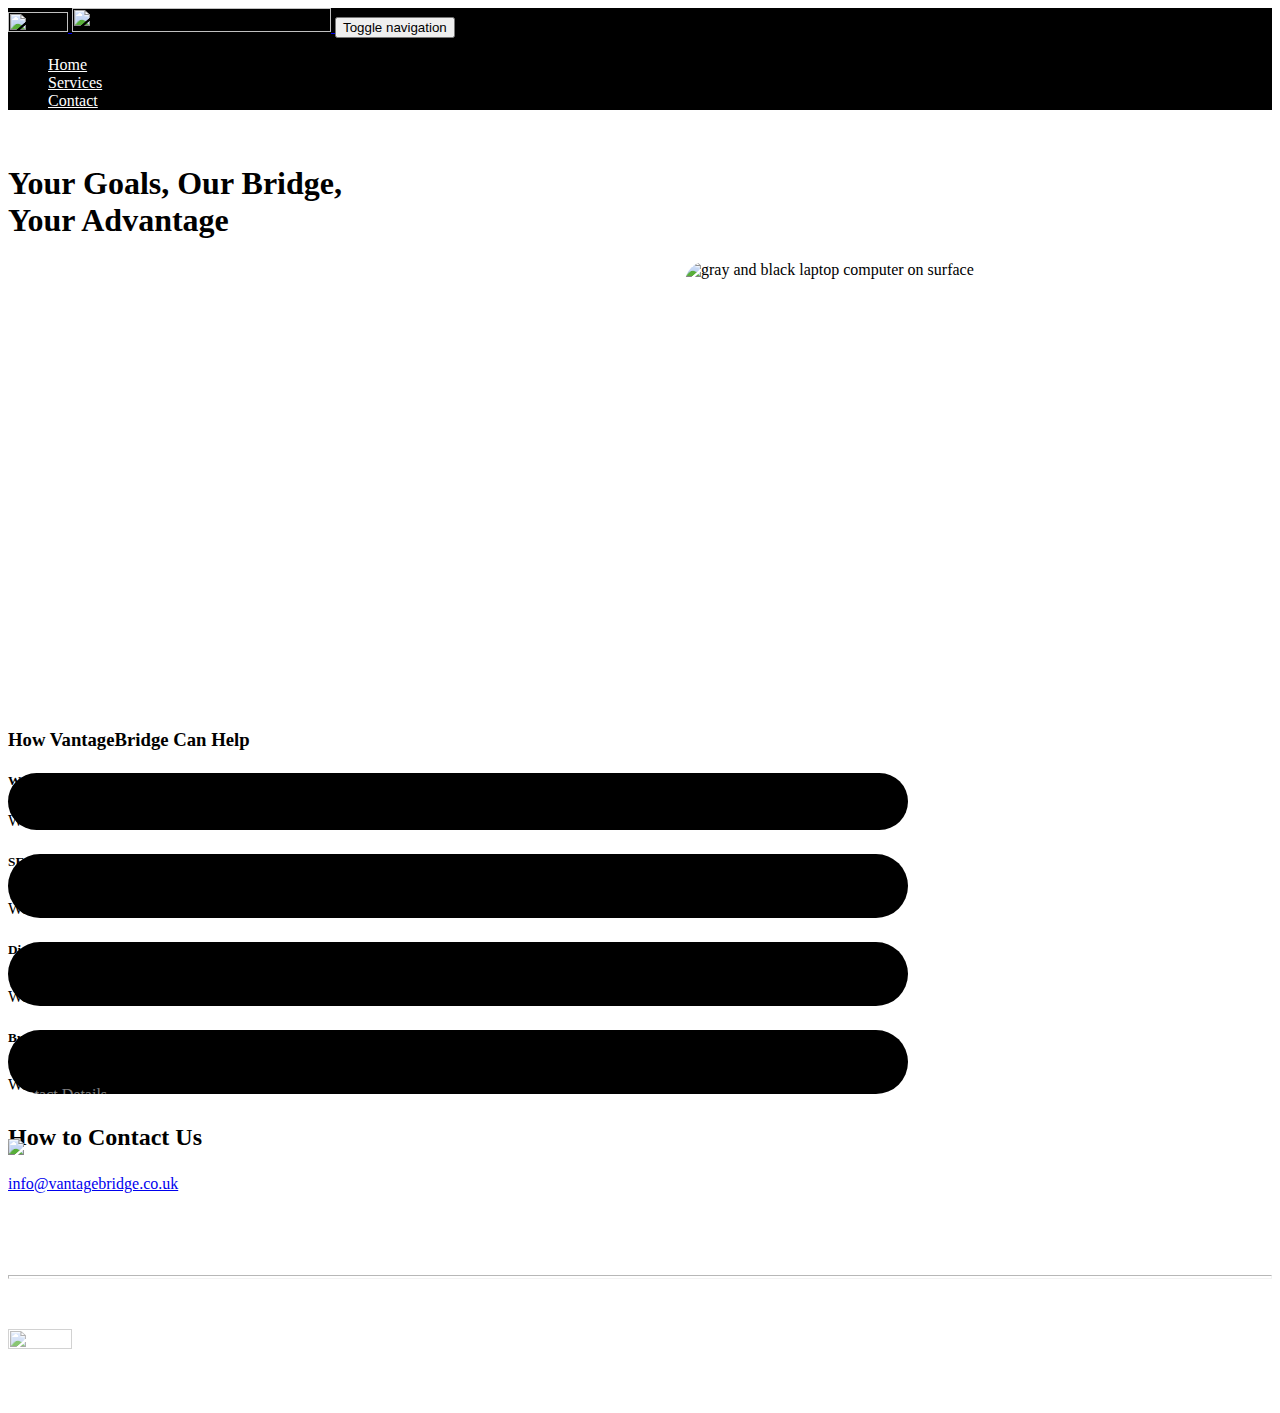
==== commit 0cefb3e3: "Add files via upload" ====
--- a/index.html
+++ b/index.html
@@ -1,47 +1,154 @@
 <!DOCTYPE html>
-<html lang="en">
+<html data-bs-theme="light" lang="en">
 
 <head>
-    <meta http-equiv="content-type" content="text/html; charset=UTF-8">
-    <meta name="viewport" content="width=device-width, initial-scale=1">
-    <meta name="robots" content="noindex">
-    <link rel="icon" type="image/x-icon" href="./img/favicon.png">
-    <link href="./style.css" rel="stylesheet">
+    <meta charset="utf-8">
+    <meta name="viewport" content="width=device-width, initial-scale=1.0, shrink-to-fit=no">
     <title>VantageBridge</title>
+    <link rel="icon" href="assets/img/favicon.png">
+    <meta name="description" content="Your Goals, Our Bridge, Your Advantage">
+    <meta property="title" content="VantageBridge">
+    <meta property="type" content="website">
+    <meta property="url" content="https://vantagebridge.co.uk/">
+    <link rel="stylesheet" href="assets/bootstrap/css/bootstrap.min.css">
+    <link rel="stylesheet" href="assets/css/Inter.css">
+    <link rel="stylesheet" href="assets/css/bs-theme-overrides.css">
+    <link rel="stylesheet" href="assets/css/aos.min.css">
+    <link rel="stylesheet" href="assets/css/style.css">
 </head>
 
-<body>
-    <header class="hero-section">
-        <div class="hero-text">
-            <img src="./img/icon.svg" style="height: clamp(10rem, 2vw, 10rem); margin-bottom: 10px;" draggable="false"
-                alt="VantageBridge Logo" id="logo">
-            <br>
-            <br>
-            <p style="font-family: Font-Regular; margin-bottom: 0px; color: #FFFFFF;">Your Goals, Our Bridge, Your
-                Advantage
-                <br>
-                <br>
-                <a class="btn btn-primary" href="mailto:vantagebridge@protonmail.com">Email Us</a>
-                <br>
-                <br>
-            <p id="copyright-text">&copy; VantageBridge Consulting <span id="footer-year">2023</span></p>
-            <script>
-                newDate = new Date();
-                document.getElementById("footer-year").innerHTML = newDate.getFullYear();
-            </script>
-            <script>
-                document.addEventListener('contextmenu', function (e) {
-                    e.preventDefault();
-                });
-            </script>
+<body style="cursor: url('assets/img/cursor.png'), auto;">
+    <nav class="navbar navbar-expand-md sticky-top py-3 navbar-dark" id="mainNav" style="background: #000000;">
+        <div class="container"><a class="navbar-brand d-flex align-items-center" href="#"><span>
+                    <picture style="height: 24px;"><img class="d-none d-sm-none d-md-inline" style="height: auto;width: 60px;" src="assets/img/icon.png" width="52" height="24"></picture>
+                    <picture><img class="d-md-inline" style="height: 24px;" src="assets/img/wordmark.png" width="259" height="24"></picture>
+                </span></a><button data-bs-toggle="collapse" class="navbar-toggler" data-bs-target="#navcol-1"><span class="visually-hidden">Toggle navigation</span><span class="navbar-toggler-icon"></span></button>
+            <div class="collapse navbar-collapse" id="navcol-1" style="color: #000000;">
+                <ul class="navbar-nav ms-auto" style="color: #000000;">
+                    <li class="nav-item"><a class="nav-link active" href="#" style="color: #FFFFFF;">Home</a></li>
+                    <li class="nav-item"><a class="nav-link active" href="#services" style="color: #FFFFFF;">Services</a></li>
+                    <li class="nav-item"><a class="nav-link active" href="#contact" style="color: #FFFFFF;">Contact</a></li>
+                </ul>
+            </div>
+        </div>
+    </nav>
+    <header class="bg-dark">
+        <div class="container pt-4 pt-xl-5">
+            <div class="row">
+                <div class="col-md-8 col-xl-6 text-center text-md-start mx-auto">
+                    <div class="text-center">
+                        <p class="fw-bold mb-2" data-aos="fade" data-aos-duration="1000" data-aos-once="true" style="color: rgba(255,255,255,0.5);">Need an Exceptional Business Website?</p>
+                        <h1 class="fw-bold" data-aos="fade" data-aos-duration="1000" data-aos-delay="750" data-aos-once="true">Your Goals, Our Bridge,<br><span class="gradient-text">Your Advantage</span></h1>
+                    </div>
+                </div>
+                <div class="col-12 col-lg-10 d-md-flex mx-auto justify-content-md-center align-items-md-center">
+                    <div class="d-xl-flex justify-content-xl-center position-relative" data-aos="zoom-in-down" data-aos-duration="1000" data-aos-delay="750" data-aos-once="true" style="display: flex;flex-wrap: wrap;justify-content: flex-end;"><img class="rounded img-fluid d-xl-flex align-items-xl-center" alt="gray and black laptop computer on surface" data-bss-parallax="" data-bss-parallax-speed="0.3" src="assets/img/laptop.jpg" style="border-radius: 22px;" width="587" height="416"></div>
+                </div>
+            </div>
         </div>
     </header>
-
-    <div class="background-container">
-        <div class="stars"></div>
-        <div class="twinkling"></div>
-    </div>
-
+    <section class="py-2"></section>
+    <section>
+        <div class="container bg-dark">
+            <div class="row" id="services">
+                <div class="col-md-8 col-xl-6 text-center mx-auto" data-aos="zoom-in" data-aos-duration="1000" data-aos-offset="-1080" data-aos-delay="750" data-aos-once="true">
+                    <p class="fw-bold mb-2" style="color: rgba(255,255,255,0.5);">Our Services</p>
+                    <h3 class="fw-bold">How VantageBridge Can Help</h3>
+                </div>
+            </div>
+            <div style="margin-bottom: -24px;" class="py-5 p-lg-5" data-aos="fade" data-aos-delay="1250" data-aos-once="true">
+                <div class="row row-cols-1 row-cols-md-2 d-xl-flex flex-wrap mx-auto" style="max-width: 900px;">
+                    <div class="col" style="margin-bottom: 24px;">
+                        <div class="card shadow-sm" data-aos="zoom-out-right" style="border-width: 4px;border-color: #FFFFFF;border-radius: 32px;background: #000000;">
+                            <div class="card-body px-4 py-5 px-md-5" style="height: auto;">
+                                <div class="d-flex d-lg-flex justify-content-center justify-content-lg-center">
+                                    <h5 class="fw-bold gradient-text" style="min-width: max-content;">Website Creation</h5>
+                                    <div></div>
+                                </div>
+                                <p class="text-muted card-text" style="margin-bottom: 0px;">We craft custom, responsive websites tailored to your unique brand identity.</p>
+                            </div>
+                        </div>
+                    </div>
+                    <div class="col" style="margin-bottom: 24px;">
+                        <div class="card shadow-sm" data-aos="zoom-out-left" style="border-width: 4px;border-color: #FFFFFF;border-radius: 32px;background: #000000;">
+                            <div class="card-body px-4 py-5 px-md-5" style="height: auto;">
+                                <div class="d-flex d-lg-flex justify-content-center justify-content-lg-center">
+                                    <h5 class="fw-bold gradient-text" style="height: 24px;width: max-content;">SEO Optimisation</h5>
+                                    <div></div>
+                                </div>
+                                <p class="text-muted card-text" style="margin-bottom: 0px;">We enhance your website's visibility with Google-friendly SEO strategies.</p>
+                            </div>
+                        </div>
+                    </div>
+                    <div class="col" style="margin-bottom: 24px;">
+                        <div class="card shadow-sm" data-aos="zoom-out-right" style="border-width: 4px;border-color: #FFFFFF;border-radius: 32px;background: #000000;">
+                            <div class="card-body px-4 py-5 px-md-5" style="height: auto;">
+                                <div class="d-flex d-lg-flex justify-content-center justify-content-lg-center">
+                                    <h5 class="fw-bold gradient-text" style="height: 24px;width: max-content;">Digital Content</h5>
+                                    <div></div>
+                                </div>
+                                <p class="text-muted card-text" style="margin-bottom: 0px;">We capture professional photos and videos to captivate your clientele.</p>
+                            </div>
+                        </div>
+                    </div>
+                    <div class="col">
+                        <div class="card shadow-sm" data-aos="zoom-out-left" style="border-width: 4px;border-color: #FFFFFF;border-radius: 32px;background: #000000;">
+                            <div class="card-body px-4 py-5 px-md-5" style="height: auto;">
+                                <div class="d-flex d-lg-flex justify-content-center justify-content-lg-center">
+                                    <h5 class="fw-bold gradient-text" style="height: 24px;width: max-content;">Branding Assets</h5>
+                                    <div></div>
+                                </div>
+                                <p class="text-muted card-text" style="margin-bottom: 0px;">We design unique branding elements that make your business stand out.</p>
+                            </div>
+                        </div>
+                    </div>
+                </div>
+            </div>
+        </div>
+    </section>
+    <section>
+        <div class="container" data-aos="fade" data-aos-delay="1500" data-aos-once="true">
+            <div class="row mb-5" id="contact">
+                <div class="col-md-8 col-xl-6 text-center mx-auto" data-aos="zoom-in">
+                    <p class="fw-bold mb-2" style="color: rgba(255,255,255,0.5);">Contact Details</p>
+                    <h2 class="fw-bold">How to Contact Us</h2>
+                </div>
+            </div>
+            <div class="row d-flex justify-content-center">
+                <div class="col-md-4 col-xl-4" data-aos="zoom-in-down" data-aos-duration="500" style="margin-top: -32px;margin-bottom: -32px;"><a href="mailto:info@vantagebridge.co.uk" target="_blank">
+                        <div class="d-flex flex-column justify-content-between align-items-center align-items-lg-center p-3" style="height: 120px;">
+                            <div class="bs-icon-md bs-icon-circle bs-icon-primary shadow d-flex flex-shrink-0 justify-content-center align-items-center d-inline-block bs-icon bs-icon-md" style="background: #ffffff;">
+                                <picture style="height: auto;"><img style="height: auto;width: auto;" src="assets/img/email.svg" width="100%" height="100%"></picture>
+                            </div>
+                            <p class="fw-bold mb-0 gradient-text">info@vantagebridge.co.uk</p>
+                        </div>
+                    </a></div>
+            </div>
+        </div>
+    </section>
+    <footer class="bg-dark">
+        <div class="container text-center" style="padding-top: 40px;padding-bottom: 12px;">
+            <hr style="color: #FFFFFF;background: #FFFFFF;height: 2px;opacity: 0.70;">
+            <div class="text-muted d-flex justify-content-between align-items-center" style="opacity: 0.70;">
+                <p class="mb-0" style="color: rgb(255,255,255);">© <span id="footer-year">2024</span> VantageBridge - All Rights Reserved</p><a href="#">
+                    <picture style="height: 64px;"><img style="height: auto;width: 64px;" src="assets/img/icon.png" width="64" height="64"></picture>
+                </a>
+            </div>
+        </div>
+    </footer>
+    <script src="assets/bootstrap/js/bootstrap.min.js"></script>
+    <script src="assets/js/aos.min.js"></script>
+    <script src="assets/js/bs-init.js"></script>
+    <script src="assets/js/bold-and-dark.js"></script>
+    <script>
+        newDate = new Date();
+        document.getElementById("footer-year").innerHTML = newDate.getFullYear();
+    </script>
+    <script>
+        document.addEventListener('dragstart', function (e) {
+            e.preventDefault();
+        });
+    </script>
 </body>
 
 </html>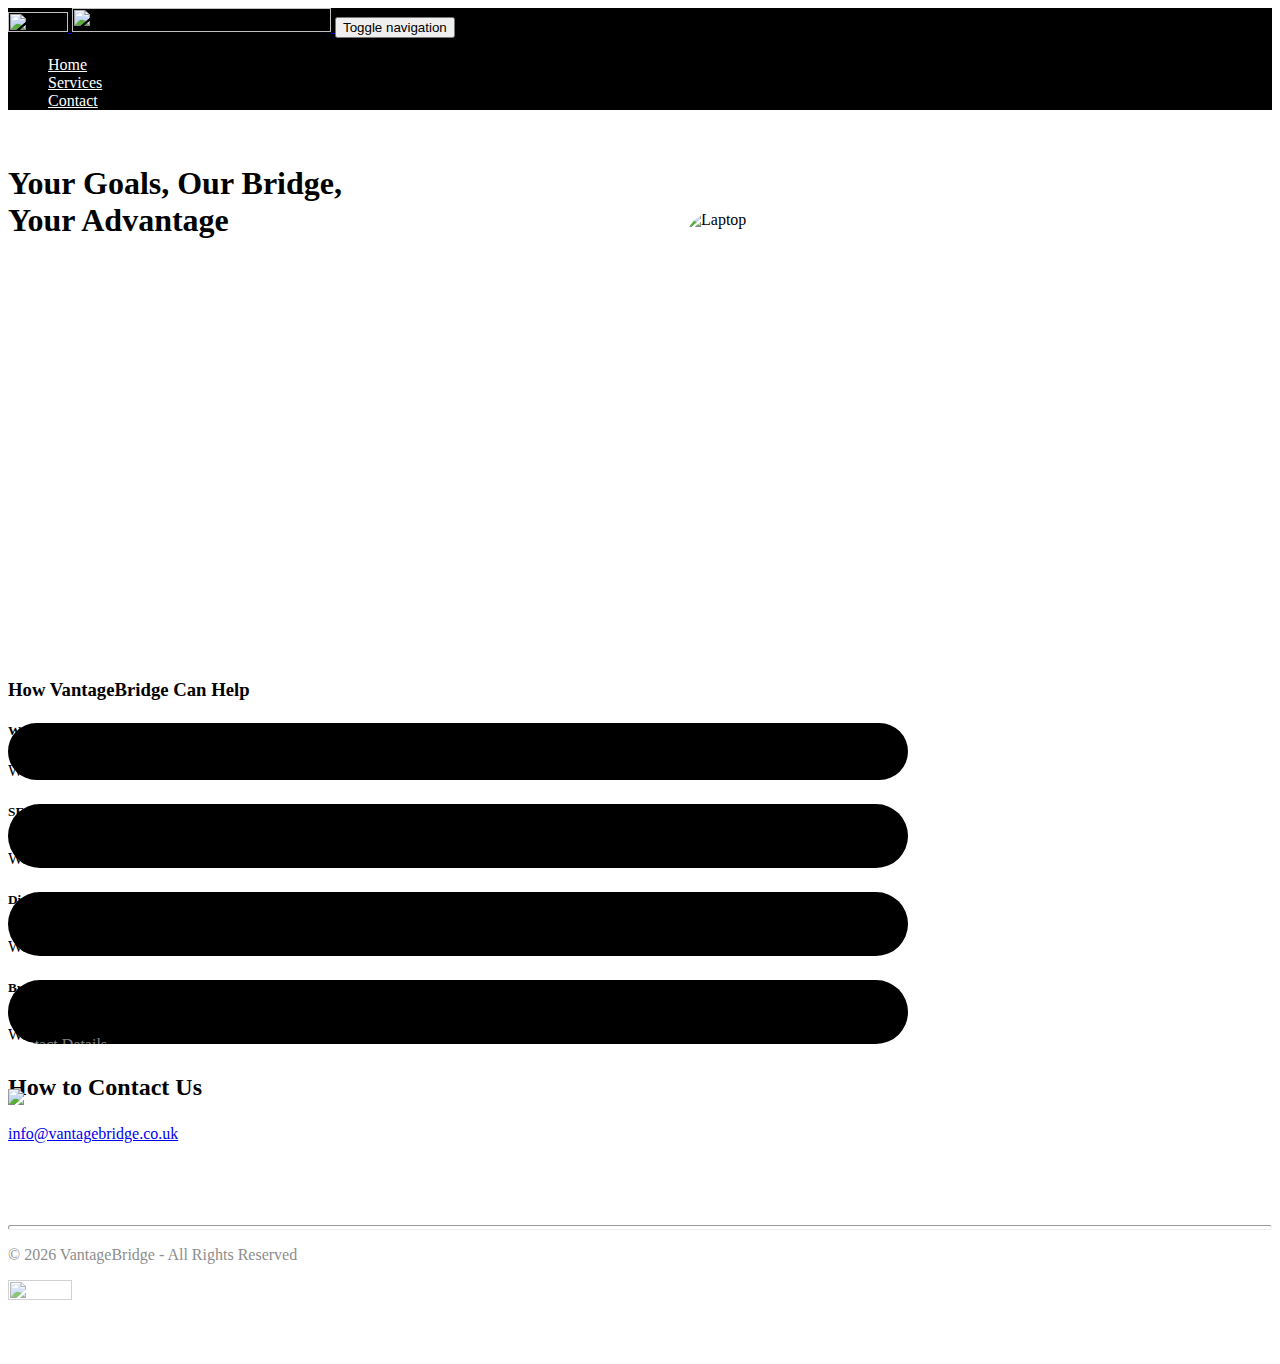
==== commit 43cf80c1: "Add files via upload" ====
--- a/index.html
+++ b/index.html
@@ -35,20 +35,19 @@
     <header class="bg-dark">
         <div class="container pt-4 pt-xl-5">
             <div class="row">
-                <div class="col-md-8 col-xl-6 text-center text-md-start mx-auto">
+                <div class="col-md-8 col-xl-6 text-center text-md-start mx-auto" style=" z-index: 10;">
                     <div class="text-center">
                         <p class="fw-bold mb-2" data-aos="fade" data-aos-duration="1000" data-aos-once="true" style="color: rgba(255,255,255,0.5);">Need an Exceptional Business Website?</p>
                         <h1 class="fw-bold" data-aos="fade" data-aos-duration="1000" data-aos-delay="750" data-aos-once="true">Your Goals, Our Bridge,<br><span class="gradient-text">Your Advantage</span></h1>
                     </div>
                 </div>
-                <div class="col-12 col-lg-10 d-md-flex mx-auto justify-content-md-center align-items-md-center">
-                    <div class="d-xl-flex justify-content-xl-center position-relative" data-aos="zoom-in-down" data-aos-duration="1000" data-aos-delay="750" data-aos-once="true" style="display: flex;flex-wrap: wrap;justify-content: flex-end;"><img class="rounded img-fluid d-xl-flex align-items-xl-center" alt="gray and black laptop computer on surface" data-bss-parallax="" data-bss-parallax-speed="0.3" src="assets/img/laptop.jpg" style="border-radius: 22px;" width="587" height="416"></div>
+                <div class="col-12 col-lg-10 d-md-flex mx-auto justify-content-md-center align-items-md-center" style=" z-index: 0; margin-top: -50px;">
+                    <div class="d-xl-flex justify-content-xl-center position-relative" data-aos="zoom-in-down" data-aos-duration="1000" data-aos-delay="750" data-aos-once="true" style="display: flex;flex-wrap: wrap;justify-content: flex-end;"><img class="rounded img-fluid d-xl-flex align-items-xl-center" alt="Laptop" data-bss-parallax="" data-bss-parallax-speed="0.32" src="assets/img/laptop.jpg" style="border-radius: 32px;" width="587" height="416"></div>
                 </div>
             </div>
         </div>
     </header>
-    <section class="py-2"></section>
-    <section>
+    <section style="overflow-x: hidden; overflow-y: auto;">
         <div class="container bg-dark">
             <div class="row" id="services">
                 <div class="col-md-8 col-xl-6 text-center mx-auto" data-aos="zoom-in" data-aos-duration="1000" data-aos-offset="-1080" data-aos-delay="750" data-aos-once="true">
@@ -56,7 +55,7 @@
                     <h3 class="fw-bold">How VantageBridge Can Help</h3>
                 </div>
             </div>
-            <div style="margin-bottom: -24px;" class="py-5 p-lg-5" data-aos="fade" data-aos-delay="1250" data-aos-once="true">
+            <div style="margin-bottom: 0px;" class="py-5 p-lg-5" data-aos="fade" data-aos-delay="1250" data-aos-offset="-1080" data-aos-once="true" style="max-width: 100%;">
                 <div class="row row-cols-1 row-cols-md-2 d-xl-flex flex-wrap mx-auto" style="max-width: 900px;">
                     <div class="col" style="margin-bottom: 24px;">
                         <div class="card shadow-sm" data-aos="zoom-out-right" style="border-width: 4px;border-color: #FFFFFF;border-radius: 32px;background: #000000;">
@@ -106,8 +105,8 @@
             </div>
         </div>
     </section>
-    <section>
-        <div class="container" data-aos="fade" data-aos-delay="1500" data-aos-once="true">
+    <section style="margin-top: -24px;">
+        <div class="container" data-aos="fade" data-aos-once="true">
             <div class="row mb-5" id="contact">
                 <div class="col-md-8 col-xl-6 text-center mx-auto" data-aos="zoom-in">
                     <p class="fw-bold mb-2" style="color: rgba(255,255,255,0.5);">Contact Details</p>
@@ -127,10 +126,10 @@
         </div>
     </section>
     <footer class="bg-dark">
-        <div class="container text-center" style="padding-top: 40px;padding-bottom: 12px;">
-            <hr style="color: #FFFFFF;background: #FFFFFF;height: 2px;opacity: 0.70;">
-            <div class="text-muted d-flex justify-content-between align-items-center" style="opacity: 0.70;">
-                <p class="mb-0" style="color: rgb(255,255,255);">© <span id="footer-year">2024</span> VantageBridge - All Rights Reserved</p><a href="#">
+        <div class="container text-center" style="padding-top: 40px; padding-bottom: 12px;">
+            <hr style="color: #FFFFFF; background-color: #FFFFFF; height: 3px; border-radius: 32px;">
+            <div class="d-flex justify-content-between align-items-center" style="opacity: 0.70;">
+                <p class="mb-0 fw-bold mb-2" style="color: #5C5C5C">© <span id="footer-year">2024</span> VantageBridge - All Rights Reserved</p><a href="#">
                     <picture style="height: 64px;"><img style="height: auto;width: 64px;" src="assets/img/icon.png" width="64" height="64"></picture>
                 </a>
             </div>
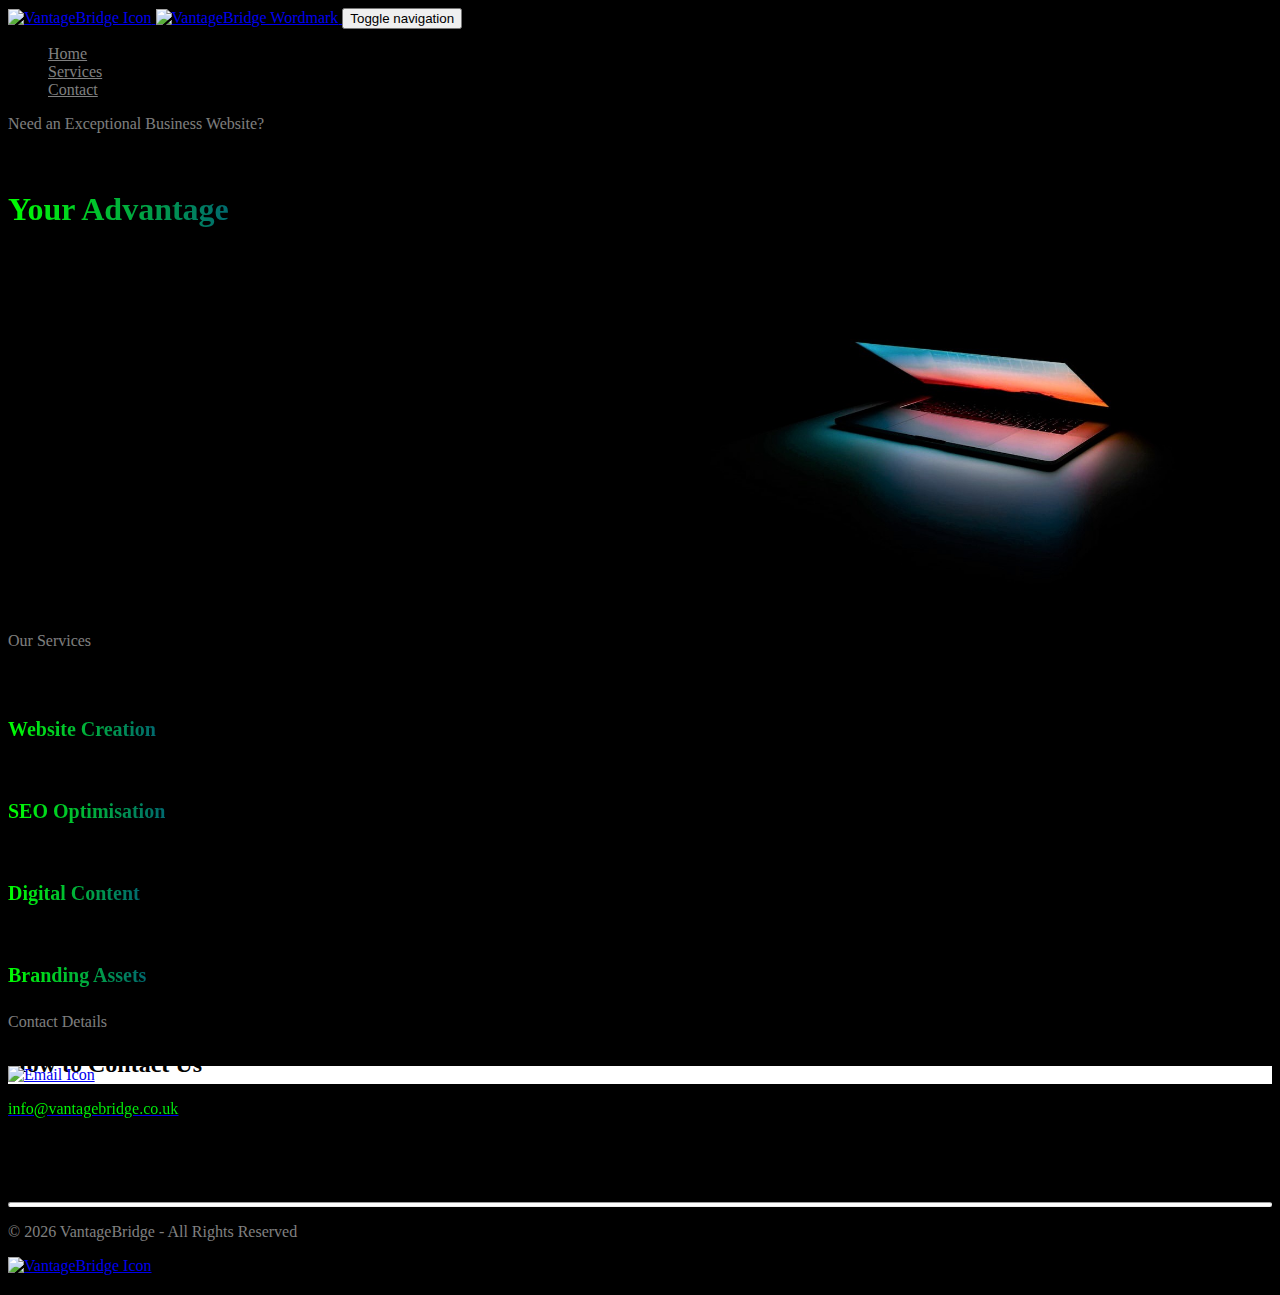
==== commit 33c2698b: "Add files via upload" ====
--- a/index.html
+++ b/index.html
@@ -19,15 +19,15 @@
 
 <body style="cursor: url('assets/img/cursor.png'), auto;">
     <nav class="navbar navbar-expand-md sticky-top py-3 navbar-dark" id="mainNav" style="background: #000000;">
-        <div class="container"><a class="navbar-brand d-flex align-items-center" href="#"><span>
-                    <picture style="height: 24px;"><img class="d-none d-sm-none d-md-inline" style="height: auto;width: 60px;" src="assets/img/icon.png" width="52" height="24"></picture>
-                    <picture><img class="d-md-inline" style="height: 24px;" src="assets/img/wordmark.png" width="259" height="24"></picture>
+        <div class="container"><a class="navbar-brand d-flex align-items-center" href="#" aria-label="VantageBridge Website"><span>
+                    <picture style="height: 24px;"><img alt="VantageBridge Icon" class="d-none d-sm-none d-md-inline" style="height: auto; width: 60px;" src="assets/img/icon.png"></picture>
+                    <picture><img alt="VantageBridge Wordmark" class="d-md-inline" style="height: 24px;" src="assets/img/wordmark.png" width="259" height="24"></picture>
                 </span></a><button data-bs-toggle="collapse" class="navbar-toggler" data-bs-target="#navcol-1"><span class="visually-hidden">Toggle navigation</span><span class="navbar-toggler-icon"></span></button>
             <div class="collapse navbar-collapse" id="navcol-1" style="color: #000000;">
                 <ul class="navbar-nav ms-auto" style="color: #000000;">
-                    <li class="nav-item"><a class="nav-link active" href="#" style="color: #FFFFFF;">Home</a></li>
-                    <li class="nav-item"><a class="nav-link active" href="#services" style="color: #FFFFFF;">Services</a></li>
-                    <li class="nav-item"><a class="nav-link active" href="#contact" style="color: #FFFFFF;">Contact</a></li>
+                    <li class="nav-item"><a class="nav-link active" href="#" aria-label="VantageBridge Website" style="color: #808080;">Home</a></li>
+                    <li class="nav-item"><a class="nav-link active" href="#services" aria-label="VantageBridge Services" style="color: #808080;">Services</a></li>
+                    <li class="nav-item"><a class="nav-link active" href="#contact" aria-label="Contact VantageBridge" style="color: #808080;">Contact</a></li>
                 </ul>
             </div>
         </div>
@@ -52,19 +52,19 @@
             <div class="row" id="services">
                 <div class="col-md-8 col-xl-6 text-center mx-auto" data-aos="zoom-in" data-aos-duration="1000" data-aos-offset="-1080" data-aos-delay="750" data-aos-once="true">
                     <p class="fw-bold mb-2" style="color: rgba(255,255,255,0.5);">Our Services</p>
-                    <h3 class="fw-bold">How VantageBridge Can Help</h3>
+                    <h2 class="fw-bold">How VantageBridge Can Help</h2>
                 </div>
             </div>
-            <div style="margin-bottom: 0px;" class="py-5 p-lg-5" data-aos="fade" data-aos-delay="1250" data-aos-offset="-1080" data-aos-once="true" style="max-width: 100%;">
+            <div style="margin-bottom: 0px; max-width: 100%;" class="py-5 p-lg-5" data-aos="fade" data-aos-delay="1250" data-aos-offset="-1080" data-aos-once="true">
                 <div class="row row-cols-1 row-cols-md-2 d-xl-flex flex-wrap mx-auto" style="max-width: 900px;">
                     <div class="col" style="margin-bottom: 24px;">
                         <div class="card shadow-sm" data-aos="zoom-out-right" style="border-width: 4px;border-color: #FFFFFF;border-radius: 32px;background: #000000;">
                             <div class="card-body px-4 py-5 px-md-5" style="height: auto;">
                                 <div class="d-flex d-lg-flex justify-content-center justify-content-lg-center">
-                                    <h5 class="fw-bold gradient-text" style="min-width: max-content;">Website Creation</h5>
+                                    <h3 class="fw-bold gradient-text" style="min-width: max-content;">Website Creation</h3>
                                     <div></div>
                                 </div>
-                                <p class="text-muted card-text" style="margin-bottom: 0px;">We craft custom, responsive websites tailored to your unique brand identity.</p>
+                                <p class="text-muted card-text" style="margin-bottom: 0px;">We craft custom, elegant websites tailored to your unique identity.</p>
                             </div>
                         </div>
                     </div>
@@ -72,7 +72,7 @@
                         <div class="card shadow-sm" data-aos="zoom-out-left" style="border-width: 4px;border-color: #FFFFFF;border-radius: 32px;background: #000000;">
                             <div class="card-body px-4 py-5 px-md-5" style="height: auto;">
                                 <div class="d-flex d-lg-flex justify-content-center justify-content-lg-center">
-                                    <h5 class="fw-bold gradient-text" style="height: 24px;width: max-content;">SEO Optimisation</h5>
+                                    <h3 class="fw-bold gradient-text" style="height: 24px;width: max-content;">SEO Optimisation</h3>
                                     <div></div>
                                 </div>
                                 <p class="text-muted card-text" style="margin-bottom: 0px;">We enhance your website's visibility with Google-friendly SEO strategies.</p>
@@ -83,7 +83,7 @@
                         <div class="card shadow-sm" data-aos="zoom-out-right" style="border-width: 4px;border-color: #FFFFFF;border-radius: 32px;background: #000000;">
                             <div class="card-body px-4 py-5 px-md-5" style="height: auto;">
                                 <div class="d-flex d-lg-flex justify-content-center justify-content-lg-center">
-                                    <h5 class="fw-bold gradient-text" style="height: 24px;width: max-content;">Digital Content</h5>
+                                    <h3 class="fw-bold gradient-text" style="height: 24px;width: max-content;">Digital Content</h3>
                                     <div></div>
                                 </div>
                                 <p class="text-muted card-text" style="margin-bottom: 0px;">We capture professional photos and videos to captivate your clientele.</p>
@@ -94,7 +94,7 @@
                         <div class="card shadow-sm" data-aos="zoom-out-left" style="border-width: 4px;border-color: #FFFFFF;border-radius: 32px;background: #000000;">
                             <div class="card-body px-4 py-5 px-md-5" style="height: auto;">
                                 <div class="d-flex d-lg-flex justify-content-center justify-content-lg-center">
-                                    <h5 class="fw-bold gradient-text" style="height: 24px;width: max-content;">Branding Assets</h5>
+                                    <h3 class="fw-bold gradient-text" style="height: 24px;width: max-content;">Branding Assets</h3>
                                     <div></div>
                                 </div>
                                 <p class="text-muted card-text" style="margin-bottom: 0px;">We design unique branding elements that make your business stand out.</p>
@@ -114,10 +114,10 @@
                 </div>
             </div>
             <div class="row d-flex justify-content-center">
-                <div class="col-md-4 col-xl-4" data-aos="zoom-in-down" data-aos-duration="500" style="margin-top: -32px;margin-bottom: -32px;"><a href="mailto:info@vantagebridge.co.uk" target="_blank">
+                <div class="col-md-4 col-xl-4" data-aos="zoom-in-down" data-aos-duration="500" style="margin-top: -32px;margin-bottom: -32px;"><a href="mailto:info@vantagebridge.co.uk" aria-label="Email VantageBridge" target="_blank">
                         <div class="d-flex flex-column justify-content-between align-items-center align-items-lg-center p-3" style="height: 120px;">
                             <div class="bs-icon-md bs-icon-circle bs-icon-primary shadow d-flex flex-shrink-0 justify-content-center align-items-center d-inline-block bs-icon bs-icon-md" style="background: #ffffff;">
-                                <picture style="height: auto;"><img style="height: auto;width: auto;" src="assets/img/email.svg" width="100%" height="100%"></picture>
+                                <picture style="height: auto;"><img alt="Email Icon" style="height: auto;width: auto;" src="assets/img/email.svg"></picture>
                             </div>
                             <p class="fw-bold mb-0 gradient-text">info@vantagebridge.co.uk</p>
                         </div>
@@ -128,9 +128,9 @@
     <footer class="bg-dark">
         <div class="container text-center" style="padding-top: 40px; padding-bottom: 12px;">
             <hr style="color: #FFFFFF; background-color: #FFFFFF; height: 3px; border-radius: 32px;">
-            <div class="d-flex justify-content-between align-items-center" style="opacity: 0.70;">
-                <p class="mb-0 fw-bold mb-2" style="color: #5C5C5C">© <span id="footer-year">2024</span> VantageBridge - All Rights Reserved</p><a href="#">
-                    <picture style="height: 64px;"><img style="height: auto;width: 64px;" src="assets/img/icon.png" width="64" height="64"></picture>
+            <div class="d-flex justify-content-between align-items-center">
+                <p class="mb-0 fw-bold mb-2" style="color: #808080">© <span id="footer-year">2024</span> VantageBridge - All Rights Reserved</p><a href="#" aria-label="VantageBridge Website">
+                    <picture style="height: 64px;"><img alt="VantageBridge Icon" style="height: auto;width: 64px;" src="assets/img/icon.png" width="64" height="64"></picture>
                 </a>
             </div>
         </div>
--- a/assets/css/style.css
+++ b/assets/css/style.css
@@ -0,0 +1,38 @@
+.gradient-text {
+  background: linear-gradient(to right, #00FF00, #00696F);
+  -webkit-background-clip: text;
+  background-clip: text;
+  color: transparent;
+}
+
+html {
+  -webkit-user-select: none;
+  -moz-user-select: none;
+  -ms-user-select: none;
+  user-select: none;
+  -webkit-user-drag: none;
+  -webkit-user-select: none;
+  -ms-overflow-style: none;
+}
+
+body::-webkit-scrollbar {
+  display: none;
+}
+
+html {
+  scrollbar-width: none;
+  background-color: #000000;
+}
+
+h3 {
+  display: block;
+  font-size: 1.25rem;
+  margin-top: 0;
+  margin-bottom: .5rem;
+  line-height: 1.2;
+  margin-left: 0;
+  margin-right: 0;
+  font-weight: bold;
+  height: 24px;
+  width: max-content;
+}